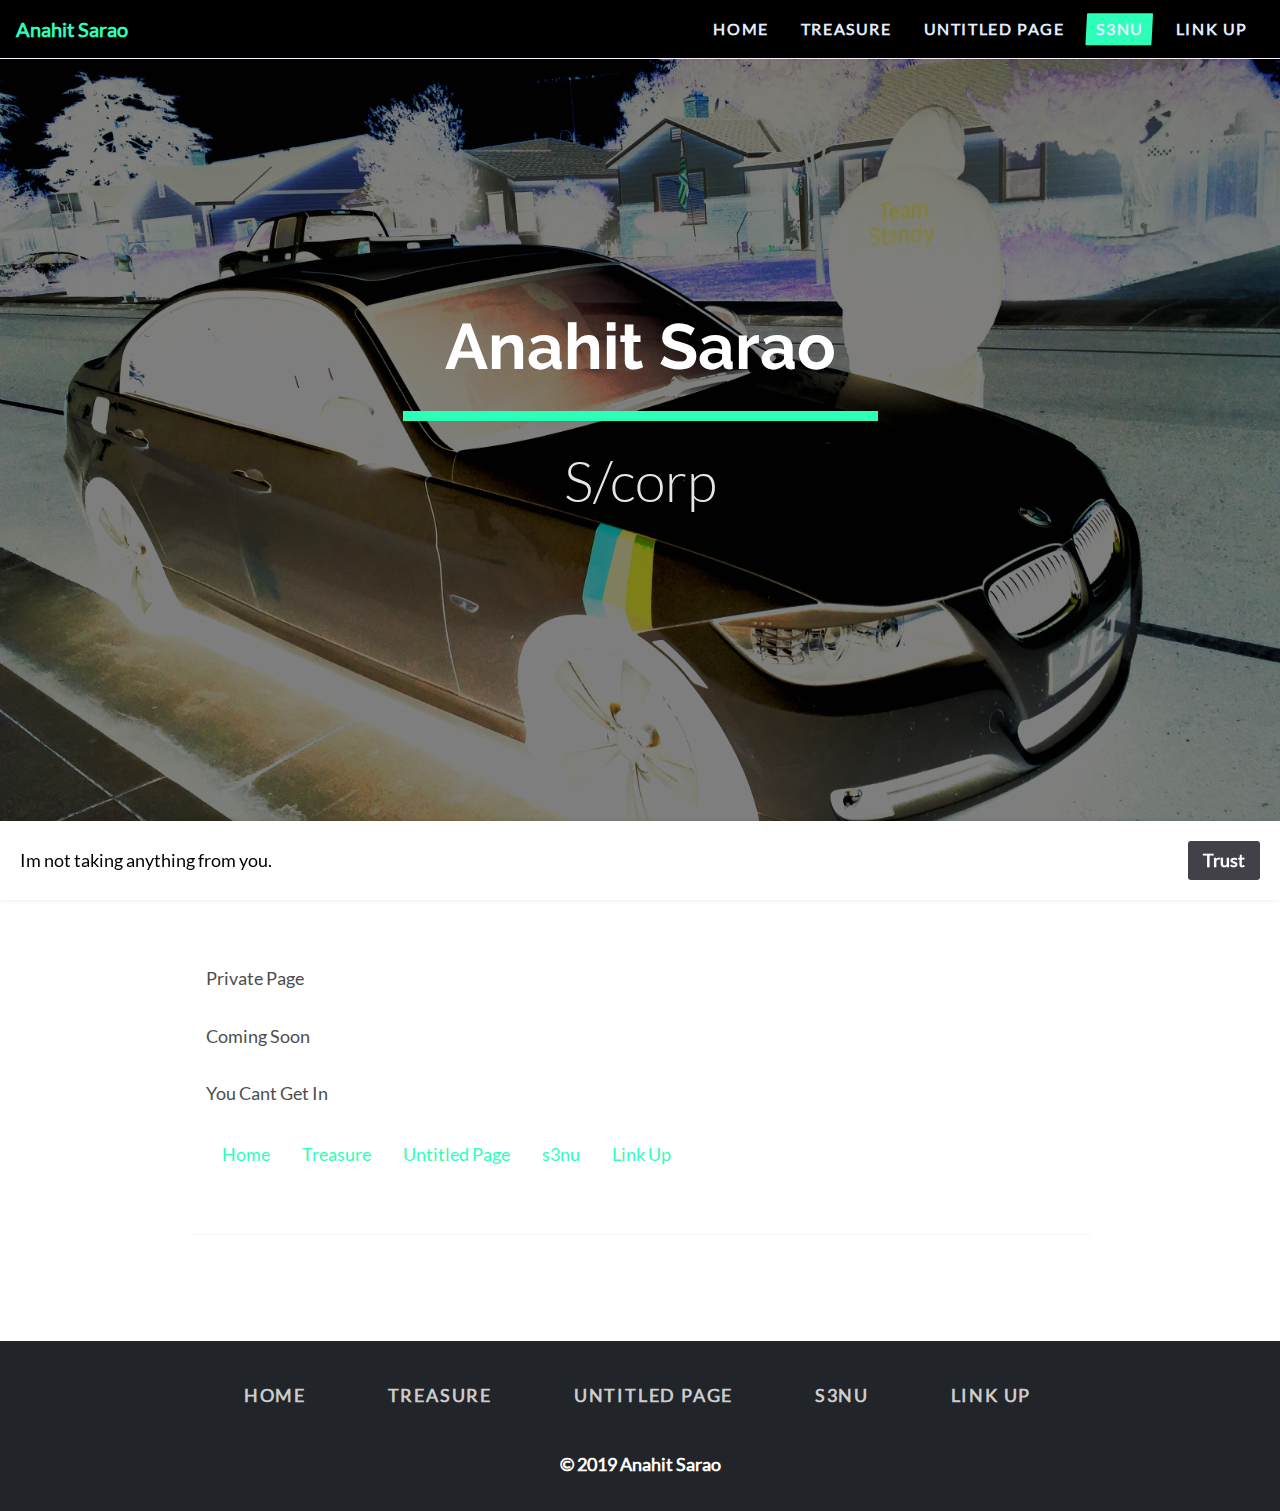
==== sitemap/index.html @ 9a78294f "new page" ====
<!DOCTYPE html>
<html xmlns="http://www.w3.org/1999/xhtml">

<head>
	<meta charset="utf-8" />
	<meta name="viewport" content="width=device-width, initial-scale=1.0, maximum-scale=1.0, user-scalable=0" />
	
<meta http-equiv="Content-Type" content="text/html; charset=utf-8" />
		<meta name="robots" content="index, follow" />
		
	
	<title>s3nu | Anahit Sarao</title>
	<link rel="stylesheet" type="text/css" media="all" href="../rw_common/themes/Engineer/consolidated-1.css?rwcache=585666708" />
		
	    
</head>

<!-- This page was created with RapidWeaver from Realmac Software. http://www.realmacsoftware.com -->

<body>
	<div class="hero" id="hero">
		<nav class="navbar navbar-expand-lg">
			<a class="navbar-brand" href="https://anahitsaraosite.herokuapp.com/"><img src="../rw_common/images/IMG_3148-3.JPG" width="2502" height="3000" alt="Anahit Sarao"/> <span class="navbar-title">Anahit Sarao</span></a>
			<button class="navbar-toggler" type="button" data-toggle="collapse" data-target="#navbarNav" aria-controls="navbarNav" aria-expanded="false"
				aria-label="Toggle navigation">
				<span class="navbar-toggler-icon"></span>
			</button>
			<div class="collapse navbar-collapse" id="navbarNav">
				<ul class="navbar-nav ml-auto"><li class="nav-item"><a href="../" rel="" class="nav-link">Home</a></li><li class="nav-item"><a href="../downloads/" rel="" class="nav-link">Treasure</a></li><li class="nav-item"><a href="../photos/" rel="" class="nav-link">Untitled Page</a></li><li class="nav-item active"><a href="./" rel="" class="nav-link">s3nu</a></li><li class="nav-item"><a href="../contact-form/" rel="" class="nav-link">Link Up</a></li></ul>
			</div>
		</nav>

		<div class="hero-content container d-flex align-items-center" id="hero">
			<div class="">
				<h1 class="hero-title">Anahit Sarao</h1>
				<p class="hero-slogan display-4">S/corp</p>
			</div>
			<div class="hero-background" title="Anahit Sarao"></div>
			<div class="hero-overlay"></div>
		</div>

	</div>

    <div class="content">
        <section class="main" style="position: relative;">
            <div class="container">
                <div class="row">
                    <div class="col-sm-12 main">
                        <div class="sitemap-header">Private Page<br /><br />Coming Soon<br /><br />You Cant Get In</div><div class="rw-sitemap">
	<ul class="tree">
		<li><a href="../" title="Home">Home</a></li>
		<li><a href="../downloads/" title="Treasure">Treasure</a></li>
		<li><a href="../photos/" title="Untitled Page">Untitled Page</a></li>
		<li><a href="./" title="s3nu">s3nu</a></li>
		<li><a href="../contact-form/" title="Link Up">Link Up</a></li>
	</ul>
</div>

                    </div>

                    <div class="col-sm-12 sidebar">
                        <h2></h2>
                         
                    </div>
                </div>
            </div>
        </section>
    </div>

	<footer class="footer">
		<div class="container">
			<div class="row">
				<div class="col-sm-12 footer-content">
					<ul class="navbar-nav ml-auto"><li class="nav-item"><a href="../" rel="" class="nav-link">Home</a></li><li class="nav-item"><a href="../downloads/" rel="" class="nav-link">Treasure</a></li><li class="nav-item"><a href="../photos/" rel="" class="nav-link">Untitled Page</a></li><li class="nav-item active"><a href="./" rel="" class="nav-link">s3nu</a></li><li class="nav-item"><a href="../contact-form/" rel="" class="nav-link">Link Up</a></li></ul>
					&copy; 2019 Anahit Sarao
				</div>
			</div>
		</div>
	</footer>

	<script type="text/javascript" src="../rw_common/themes/Engineer/js/main.js?rwcache=585666708"></script>
<div id="rapidweaver_privacy_message">
    <p><span style="font:13px .AppleSystemUIFont; color:#000000;">Im not taking anything from you.</span></p>
    <button id="rapidweaver_privacy_message_dismiss_button">Trust</button>
</div>

<script src="../rw_common/assets/message.js?rwcache=585666708"></script>
</body>

</html>
---- rw_common/themes/Engineer/consolidated-1.css ----
@media only screen {.footer-content a,.thumbnail-caption{color:rgba(44,255,184,1.00)}@media(min-width:991px){.dropdown-menu .active .nav-link{color:rgba(44,255,184,1.00)}}.navbar-nav>.nav-item:after{background-color:rgba(44,255,184,1.00)}.album-title,h1,h2,h3,h4,h5,h6{color:rgba(34,26,4,1.00)}a:link,a:visited{color:rgba(44,255,184,1.00)}a:active,a:hover{color:rgba(35,204,147,1.00)}.album-title em,h1 em,h2 em,h3 em,h4 em,h5 em,h6 em{color:rgba(34,26,4,1.00)}.hero-title:after{background-color:rgba(44,255,184,1.00)}body{color:rgba(77,77,77,1.00);font-size:18px}.hero-overlay{background-color:rgba(0,0,0,0.50)}.navbar{background-color:rgba(0,0,0,1.00);border-color:rgba(250,238,255,1.00)}.nav-link:link,.nav-link:visited{color:rgba(226,238,255,1.00)}.active .nav-link:link,.active .nav-link:visited,.nav-link:active,.nav-link:hover{color:rgba(226,238,255,1.00)}.navbar-toggler-icon{background:url("data:image/svg+xml;charset=utf8,%3Csvg viewBox='0 0 30 30' xmlns='http://www.w3.org/2000/svg'%3E%3Cpath stroke='rgba(226,238,255,1.00)' stroke-width='2' stroke-linecap='round' stroke-miterlimit='10' d='M4 7h22M4 15h22M4 23h22'/%3E%3C/svg%3E")}h1,h2,h3,h4,h5,h6,.album-title, .album-description,.hero-title, .hero-slogan,.blog-entry-date {text-align: center;}.hero-title:after {margin-left: auto;margin-right: auto;}.hero-content {justify-content: center;}.navbar-brand .navbar-title {display: inline-block;}.nav-link {text-transform: uppercase;letter-spacing: .1em;}.hero-title:after {display: block !important;width: 475px;}.hero-background {filter: invert(200%);}.container {max-width: 899px;}}/*! * Bootstrap v4.0.0 (https://getbootstrap.com) * Copyright 2011-2018 The Bootstrap Authors * Copyright 2011-2018 Twitter, Inc. * Licensed under MIT (https://github.com/twbs/bootstrap/blob/master/LICENSE) */:root{--blue:#007bff;--indigo:#6610f2;--purple:#6f42c1;--pink:#e83e8c;--red:#dc3545;--orange:#fd7e14;--yellow:#ffc44f;--green:#28a745;--teal:#20c997;--cyan:#17a2b8;--white:#fff;--gray:#6c757d;--gray-dark:#343a40;--primary:#ffc44f;--secondary:#6c757d;--success:#28a745;--info:#17a2b8;--warning:#007bff;--danger:#dc3545;--light:#f8f9fa;--dark:#343a40;--breakpoint-xs:0;--breakpoint-sm:576px;--breakpoint-md:768px;--breakpoint-lg:992px;--breakpoint-xl:1200px;--font-family-sans-serif:"Lato",-apple-system,BlinkMacSystemFont,"Segoe UI",Roboto,"Helvetica Neue",Arial,sans-serif,"Apple Color Emoji","Segoe UI Emoji","Segoe UI Symbol";--font-family-monospace:SFMono-Regular,Menlo,Monaco,Consolas,"Liberation Mono","Courier New",monospace}*,:after,:before{-webkit-box-sizing:border-box;box-sizing:border-box}html{font-family:sans-serif;line-height:1.15;-webkit-text-size-adjust:100%;-ms-text-size-adjust:100%;-ms-overflow-style:scrollbar;-webkit-tap-highlight-color:transparent}@-ms-viewport{width:device-width}article,aside,dialog,figcaption,figure,footer,header,hgroup,main,nav,section{display:block}body{margin:0;font-family:Lato,-apple-system,BlinkMacSystemFont,Segoe UI,Roboto,Helvetica Neue,Arial,sans-serif;font-size:1rem;font-weight:400;line-height:1.6;color:#4d4d4d;text-align:left;background-color:#fff}[tabindex="-1"]:focus{outline:0!important}hr{-webkit-box-sizing:content-box;box-sizing:content-box;height:0;overflow:visible}h1,h2,h3,h4,h5,h6{margin-top:0;margin-bottom:.66666667rem}p{margin-top:0;margin-bottom:1rem}abbr[data-original-title],abbr[title]{text-decoration:underline;-webkit-text-decoration:underline dotted;text-decoration:underline dotted;cursor:help;border-bottom:0}address{font-style:normal;line-height:inherit}address,dl,ol,ul{margin-bottom:1rem}dl,ol,ul{margin-top:0}ol ol,ol ul,ul ol,ul ul{margin-bottom:0}dt{font-weight:700}dd{margin-bottom:.5rem;margin-left:0}blockquote{margin:0 0 1rem}dfn{font-style:italic}b,strong{font-weight:bolder}small{font-size:80%}sub,sup{position:relative;font-size:75%;line-height:0;vertical-align:baseline}sub{bottom:-.25em}sup{top:-.5em}a{color:#ffc44f;text-decoration:none;background-color:transparent;-webkit-text-decoration-skip:objects}a:hover{color:#ffaa03;text-decoration:underline}a:not([href]):not([tabindex]),a:not([href]):not([tabindex]):focus,a:not([href]):not([tabindex]):hover{color:inherit;text-decoration:none}a:not([href]):not([tabindex]):focus{outline:0}code,kbd,pre,samp{font-family:monospace,monospace;font-size:1em}pre{margin-top:0;margin-bottom:1rem;overflow:auto;-ms-overflow-style:scrollbar}figure{margin:0 0 1rem}img{vertical-align:middle;border-style:none}svg:not(:root){overflow:hidden}table{border-collapse:collapse}caption{padding-top:.75rem;padding-bottom:.75rem;color:#6c757d;text-align:left;caption-side:bottom}th{text-align:inherit}label{display:inline-block;margin-bottom:.5rem}button{border-radius:0}button:focus{outline:1px dotted;outline:5px auto -webkit-focus-ring-color}button,input,optgroup,select,textarea{margin:0;font-family:inherit;font-size:inherit;line-height:inherit}button,input{overflow:visible}button,select{text-transform:none}[type=reset],[type=submit],button,html [type=button]{-webkit-appearance:button}[type=button]::-moz-focus-inner,[type=reset]::-moz-focus-inner,[type=submit]::-moz-focus-inner,button::-moz-focus-inner{padding:0;border-style:none}input[type=checkbox],input[type=radio]{-webkit-box-sizing:border-box;box-sizing:border-box;padding:0}input[type=date],input[type=datetime-local],input[type=month],input[type=time]{-webkit-appearance:listbox}textarea{overflow:auto;resize:vertical}fieldset{min-width:0;padding:0;margin:0;border:0}legend{display:block;width:100%;max-width:100%;padding:0;margin-bottom:.5rem;font-size:1.5rem;line-height:inherit;color:inherit;white-space:normal}progress{vertical-align:baseline}[type=number]::-webkit-inner-spin-button,[type=number]::-webkit-outer-spin-button{height:auto}[type=search]{outline-offset:-2px;-webkit-appearance:none}[type=search]::-webkit-search-cancel-button,[type=search]::-webkit-search-decoration{-webkit-appearance:none}::-webkit-file-upload-button{font:inherit;-webkit-appearance:button}output{display:inline-block}summary{display:list-item;cursor:pointer}template{display:none}[hidden]{display:none!important}.album-title,.h1,.h2,.h3,.h4,.h5,.h6,.photo-background .photo-navigation .photo-title,h1,h2,h3,h4,h5,h6{margin-bottom:.66666667rem;font-family:Raleway,sans-serif;font-weight:700;line-height:1.4;color:#212529}.album-title,.h1,h1{font-size:3rem}.h2,.photo-background .photo-navigation .photo-title,h2{font-size:2.5rem}.h3,h3{font-size:2rem}.h4,h4{font-size:1.5rem}.h5,.h6,h5,h6{font-size:1rem}.album-description,.lead,.photo-background .photo-navigation .photo-caption{font-size:1.5rem;font-weight:300}.display-1{font-size:6rem}.display-1,.display-2{font-weight:300;line-height:1.4}.display-2{font-size:5.5rem}.display-3{font-size:4.5rem}.display-3,.display-4{font-weight:300;line-height:1.4}.display-4{font-size:3.5rem}hr{margin-top:1rem;margin-bottom:1rem;border:0;border-top:1px solid rgba(0,0,0,.1)}.small,small{font-size:80%;font-weight:400}.mark,mark{padding:.2em;background-color:#fcf8e3}.list-inline,.list-unstyled{padding-left:0;list-style:none}.list-inline-item{display:inline-block}.list-inline-item:not(:last-child){margin-right:.5rem}.initialism{font-size:90%;text-transform:uppercase}.blockquote{margin-bottom:1rem;font-size:1.25rem}.blockquote-footer{display:block;font-size:80%;color:#6c757d}.blockquote-footer:before{content:"\2014   \A0"}.album-wrapper .thumbnail-wrap .thumbnail-frame>a>img,.blog-entry img,.img-fluid,.img-thumbnail,img{max-width:100%;height:auto}.img-thumbnail{padding:.25rem;background-color:#fff;border:1px solid #dee2e6;border-radius:.25rem;-webkit-box-shadow:0 1px 2px rgba(0,0,0,.075);box-shadow:0 1px 2px rgba(0,0,0,.075)}.figure{display:inline-block}.figure-img{margin-bottom:.5rem;line-height:1}.figure-caption{font-size:90%;color:#6c757d}code,kbd,pre,samp{font-family:SFMono-Regular,Menlo,Monaco,Consolas,Liberation Mono,Courier New,monospace}code{font-size:87.5%;color:#e83e8c;word-break:break-word}a>code{color:inherit}kbd{padding:.2rem .4rem;font-size:87.5%;color:#fff;background-color:#212529;border-radius:.2rem;-webkit-box-shadow:inset 0 -.1rem 0 rgba(0,0,0,.25);box-shadow:inset 0 -.1rem 0 rgba(0,0,0,.25)}kbd kbd{padding:0;font-size:100%;font-weight:700;-webkit-box-shadow:none;box-shadow:none}pre{display:block;font-size:87.5%;color:#212529}pre code{font-size:inherit;color:inherit;word-break:normal}.pre-scrollable{max-height:340px;overflow-y:scroll}.container{width:100%;padding-right:15px;padding-left:15px;margin-right:auto;margin-left:auto}@media (min-width:576px){.container{max-width:540px}}@media (min-width:768px){.container{max-width:720px}}@media (min-width:992px){.container{max-width:880px}}@media (min-width:1200px){.container{max-width:980px}}.container-fluid{width:100%;padding-right:15px;padding-left:15px;margin-right:auto;margin-left:auto}.row{display:-webkit-box;display:-ms-flexbox;display:flex;-ms-flex-wrap:wrap;flex-wrap:wrap;margin-right:-15px;margin-left:-15px}.no-gutters{margin-right:0;margin-left:0}.no-gutters>.col,.no-gutters>[class*=col-]{padding-right:0;padding-left:0}.col,.col-1,.col-2,.col-3,.col-4,.col-5,.col-6,.col-7,.col-8,.col-9,.col-10,.col-11,.col-12,.col-auto,.col-lg,.col-lg-1,.col-lg-2,.col-lg-3,.col-lg-4,.col-lg-5,.col-lg-6,.col-lg-7,.col-lg-8,.col-lg-9,.col-lg-10,.col-lg-11,.col-lg-12,.col-lg-auto,.col-md,.col-md-1,.col-md-2,.col-md-3,.col-md-4,.col-md-5,.col-md-6,.col-md-7,.col-md-8,.col-md-9,.col-md-10,.col-md-11,.col-md-12,.col-md-auto,.col-sm,.col-sm-1,.col-sm-2,.col-sm-3,.col-sm-4,.col-sm-5,.col-sm-6,.col-sm-7,.col-sm-8,.col-sm-9,.col-sm-10,.col-sm-11,.col-sm-12,.col-sm-auto,.col-xl,.col-xl-1,.col-xl-2,.col-xl-3,.col-xl-4,.col-xl-5,.col-xl-6,.col-xl-7,.col-xl-8,.col-xl-9,.col-xl-10,.col-xl-11,.col-xl-12,.col-xl-auto,.form-select-field{position:relative;width:100%;min-height:1px;padding-right:15px;padding-left:15px}.col{-ms-flex-preferred-size:0;flex-basis:0;-webkit-box-flex:1;-ms-flex-positive:1;flex-grow:1;max-width:100%}.col-auto{-ms-flex:0 0 auto;flex:0 0 auto;width:auto;max-width:none}.col-1,.col-auto{-webkit-box-flex:0}.col-1{-ms-flex:0 0 8.33333333%;flex:0 0 8.33333333%;max-width:8.33333333%}.col-2{-ms-flex:0 0 16.66666667%;flex:0 0 16.66666667%;max-width:16.66666667%}.col-2,.col-3{-webkit-box-flex:0}.col-3{-ms-flex:0 0 25%;flex:0 0 25%;max-width:25%}.col-4{-ms-flex:0 0 33.33333333%;flex:0 0 33.33333333%;max-width:33.33333333%}.col-4,.col-5{-webkit-box-flex:0}.col-5{-ms-flex:0 0 41.66666667%;flex:0 0 41.66666667%;max-width:41.66666667%}.col-6{-ms-flex:0 0 50%;flex:0 0 50%;max-width:50%}.col-6,.col-7{-webkit-box-flex:0}.col-7{-ms-flex:0 0 58.33333333%;flex:0 0 58.33333333%;max-width:58.33333333%}.col-8{-ms-flex:0 0 66.66666667%;flex:0 0 66.66666667%;max-width:66.66666667%}.col-8,.col-9{-webkit-box-flex:0}.col-9{-ms-flex:0 0 75%;flex:0 0 75%;max-width:75%}.col-10{-ms-flex:0 0 83.33333333%;flex:0 0 83.33333333%;max-width:83.33333333%}.col-10,.col-11{-webkit-box-flex:0}.col-11{-ms-flex:0 0 91.66666667%;flex:0 0 91.66666667%;max-width:91.66666667%}.col-12{-webkit-box-flex:0;-ms-flex:0 0 100%;flex:0 0 100%;max-width:100%}.order-first{-webkit-box-ordinal-group:0;-ms-flex-order:-1;order:-1}.order-last{-webkit-box-ordinal-group:14;-ms-flex-order:13;order:13}.order-0{-webkit-box-ordinal-group:1;-ms-flex-order:0;order:0}.order-1{-webkit-box-ordinal-group:2;-ms-flex-order:1;order:1}.order-2{-webkit-box-ordinal-group:3;-ms-flex-order:2;order:2}.order-3{-webkit-box-ordinal-group:4;-ms-flex-order:3;order:3}.order-4{-webkit-box-ordinal-group:5;-ms-flex-order:4;order:4}.order-5{-webkit-box-ordinal-group:6;-ms-flex-order:5;order:5}.order-6{-webkit-box-ordinal-group:7;-ms-flex-order:6;order:6}.order-7{-webkit-box-ordinal-group:8;-ms-flex-order:7;order:7}.order-8{-webkit-box-ordinal-group:9;-ms-flex-order:8;order:8}.order-9{-webkit-box-ordinal-group:10;-ms-flex-order:9;order:9}.order-10{-webkit-box-ordinal-group:11;-ms-flex-order:10;order:10}.order-11{-webkit-box-ordinal-group:12;-ms-flex-order:11;order:11}.order-12{-webkit-box-ordinal-group:13;-ms-flex-order:12;order:12}.offset-1{margin-left:8.33333333%}.offset-2{margin-left:16.66666667%}.offset-3{margin-left:25%}.offset-4{margin-left:33.33333333%}.offset-5{margin-left:41.66666667%}.offset-6{margin-left:50%}.offset-7{margin-left:58.33333333%}.offset-8{margin-left:66.66666667%}.offset-9{margin-left:75%}.offset-10{margin-left:83.33333333%}.offset-11{margin-left:91.66666667%}@media (min-width:576px){.col-sm{-ms-flex-preferred-size:0;flex-basis:0;-webkit-box-flex:1;-ms-flex-positive:1;flex-grow:1;max-width:100%}.col-sm-auto{-webkit-box-flex:0;-ms-flex:0 0 auto;flex:0 0 auto;width:auto;max-width:none}.col-sm-1{-webkit-box-flex:0;-ms-flex:0 0 8.33333333%;flex:0 0 8.33333333%;max-width:8.33333333%}.col-sm-2{-webkit-box-flex:0;-ms-flex:0 0 16.66666667%;flex:0 0 16.66666667%;max-width:16.66666667%}.col-sm-3{-webkit-box-flex:0;-ms-flex:0 0 25%;flex:0 0 25%;max-width:25%}.col-sm-4{-webkit-box-flex:0;-ms-flex:0 0 33.33333333%;flex:0 0 33.33333333%;max-width:33.33333333%}.col-sm-5{-webkit-box-flex:0;-ms-flex:0 0 41.66666667%;flex:0 0 41.66666667%;max-width:41.66666667%}.col-sm-6,.form-select-field{-webkit-box-flex:0;-ms-flex:0 0 50%;flex:0 0 50%;max-width:50%}.col-sm-7{-webkit-box-flex:0;-ms-flex:0 0 58.33333333%;flex:0 0 58.33333333%;max-width:58.33333333%}.col-sm-8{-webkit-box-flex:0;-ms-flex:0 0 66.66666667%;flex:0 0 66.66666667%;max-width:66.66666667%}.col-sm-9{-webkit-box-flex:0;-ms-flex:0 0 75%;flex:0 0 75%;max-width:75%}.col-sm-10{-webkit-box-flex:0;-ms-flex:0 0 83.33333333%;flex:0 0 83.33333333%;max-width:83.33333333%}.col-sm-11{-webkit-box-flex:0;-ms-flex:0 0 91.66666667%;flex:0 0 91.66666667%;max-width:91.66666667%}.col-sm-12{-webkit-box-flex:0;-ms-flex:0 0 100%;flex:0 0 100%;max-width:100%}.order-sm-first{-webkit-box-ordinal-group:0;-ms-flex-order:-1;order:-1}.order-sm-last{-webkit-box-ordinal-group:14;-ms-flex-order:13;order:13}.order-sm-0{-webkit-box-ordinal-group:1;-ms-flex-order:0;order:0}.order-sm-1{-webkit-box-ordinal-group:2;-ms-flex-order:1;order:1}.order-sm-2{-webkit-box-ordinal-group:3;-ms-flex-order:2;order:2}.order-sm-3{-webkit-box-ordinal-group:4;-ms-flex-order:3;order:3}.order-sm-4{-webkit-box-ordinal-group:5;-ms-flex-order:4;order:4}.order-sm-5{-webkit-box-ordinal-group:6;-ms-flex-order:5;order:5}.order-sm-6{-webkit-box-ordinal-group:7;-ms-flex-order:6;order:6}.order-sm-7{-webkit-box-ordinal-group:8;-ms-flex-order:7;order:7}.order-sm-8{-webkit-box-ordinal-group:9;-ms-flex-order:8;order:8}.order-sm-9{-webkit-box-ordinal-group:10;-ms-flex-order:9;order:9}.order-sm-10{-webkit-box-ordinal-group:11;-ms-flex-order:10;order:10}.order-sm-11{-webkit-box-ordinal-group:12;-ms-flex-order:11;order:11}.order-sm-12{-webkit-box-ordinal-group:13;-ms-flex-order:12;order:12}.offset-sm-0{margin-left:0}.offset-sm-1{margin-left:8.33333333%}.offset-sm-2{margin-left:16.66666667%}.offset-sm-3{margin-left:25%}.offset-sm-4{margin-left:33.33333333%}.offset-sm-5{margin-left:41.66666667%}.offset-sm-6{margin-left:50%}.offset-sm-7{margin-left:58.33333333%}.offset-sm-8{margin-left:66.66666667%}.offset-sm-9{margin-left:75%}.offset-sm-10{margin-left:83.33333333%}.offset-sm-11{margin-left:91.66666667%}}@media (min-width:768px){.col-md{-ms-flex-preferred-size:0;flex-basis:0;-webkit-box-flex:1;-ms-flex-positive:1;flex-grow:1;max-width:100%}.col-md-auto{-webkit-box-flex:0;-ms-flex:0 0 auto;flex:0 0 auto;width:auto;max-width:none}.col-md-1{-webkit-box-flex:0;-ms-flex:0 0 8.33333333%;flex:0 0 8.33333333%;max-width:8.33333333%}.col-md-2{-webkit-box-flex:0;-ms-flex:0 0 16.66666667%;flex:0 0 16.66666667%;max-width:16.66666667%}.col-md-3{-webkit-box-flex:0;-ms-flex:0 0 25%;flex:0 0 25%;max-width:25%}.col-md-4{-webkit-box-flex:0;-ms-flex:0 0 33.33333333%;flex:0 0 33.33333333%;max-width:33.33333333%}.col-md-5{-webkit-box-flex:0;-ms-flex:0 0 41.66666667%;flex:0 0 41.66666667%;max-width:41.66666667%}.col-md-6{-webkit-box-flex:0;-ms-flex:0 0 50%;flex:0 0 50%;max-width:50%}.col-md-7{-webkit-box-flex:0;-ms-flex:0 0 58.33333333%;flex:0 0 58.33333333%;max-width:58.33333333%}.col-md-8{-webkit-box-flex:0;-ms-flex:0 0 66.66666667%;flex:0 0 66.66666667%;max-width:66.66666667%}.col-md-9{-webkit-box-flex:0;-ms-flex:0 0 75%;flex:0 0 75%;max-width:75%}.col-md-10{-webkit-box-flex:0;-ms-flex:0 0 83.33333333%;flex:0 0 83.33333333%;max-width:83.33333333%}.col-md-11{-webkit-box-flex:0;-ms-flex:0 0 91.66666667%;flex:0 0 91.66666667%;max-width:91.66666667%}.col-md-12{-webkit-box-flex:0;-ms-flex:0 0 100%;flex:0 0 100%;max-width:100%}.order-md-first{-webkit-box-ordinal-group:0;-ms-flex-order:-1;order:-1}.order-md-last{-webkit-box-ordinal-group:14;-ms-flex-order:13;order:13}.order-md-0{-webkit-box-ordinal-group:1;-ms-flex-order:0;order:0}.order-md-1{-webkit-box-ordinal-group:2;-ms-flex-order:1;order:1}.order-md-2{-webkit-box-ordinal-group:3;-ms-flex-order:2;order:2}.order-md-3{-webkit-box-ordinal-group:4;-ms-flex-order:3;order:3}.order-md-4{-webkit-box-ordinal-group:5;-ms-flex-order:4;order:4}.order-md-5{-webkit-box-ordinal-group:6;-ms-flex-order:5;order:5}.order-md-6{-webkit-box-ordinal-group:7;-ms-flex-order:6;order:6}.order-md-7{-webkit-box-ordinal-group:8;-ms-flex-order:7;order:7}.order-md-8{-webkit-box-ordinal-group:9;-ms-flex-order:8;order:8}.order-md-9{-webkit-box-ordinal-group:10;-ms-flex-order:9;order:9}.order-md-10{-webkit-box-ordinal-group:11;-ms-flex-order:10;order:10}.order-md-11{-webkit-box-ordinal-group:12;-ms-flex-order:11;order:11}.order-md-12{-webkit-box-ordinal-group:13;-ms-flex-order:12;order:12}.offset-md-0{margin-left:0}.offset-md-1{margin-left:8.33333333%}.offset-md-2{margin-left:16.66666667%}.offset-md-3{margin-left:25%}.offset-md-4{margin-left:33.33333333%}.offset-md-5{margin-left:41.66666667%}.offset-md-6{margin-left:50%}.offset-md-7{margin-left:58.33333333%}.offset-md-8{margin-left:66.66666667%}.offset-md-9{margin-left:75%}.offset-md-10{margin-left:83.33333333%}.offset-md-11{margin-left:91.66666667%}}@media (min-width:992px){.col-lg{-ms-flex-preferred-size:0;flex-basis:0;-webkit-box-flex:1;-ms-flex-positive:1;flex-grow:1;max-width:100%}.col-lg-auto{-webkit-box-flex:0;-ms-flex:0 0 auto;flex:0 0 auto;width:auto;max-width:none}.col-lg-1{-webkit-box-flex:0;-ms-flex:0 0 8.33333333%;flex:0 0 8.33333333%;max-width:8.33333333%}.col-lg-2{-webkit-box-flex:0;-ms-flex:0 0 16.66666667%;flex:0 0 16.66666667%;max-width:16.66666667%}.col-lg-3{-webkit-box-flex:0;-ms-flex:0 0 25%;flex:0 0 25%;max-width:25%}.col-lg-4{-webkit-box-flex:0;-ms-flex:0 0 33.33333333%;flex:0 0 33.33333333%;max-width:33.33333333%}.col-lg-5{-webkit-box-flex:0;-ms-flex:0 0 41.66666667%;flex:0 0 41.66666667%;max-width:41.66666667%}.col-lg-6{-webkit-box-flex:0;-ms-flex:0 0 50%;flex:0 0 50%;max-width:50%}.col-lg-7{-webkit-box-flex:0;-ms-flex:0 0 58.33333333%;flex:0 0 58.33333333%;max-width:58.33333333%}.col-lg-8{-webkit-box-flex:0;-ms-flex:0 0 66.66666667%;flex:0 0 66.66666667%;max-width:66.66666667%}.col-lg-9{-webkit-box-flex:0;-ms-flex:0 0 75%;flex:0 0 75%;max-width:75%}.col-lg-10{-webkit-box-flex:0;-ms-flex:0 0 83.33333333%;flex:0 0 83.33333333%;max-width:83.33333333%}.col-lg-11{-webkit-box-flex:0;-ms-flex:0 0 91.66666667%;flex:0 0 91.66666667%;max-width:91.66666667%}.col-lg-12{-webkit-box-flex:0;-ms-flex:0 0 100%;flex:0 0 100%;max-width:100%}.order-lg-first{-webkit-box-ordinal-group:0;-ms-flex-order:-1;order:-1}.order-lg-last{-webkit-box-ordinal-group:14;-ms-flex-order:13;order:13}.order-lg-0{-webkit-box-ordinal-group:1;-ms-flex-order:0;order:0}.order-lg-1{-webkit-box-ordinal-group:2;-ms-flex-order:1;order:1}.order-lg-2{-webkit-box-ordinal-group:3;-ms-flex-order:2;order:2}.order-lg-3{-webkit-box-ordinal-group:4;-ms-flex-order:3;order:3}.order-lg-4{-webkit-box-ordinal-group:5;-ms-flex-order:4;order:4}.order-lg-5{-webkit-box-ordinal-group:6;-ms-flex-order:5;order:5}.order-lg-6{-webkit-box-ordinal-group:7;-ms-flex-order:6;order:6}.order-lg-7{-webkit-box-ordinal-group:8;-ms-flex-order:7;order:7}.order-lg-8{-webkit-box-ordinal-group:9;-ms-flex-order:8;order:8}.order-lg-9{-webkit-box-ordinal-group:10;-ms-flex-order:9;order:9}.order-lg-10{-webkit-box-ordinal-group:11;-ms-flex-order:10;order:10}.order-lg-11{-webkit-box-ordinal-group:12;-ms-flex-order:11;order:11}.order-lg-12{-webkit-box-ordinal-group:13;-ms-flex-order:12;order:12}.offset-lg-0{margin-left:0}.offset-lg-1{margin-left:8.33333333%}.offset-lg-2{margin-left:16.66666667%}.offset-lg-3{margin-left:25%}.offset-lg-4{margin-left:33.33333333%}.offset-lg-5{margin-left:41.66666667%}.offset-lg-6{margin-left:50%}.offset-lg-7{margin-left:58.33333333%}.offset-lg-8{margin-left:66.66666667%}.offset-lg-9{margin-left:75%}.offset-lg-10{margin-left:83.33333333%}.offset-lg-11{margin-left:91.66666667%}}@media (min-width:1200px){.col-xl{-ms-flex-preferred-size:0;flex-basis:0;-webkit-box-flex:1;-ms-flex-positive:1;flex-grow:1;max-width:100%}.col-xl-auto{-webkit-box-flex:0;-ms-flex:0 0 auto;flex:0 0 auto;width:auto;max-width:none}.col-xl-1{-webkit-box-flex:0;-ms-flex:0 0 8.33333333%;flex:0 0 8.33333333%;max-width:8.33333333%}.col-xl-2{-webkit-box-flex:0;-ms-flex:0 0 16.66666667%;flex:0 0 16.66666667%;max-width:16.66666667%}.col-xl-3{-webkit-box-flex:0;-ms-flex:0 0 25%;flex:0 0 25%;max-width:25%}.col-xl-4{-webkit-box-flex:0;-ms-flex:0 0 33.33333333%;flex:0 0 33.33333333%;max-width:33.33333333%}.col-xl-5{-webkit-box-flex:0;-ms-flex:0 0 41.66666667%;flex:0 0 41.66666667%;max-width:41.66666667%}.col-xl-6{-webkit-box-flex:0;-ms-flex:0 0 50%;flex:0 0 50%;max-width:50%}.col-xl-7{-webkit-box-flex:0;-ms-flex:0 0 58.33333333%;flex:0 0 58.33333333%;max-width:58.33333333%}.col-xl-8{-webkit-box-flex:0;-ms-flex:0 0 66.66666667%;flex:0 0 66.66666667%;max-width:66.66666667%}.col-xl-9{-webkit-box-flex:0;-ms-flex:0 0 75%;flex:0 0 75%;max-width:75%}.col-xl-10{-webkit-box-flex:0;-ms-flex:0 0 83.33333333%;flex:0 0 83.33333333%;max-width:83.33333333%}.col-xl-11{-webkit-box-flex:0;-ms-flex:0 0 91.66666667%;flex:0 0 91.66666667%;max-width:91.66666667%}.col-xl-12{-webkit-box-flex:0;-ms-flex:0 0 100%;flex:0 0 100%;max-width:100%}.order-xl-first{-webkit-box-ordinal-group:0;-ms-flex-order:-1;order:-1}.order-xl-last{-webkit-box-ordinal-group:14;-ms-flex-order:13;order:13}.order-xl-0{-webkit-box-ordinal-group:1;-ms-flex-order:0;order:0}.order-xl-1{-webkit-box-ordinal-group:2;-ms-flex-order:1;order:1}.order-xl-2{-webkit-box-ordinal-group:3;-ms-flex-order:2;order:2}.order-xl-3{-webkit-box-ordinal-group:4;-ms-flex-order:3;order:3}.order-xl-4{-webkit-box-ordinal-group:5;-ms-flex-order:4;order:4}.order-xl-5{-webkit-box-ordinal-group:6;-ms-flex-order:5;order:5}.order-xl-6{-webkit-box-ordinal-group:7;-ms-flex-order:6;order:6}.order-xl-7{-webkit-box-ordinal-group:8;-ms-flex-order:7;order:7}.order-xl-8{-webkit-box-ordinal-group:9;-ms-flex-order:8;order:8}.order-xl-9{-webkit-box-ordinal-group:10;-ms-flex-order:9;order:9}.order-xl-10{-webkit-box-ordinal-group:11;-ms-flex-order:10;order:10}.order-xl-11{-webkit-box-ordinal-group:12;-ms-flex-order:11;order:11}.order-xl-12{-webkit-box-ordinal-group:13;-ms-flex-order:12;order:12}.offset-xl-0{margin-left:0}.offset-xl-1{margin-left:8.33333333%}.offset-xl-2{margin-left:16.66666667%}.offset-xl-3{margin-left:25%}.offset-xl-4{margin-left:33.33333333%}.offset-xl-5{margin-left:41.66666667%}.offset-xl-6{margin-left:50%}.offset-xl-7{margin-left:58.33333333%}.offset-xl-8{margin-left:66.66666667%}.offset-xl-9{margin-left:75%}.offset-xl-10{margin-left:83.33333333%}.offset-xl-11{margin-left:91.66666667%}}.table{width:100%;max-width:100%;margin-bottom:1rem;background-color:transparent}.table td,.table th{padding:.75rem;vertical-align:top;border-top:1px solid #dee2e6}.table thead th{vertical-align:bottom;border-bottom:2px solid #dee2e6}.table tbody+tbody{border-top:2px solid #dee2e6}.table .table{background-color:#fff}.table-sm td,.table-sm th{padding:.3rem}.table-bordered,.table-bordered td,.table-bordered th{border:1px solid #dee2e6}.table-bordered thead td,.table-bordered thead th{border-bottom-width:2px}.table-striped tbody tr:nth-of-type(odd){background-color:rgba(0,0,0,.05)}.table-hover tbody tr:hover{background-color:rgba(0,0,0,.075)}.table-primary,.table-primary>td,.table-primary>th{background-color:#ffeece}.table-hover .table-primary:hover,.table-hover .table-primary:hover>td,.table-hover .table-primary:hover>th{background-color:#ffe5b5}.table-secondary,.table-secondary>td,.table-secondary>th{background-color:#d6d8db}.table-hover .table-secondary:hover,.table-hover .table-secondary:hover>td,.table-hover .table-secondary:hover>th{background-color:#c8cbcf}.table-success,.table-success>td,.table-success>th{background-color:#c3e6cb}.table-hover .table-success:hover,.table-hover .table-success:hover>td,.table-hover .table-success:hover>th{background-color:#b1dfbb}.table-info,.table-info>td,.table-info>th{background-color:#bee5eb}.table-hover .table-info:hover,.table-hover .table-info:hover>td,.table-hover .table-info:hover>th{background-color:#abdde5}.table-warning,.table-warning>td,.table-warning>th{background-color:#b8daff}.table-hover .table-warning:hover,.table-hover .table-warning:hover>td,.table-hover .table-warning:hover>th{background-color:#9fcdff}.table-danger,.table-danger>td,.table-danger>th{background-color:#f5c6cb}.table-hover .table-danger:hover,.table-hover .table-danger:hover>td,.table-hover .table-danger:hover>th{background-color:#f1b0b7}.table-light,.table-light>td,.table-light>th{background-color:#fdfdfe}.table-hover .table-light:hover,.table-hover .table-light:hover>td,.table-hover .table-light:hover>th{background-color:#ececf6}.table-dark,.table-dark>td,.table-dark>th{background-color:#c6c8ca}.table-hover .table-dark:hover,.table-hover .table-dark:hover>td,.table-hover .table-dark:hover>th{background-color:#b9bbbe}.table-active,.table-active>td,.table-active>th,.table-hover .table-active:hover,.table-hover .table-active:hover>td,.table-hover .table-active:hover>th{background-color:rgba(0,0,0,.075)}.table .thead-dark th{color:#fff;background-color:#212529;border-color:#32383e}.table .thead-light th{color:#495057;background-color:#e9ecef;border-color:#dee2e6}.table-dark{color:#fff;background-color:#212529}.table-dark td,.table-dark th,.table-dark thead th{border-color:#32383e}.table-dark.table-bordered{border:0}.table-dark.table-striped tbody tr:nth-of-type(odd){background-color:hsla(0,0%,100%,.05)}.table-dark.table-hover tbody tr:hover{background-color:hsla(0,0%,100%,.075)}@media (max-width:575.98px){.table-responsive-sm{display:block;width:100%;overflow-x:auto;-webkit-overflow-scrolling:touch;-ms-overflow-style:-ms-autohiding-scrollbar}.table-responsive-sm>.table-bordered{border:0}}@media (max-width:767.98px){.table-responsive-md{display:block;width:100%;overflow-x:auto;-webkit-overflow-scrolling:touch;-ms-overflow-style:-ms-autohiding-scrollbar}.table-responsive-md>.table-bordered{border:0}}@media (max-width:991.98px){.table-responsive-lg{display:block;width:100%;overflow-x:auto;-webkit-overflow-scrolling:touch;-ms-overflow-style:-ms-autohiding-scrollbar}.table-responsive-lg>.table-bordered{border:0}}@media (max-width:1199.98px){.table-responsive-xl{display:block;width:100%;overflow-x:auto;-webkit-overflow-scrolling:touch;-ms-overflow-style:-ms-autohiding-scrollbar}.table-responsive-xl>.table-bordered{border:0}}.table-responsive{display:block;width:100%;overflow-x:auto;-webkit-overflow-scrolling:touch;-ms-overflow-style:-ms-autohiding-scrollbar}.table-responsive>.table-bordered{border:0}.form-control,.form-input-field,.form-select-field{display:block;width:100%;padding:.375rem .75rem;font-size:1rem;line-height:1.6;color:#4d4d4d;background-color:#fff;background-clip:padding-box;border:2px solid rgba(33,37,41,.25);border-radius:3px;-webkit-box-shadow:none;box-shadow:none;-webkit-transition:border-color .15s ease-in-out,-webkit-box-shadow .15s ease-in-out;transition:border-color .15s ease-in-out,-webkit-box-shadow .15s ease-in-out;transition:border-color .15s ease-in-out,box-shadow .15s ease-in-out;transition:border-color .15s ease-in-out,box-shadow .15s ease-in-out,-webkit-box-shadow .15s ease-in-out}.form-control::-ms-expand,.form-input-field::-ms-expand,.form-select-field::-ms-expand{background-color:transparent;border:0}.form-control:focus,.form-input-field:focus,.form-select-field:focus{color:#4d4d4d;background-color:#fff;border-color:#ffefcf;outline:0;-webkit-box-shadow:none,0 0 0 .2rem rgba(255,196,79,.25);box-shadow:none,0 0 0 .2rem rgba(255,196,79,.25)}.form-control::-webkit-input-placeholder,.form-input-field::-webkit-input-placeholder,.form-select-field::-webkit-input-placeholder{color:#6c757d;opacity:1}.form-control:-ms-input-placeholder,.form-control::-ms-input-placeholder,.form-input-field:-ms-input-placeholder,.form-input-field::-ms-input-placeholder,.form-select-field:-ms-input-placeholder,.form-select-field::-ms-input-placeholder{color:#6c757d;opacity:1}.form-control::placeholder,.form-input-field::placeholder,.form-select-field::placeholder{color:#6c757d;opacity:1}.form-control:disabled,.form-control[readonly],.form-input-field:disabled,.form-select-field:disabled,[readonly].form-input-field,[readonly].form-select-field{background-color:#e9ecef;opacity:1}select.form-control:not([size]):not([multiple]),select.form-input-field:not([size]):not([multiple]),select.form-select-field:not([size]):not([multiple]){height:calc(2.35rem + 4px)}select.form-control:focus::-ms-value,select.form-input-field:focus::-ms-value,select.form-select-field:focus::-ms-value{color:#4d4d4d;background-color:#fff}.form-control-file,.form-control-range{display:block;width:100%}.col-form-label{padding-top:calc(.375rem + 2px);padding-bottom:calc(.375rem + 2px);margin-bottom:0;font-size:inherit;line-height:1.6}.col-form-label-lg{padding-top:calc(.5rem + 2px);padding-bottom:calc(.5rem + 2px);font-size:1.25rem;line-height:1.5}.col-form-label-sm{padding-top:calc(.25rem + 2px);padding-bottom:calc(.25rem + 2px);font-size:.875rem;line-height:1.5}.form-control-plaintext{display:block;width:100%;padding-top:.375rem;padding-bottom:.375rem;margin-bottom:0;line-height:1.6;background-color:transparent;border:solid transparent;border-width:2px 0}.form-control-plaintext.form-control-lg,.form-control-plaintext.form-control-sm,.input-group-lg>.form-control-plaintext.form-control,.input-group-lg>.form-control-plaintext.form-input-field,.input-group-lg>.form-control-plaintext.form-select-field,.input-group-lg>.input-group-append>.form-control-plaintext.btn,.input-group-lg>.input-group-append>.form-control-plaintext.form-input-button,.input-group-lg>.input-group-append>.form-control-plaintext.input-group-text,.input-group-lg>.input-group-prepend>.form-control-plaintext.btn,.input-group-lg>.input-group-prepend>.form-control-plaintext.form-input-button,.input-group-lg>.input-group-prepend>.form-control-plaintext.input-group-text,.input-group-sm>.form-control-plaintext.form-control,.input-group-sm>.form-control-plaintext.form-input-field,.input-group-sm>.form-control-plaintext.form-select-field,.input-group-sm>.input-group-append>.form-control-plaintext.btn,.input-group-sm>.input-group-append>.form-control-plaintext.form-input-button,.input-group-sm>.input-group-append>.form-control-plaintext.input-group-text,.input-group-sm>.input-group-prepend>.form-control-plaintext.btn,.input-group-sm>.input-group-prepend>.form-control-plaintext.form-input-button,.input-group-sm>.input-group-prepend>.form-control-plaintext.input-group-text,.photo-background .photo-navigation p.photo-links .input-group-lg>.input-group-append>a.form-control-plaintext,.photo-background .photo-navigation p.photo-links .input-group-lg>.input-group-prepend>a.form-control-plaintext,.photo-background .photo-navigation p.photo-links .input-group-sm>.input-group-append>a.form-control-plaintext,.photo-background .photo-navigation p.photo-links .input-group-sm>.input-group-prepend>a.form-control-plaintext{padding-right:0;padding-left:0}.form-control-sm,.input-group-sm>.form-control,.input-group-sm>.form-input-field,.input-group-sm>.form-select-field,.input-group-sm>.input-group-append>.btn,.input-group-sm>.input-group-append>.form-input-button,.input-group-sm>.input-group-append>.input-group-text,.input-group-sm>.input-group-prepend>.btn,.input-group-sm>.input-group-prepend>.form-input-button,.input-group-sm>.input-group-prepend>.input-group-text,.photo-background .photo-navigation p.photo-links .input-group-sm>.input-group-append>a,.photo-background .photo-navigation p.photo-links .input-group-sm>.input-group-prepend>a{padding:.25rem .5rem;font-size:.875rem;line-height:1.5;border-radius:0}.input-group-sm>.input-group-append>select.btn:not([size]):not([multiple]),.input-group-sm>.input-group-append>select.form-input-button:not([size]):not([multiple]),.input-group-sm>.input-group-append>select.input-group-text:not([size]):not([multiple]),.input-group-sm>.input-group-prepend>select.btn:not([size]):not([multiple]),.input-group-sm>.input-group-prepend>select.form-input-button:not([size]):not([multiple]),.input-group-sm>.input-group-prepend>select.input-group-text:not([size]):not([multiple]),.input-group-sm>select.form-control:not([size]):not([multiple]),.input-group-sm>select.form-input-field:not([size]):not([multiple]),.input-group-sm>select.form-select-field:not([size]):not([multiple]),select.form-control-sm:not([size]):not([multiple]){height:calc(1.8125rem + 4px)}.form-control-lg,.input-group-lg>.form-control,.input-group-lg>.form-input-field,.input-group-lg>.form-select-field,.input-group-lg>.input-group-append>.btn,.input-group-lg>.input-group-append>.form-input-button,.input-group-lg>.input-group-append>.input-group-text,.input-group-lg>.input-group-prepend>.btn,.input-group-lg>.input-group-prepend>.form-input-button,.input-group-lg>.input-group-prepend>.input-group-text,.photo-background .photo-navigation p.photo-links .input-group-lg>.input-group-append>a,.photo-background .photo-navigation p.photo-links .input-group-lg>.input-group-prepend>a{padding:.5rem 1rem;font-size:1.25rem;line-height:1.5;border-radius:0}.input-group-lg>.input-group-append>select.btn:not([size]):not([multiple]),.input-group-lg>.input-group-append>select.form-input-button:not([size]):not([multiple]),.input-group-lg>.input-group-append>select.input-group-text:not([size]):not([multiple]),.input-group-lg>.input-group-prepend>select.btn:not([size]):not([multiple]),.input-group-lg>.input-group-prepend>select.form-input-button:not([size]):not([multiple]),.input-group-lg>.input-group-prepend>select.input-group-text:not([size]):not([multiple]),.input-group-lg>select.form-control:not([size]):not([multiple]),.input-group-lg>select.form-input-field:not([size]):not([multiple]),.input-group-lg>select.form-select-field:not([size]):not([multiple]),select.form-control-lg:not([size]):not([multiple]){height:calc(2.875rem + 4px)}.form-group{margin-bottom:1rem}.form-text{display:block;margin-top:.25rem}.form-row{display:-webkit-box;display:-ms-flexbox;display:flex;-ms-flex-wrap:wrap;flex-wrap:wrap;margin-right:-5px;margin-left:-5px}.form-row>.col,.form-row>[class*=col-]{padding-right:5px;padding-left:5px}.form-check{position:relative;display:block;padding-left:1.25rem}.form-check-input{position:absolute;margin-top:.3rem;margin-left:-1.25rem}.form-check-input:disabled~.form-check-label{color:#6c757d}.form-check-label{margin-bottom:0}.form-check-inline{display:-webkit-inline-box;display:-ms-inline-flexbox;display:inline-flex;-webkit-box-align:center;-ms-flex-align:center;align-items:center;padding-left:0;margin-right:.75rem}.form-check-inline .form-check-input{position:static;margin-top:0;margin-right:.3125rem;margin-left:0}.valid-feedback{display:none;width:100%;margin-top:.25rem;font-size:80%;color:#28a745}.valid-tooltip{position:absolute;top:100%;z-index:5;display:none;max-width:100%;padding:.5rem;margin-top:.1rem;font-size:.875rem;line-height:1;color:#fff;background-color:rgba(40,167,69,.8);border-radius:.2rem}.custom-select.is-valid,.form-control.is-valid,.is-valid.form-input-field,.is-valid.form-select-field,.was-validated .custom-select:valid,.was-validated .form-control:valid,.was-validated .form-input-field:valid,.was-validated .form-select-field:valid{border-color:#28a745}.custom-select.is-valid:focus,.form-control.is-valid:focus,.is-valid.form-input-field:focus,.is-valid.form-select-field:focus,.was-validated .custom-select:valid:focus,.was-validated .form-control:valid:focus,.was-validated .form-input-field:valid:focus,.was-validated .form-select-field:valid:focus{border-color:#28a745;-webkit-box-shadow:0 0 0 .2rem rgba(40,167,69,.25);box-shadow:0 0 0 .2rem rgba(40,167,69,.25)}.custom-select.is-valid~.valid-feedback,.custom-select.is-valid~.valid-tooltip,.form-control.is-valid~.valid-feedback,.form-control.is-valid~.valid-tooltip,.is-valid.form-input-field~.valid-feedback,.is-valid.form-input-field~.valid-tooltip,.is-valid.form-select-field~.valid-feedback,.is-valid.form-select-field~.valid-tooltip,.was-validated .custom-select:valid~.valid-feedback,.was-validated .custom-select:valid~.valid-tooltip,.was-validated .form-control:valid~.valid-feedback,.was-validated .form-control:valid~.valid-tooltip,.was-validated .form-input-field:valid~.valid-feedback,.was-validated .form-input-field:valid~.valid-tooltip,.was-validated .form-select-field:valid~.valid-feedback,.was-validated .form-select-field:valid~.valid-tooltip{display:block}.form-check-input.is-valid~.form-check-label,.was-validated .form-check-input:valid~.form-check-label{color:#28a745}.form-check-input.is-valid~.valid-feedback,.form-check-input.is-valid~.valid-tooltip,.was-validated .form-check-input:valid~.valid-feedback,.was-validated .form-check-input:valid~.valid-tooltip{display:block}.custom-control-input.is-valid~.custom-control-label,.was-validated .custom-control-input:valid~.custom-control-label{color:#28a745}.custom-control-input.is-valid~.custom-control-label:before,.was-validated .custom-control-input:valid~.custom-control-label:before{background-color:#71dd8a}.custom-control-input.is-valid~.valid-feedback,.custom-control-input.is-valid~.valid-tooltip,.was-validated .custom-control-input:valid~.valid-feedback,.was-validated .custom-control-input:valid~.valid-tooltip{display:block}.custom-control-input.is-valid:checked~.custom-control-label:before,.was-validated .custom-control-input:valid:checked~.custom-control-label:before{background-color:#34ce57}.custom-control-input.is-valid:focus~.custom-control-label:before,.was-validated .custom-control-input:valid:focus~.custom-control-label:before{-webkit-box-shadow:0 0 0 1px #fff,0 0 0 .2rem rgba(40,167,69,.25);box-shadow:0 0 0 1px #fff,0 0 0 .2rem rgba(40,167,69,.25)}.custom-file-input.is-valid~.custom-file-label,.was-validated .custom-file-input:valid~.custom-file-label{border-color:#28a745}.custom-file-input.is-valid~.custom-file-label:before,.was-validated .custom-file-input:valid~.custom-file-label:before{border-color:inherit}.custom-file-input.is-valid~.valid-feedback,.custom-file-input.is-valid~.valid-tooltip,.was-validated .custom-file-input:valid~.valid-feedback,.was-validated .custom-file-input:valid~.valid-tooltip{display:block}.custom-file-input.is-valid:focus~.custom-file-label,.was-validated .custom-file-input:valid:focus~.custom-file-label{-webkit-box-shadow:0 0 0 .2rem rgba(40,167,69,.25);box-shadow:0 0 0 .2rem rgba(40,167,69,.25)}.invalid-feedback{display:none;width:100%;margin-top:.25rem;font-size:80%;color:#dc3545}.invalid-tooltip{position:absolute;top:100%;z-index:5;display:none;max-width:100%;padding:.5rem;margin-top:.1rem;font-size:.875rem;line-height:1;color:#fff;background-color:rgba(220,53,69,.8);border-radius:.2rem}.custom-select.is-invalid,.form-control.is-invalid,.is-invalid.form-input-field,.is-invalid.form-select-field,.was-validated .custom-select:invalid,.was-validated .form-control:invalid,.was-validated .form-input-field:invalid,.was-validated .form-select-field:invalid{border-color:#dc3545}.custom-select.is-invalid:focus,.form-control.is-invalid:focus,.is-invalid.form-input-field:focus,.is-invalid.form-select-field:focus,.was-validated .custom-select:invalid:focus,.was-validated .form-control:invalid:focus,.was-validated .form-input-field:invalid:focus,.was-validated .form-select-field:invalid:focus{border-color:#dc3545;-webkit-box-shadow:0 0 0 .2rem rgba(220,53,69,.25);box-shadow:0 0 0 .2rem rgba(220,53,69,.25)}.custom-select.is-invalid~.invalid-feedback,.custom-select.is-invalid~.invalid-tooltip,.form-control.is-invalid~.invalid-feedback,.form-control.is-invalid~.invalid-tooltip,.is-invalid.form-input-field~.invalid-feedback,.is-invalid.form-input-field~.invalid-tooltip,.is-invalid.form-select-field~.invalid-feedback,.is-invalid.form-select-field~.invalid-tooltip,.was-validated .custom-select:invalid~.invalid-feedback,.was-validated .custom-select:invalid~.invalid-tooltip,.was-validated .form-control:invalid~.invalid-feedback,.was-validated .form-control:invalid~.invalid-tooltip,.was-validated .form-input-field:invalid~.invalid-feedback,.was-validated .form-input-field:invalid~.invalid-tooltip,.was-validated .form-select-field:invalid~.invalid-feedback,.was-validated .form-select-field:invalid~.invalid-tooltip{display:block}.form-check-input.is-invalid~.form-check-label,.was-validated .form-check-input:invalid~.form-check-label{color:#dc3545}.form-check-input.is-invalid~.invalid-feedback,.form-check-input.is-invalid~.invalid-tooltip,.was-validated .form-check-input:invalid~.invalid-feedback,.was-validated .form-check-input:invalid~.invalid-tooltip{display:block}.custom-control-input.is-invalid~.custom-control-label,.was-validated .custom-control-input:invalid~.custom-control-label{color:#dc3545}.custom-control-input.is-invalid~.custom-control-label:before,.was-validated .custom-control-input:invalid~.custom-control-label:before{background-color:#efa2a9}.custom-control-input.is-invalid~.invalid-feedback,.custom-control-input.is-invalid~.invalid-tooltip,.was-validated .custom-control-input:invalid~.invalid-feedback,.was-validated .custom-control-input:invalid~.invalid-tooltip{display:block}.custom-control-input.is-invalid:checked~.custom-control-label:before,.was-validated .custom-control-input:invalid:checked~.custom-control-label:before{background-color:#e4606d}.custom-control-input.is-invalid:focus~.custom-control-label:before,.was-validated .custom-control-input:invalid:focus~.custom-control-label:before{-webkit-box-shadow:0 0 0 1px #fff,0 0 0 .2rem rgba(220,53,69,.25);box-shadow:0 0 0 1px #fff,0 0 0 .2rem rgba(220,53,69,.25)}.custom-file-input.is-invalid~.custom-file-label,.was-validated .custom-file-input:invalid~.custom-file-label{border-color:#dc3545}.custom-file-input.is-invalid~.custom-file-label:before,.was-validated .custom-file-input:invalid~.custom-file-label:before{border-color:inherit}.custom-file-input.is-invalid~.invalid-feedback,.custom-file-input.is-invalid~.invalid-tooltip,.was-validated .custom-file-input:invalid~.invalid-feedback,.was-validated .custom-file-input:invalid~.invalid-tooltip{display:block}.custom-file-input.is-invalid:focus~.custom-file-label,.was-validated .custom-file-input:invalid:focus~.custom-file-label{-webkit-box-shadow:0 0 0 .2rem rgba(220,53,69,.25);box-shadow:0 0 0 .2rem rgba(220,53,69,.25)}.form-inline{display:-webkit-box;display:-ms-flexbox;display:flex;-webkit-box-orient:horizontal;-webkit-box-direction:normal;-ms-flex-flow:row wrap;flex-flow:row wrap;-webkit-box-align:center;-ms-flex-align:center;align-items:center}.form-inline .form-check{width:100%}@media (min-width:576px){.form-inline label{-ms-flex-align:center;-webkit-box-pack:center;-ms-flex-pack:center;justify-content:center}.form-inline .form-group,.form-inline label{display:-webkit-box;display:-ms-flexbox;display:flex;-webkit-box-align:center;align-items:center;margin-bottom:0}.form-inline .form-group{-webkit-box-flex:0;-ms-flex:0 0 auto;flex:0 0 auto;-webkit-box-orient:horizontal;-webkit-box-direction:normal;-ms-flex-flow:row wrap;flex-flow:row wrap;-ms-flex-align:center}.form-inline .form-control,.form-inline .form-input-field,.form-inline .form-select-field{display:inline-block;width:auto;vertical-align:middle}.form-inline .form-control-plaintext{display:inline-block}.form-inline .input-group{width:auto}.form-inline .form-check{display:-webkit-box;display:-ms-flexbox;display:flex;-webkit-box-align:center;-ms-flex-align:center;align-items:center;-webkit-box-pack:center;-ms-flex-pack:center;justify-content:center;width:auto;padding-left:0}.form-inline .form-check-input{position:relative;margin-top:0;margin-right:.25rem;margin-left:0}.form-inline .custom-control{-webkit-box-align:center;-ms-flex-align:center;align-items:center;-webkit-box-pack:center;-ms-flex-pack:center;justify-content:center}.form-inline .custom-control-label{margin-bottom:0}}.btn,.form-input-button,.photo-background .photo-navigation p.photo-links a{display:inline-block;font-weight:900;text-align:center;white-space:nowrap;vertical-align:middle;-webkit-user-select:none;-moz-user-select:none;-ms-user-select:none;user-select:none;border:1px solid transparent;padding:.375rem .75rem;font-size:1rem;line-height:1.6;border-radius:.25rem;-webkit-transition:color .15s ease-in-out,background-color .15s ease-in-out,border-color .15s ease-in-out,-webkit-box-shadow .15s ease-in-out;transition:color .15s ease-in-out,background-color .15s ease-in-out,border-color .15s ease-in-out,-webkit-box-shadow .15s ease-in-out;transition:color .15s ease-in-out,background-color .15s ease-in-out,border-color .15s ease-in-out,box-shadow .15s ease-in-out;transition:color .15s ease-in-out,background-color .15s ease-in-out,border-color .15s ease-in-out,box-shadow .15s ease-in-out,-webkit-box-shadow .15s ease-in-out}.btn:focus,.btn:hover,.form-input-button:focus,.form-input-button:hover,.photo-background .photo-navigation p.photo-links a:focus,.photo-background .photo-navigation p.photo-links a:hover{text-decoration:none}.btn.focus,.btn:focus,.focus.form-input-button,.form-input-button:focus,.photo-background .photo-navigation p.photo-links a.focus,.photo-background .photo-navigation p.photo-links a:focus{outline:0;-webkit-box-shadow:none;box-shadow:none}.btn.disabled,.btn:disabled,.disabled.form-input-button,.form-input-button:disabled,.photo-background .photo-navigation p.photo-links a.disabled,.photo-background .photo-navigation p.photo-links a:disabled{opacity:.65;-webkit-box-shadow:none;box-shadow:none}.btn:not(:disabled):not(.disabled),.form-input-button:not(:disabled):not(.disabled),.photo-background .photo-navigation p.photo-links a:not(:disabled):not(.disabled){cursor:pointer}.btn:not(:disabled):not(.disabled).active,.btn:not(:disabled):not(.disabled):active,.form-input-button:not(:disabled):not(.disabled).active,.form-input-button:not(:disabled):not(.disabled):active,.photo-background .photo-navigation p.photo-links a:not(:disabled):not(.disabled).active,.photo-background .photo-navigation p.photo-links a:not(:disabled):not(.disabled):active{background-image:none;-webkit-box-shadow:none;box-shadow:none}.btn:not(:disabled):not(.disabled).active:focus,.btn:not(:disabled):not(.disabled):active:focus,.form-input-button:not(:disabled):not(.disabled).active:focus,.form-input-button:not(:disabled):not(.disabled):active:focus,.photo-background .photo-navigation p.photo-links a:not(:disabled):not(.disabled).active:focus,.photo-background .photo-navigation p.photo-links a:not(:disabled):not(.disabled):active:focus{-webkit-box-shadow:none,none;box-shadow:none,none}.photo-background .photo-navigation p.photo-links a.disabled,.photo-background .photo-navigation p.photo-links fieldset:disabled a,a.btn.disabled,a.disabled.form-input-button,fieldset:disabled .photo-background .photo-navigation p.photo-links a,fieldset:disabled a.btn,fieldset:disabled a.form-input-button{pointer-events:none}.btn-primary,.form-input-button,.photo-background .photo-navigation p.photo-links a{color:#212529;background-color:#ffc44f;border-color:#ffc44f;-webkit-box-shadow:none;box-shadow:none}.btn-primary:hover,.form-input-button:hover,.photo-background .photo-navigation p.photo-links a:hover{color:#212529;background-color:#ffb729;border-color:#ffb31c}.btn-primary.focus,.btn-primary:focus,.focus.form-input-button,.form-input-button:focus,.photo-background .photo-navigation p.photo-links a.focus,.photo-background .photo-navigation p.photo-links a:focus{-webkit-box-shadow:none,0 0 0 .2rem rgba(255,196,79,.5);box-shadow:none,0 0 0 .2rem rgba(255,196,79,.5)}.btn-primary.disabled,.btn-primary:disabled,.disabled.form-input-button,.form-input-button:disabled,.photo-background .photo-navigation p.photo-links a.disabled,.photo-background .photo-navigation p.photo-links a:disabled{color:#212529;background-color:#ffc44f;border-color:#ffc44f}.btn-primary:not(:disabled):not(.disabled).active,.btn-primary:not(:disabled):not(.disabled):active,.form-input-button:not(:disabled):not(.disabled).active,.form-input-button:not(:disabled):not(.disabled):active,.photo-background .photo-navigation p.photo-links .show>a.dropdown-toggle,.photo-background .photo-navigation p.photo-links a:not(:disabled):not(.disabled).active,.photo-background .photo-navigation p.photo-links a:not(:disabled):not(.disabled):active,.show>.btn-primary.dropdown-toggle,.show>.dropdown-toggle.form-input-button{color:#212529;background-color:#ffb31c;border-color:#ffaf0f}.btn-primary:not(:disabled):not(.disabled).active:focus,.btn-primary:not(:disabled):not(.disabled):active:focus,.form-input-button:not(:disabled):not(.disabled).active:focus,.form-input-button:not(:disabled):not(.disabled):active:focus,.photo-background .photo-navigation p.photo-links .show>a.dropdown-toggle:focus,.photo-background .photo-navigation p.photo-links a:not(:disabled):not(.disabled).active:focus,.photo-background .photo-navigation p.photo-links a:not(:disabled):not(.disabled):active:focus,.show>.btn-primary.dropdown-toggle:focus,.show>.dropdown-toggle.form-input-button:focus{-webkit-box-shadow:none,0 0 0 .2rem rgba(255,196,79,.5);box-shadow:none,0 0 0 .2rem rgba(255,196,79,.5)}.btn-secondary{color:#fff;background-color:#6c757d;border-color:#6c757d;-webkit-box-shadow:none;box-shadow:none}.btn-secondary:hover{color:#fff;background-color:#5a6268;border-color:#545b62}.btn-secondary.focus,.btn-secondary:focus{-webkit-box-shadow:none,0 0 0 .2rem hsla(208,7%,46%,.5);box-shadow:none,0 0 0 .2rem hsla(208,7%,46%,.5)}.btn-secondary.disabled,.btn-secondary:disabled{color:#fff;background-color:#6c757d;border-color:#6c757d}.btn-secondary:not(:disabled):not(.disabled).active,.btn-secondary:not(:disabled):not(.disabled):active,.show>.btn-secondary.dropdown-toggle{color:#fff;background-color:#545b62;border-color:#4e555b}.btn-secondary:not(:disabled):not(.disabled).active:focus,.btn-secondary:not(:disabled):not(.disabled):active:focus,.show>.btn-secondary.dropdown-toggle:focus{-webkit-box-shadow:none,0 0 0 .2rem hsla(208,7%,46%,.5);box-shadow:none,0 0 0 .2rem hsla(208,7%,46%,.5)}.btn-success{color:#fff;background-color:#28a745;border-color:#28a745;-webkit-box-shadow:none;box-shadow:none}.btn-success:hover{color:#fff;background-color:#218838;border-color:#1e7e34}.btn-success.focus,.btn-success:focus{-webkit-box-shadow:none,0 0 0 .2rem rgba(40,167,69,.5);box-shadow:none,0 0 0 .2rem rgba(40,167,69,.5)}.btn-success.disabled,.btn-success:disabled{color:#fff;background-color:#28a745;border-color:#28a745}.btn-success:not(:disabled):not(.disabled).active,.btn-success:not(:disabled):not(.disabled):active,.show>.btn-success.dropdown-toggle{color:#fff;background-color:#1e7e34;border-color:#1c7430}.btn-success:not(:disabled):not(.disabled).active:focus,.btn-success:not(:disabled):not(.disabled):active:focus,.show>.btn-success.dropdown-toggle:focus{-webkit-box-shadow:none,0 0 0 .2rem rgba(40,167,69,.5);box-shadow:none,0 0 0 .2rem rgba(40,167,69,.5)}.btn-info{color:#fff;background-color:#17a2b8;border-color:#17a2b8;-webkit-box-shadow:none;box-shadow:none}.btn-info:hover{color:#fff;background-color:#138496;border-color:#117a8b}.btn-info.focus,.btn-info:focus{-webkit-box-shadow:none,0 0 0 .2rem rgba(23,162,184,.5);box-shadow:none,0 0 0 .2rem rgba(23,162,184,.5)}.btn-info.disabled,.btn-info:disabled{color:#fff;background-color:#17a2b8;border-color:#17a2b8}.btn-info:not(:disabled):not(.disabled).active,.btn-info:not(:disabled):not(.disabled):active,.show>.btn-info.dropdown-toggle{color:#fff;background-color:#117a8b;border-color:#10707f}.btn-info:not(:disabled):not(.disabled).active:focus,.btn-info:not(:disabled):not(.disabled):active:focus,.show>.btn-info.dropdown-toggle:focus{-webkit-box-shadow:none,0 0 0 .2rem rgba(23,162,184,.5);box-shadow:none,0 0 0 .2rem rgba(23,162,184,.5)}.btn-warning{color:#fff;background-color:#007bff;border-color:#007bff;-webkit-box-shadow:none;box-shadow:none}.btn-warning:hover{color:#fff;background-color:#0069d9;border-color:#0062cc}.btn-warning.focus,.btn-warning:focus{-webkit-box-shadow:none,0 0 0 .2rem rgba(0,123,255,.5);box-shadow:none,0 0 0 .2rem rgba(0,123,255,.5)}.btn-warning.disabled,.btn-warning:disabled{color:#fff;background-color:#007bff;border-color:#007bff}.btn-warning:not(:disabled):not(.disabled).active,.btn-warning:not(:disabled):not(.disabled):active,.show>.btn-warning.dropdown-toggle{color:#fff;background-color:#0062cc;border-color:#005cbf}.btn-warning:not(:disabled):not(.disabled).active:focus,.btn-warning:not(:disabled):not(.disabled):active:focus,.show>.btn-warning.dropdown-toggle:focus{-webkit-box-shadow:none,0 0 0 .2rem rgba(0,123,255,.5);box-shadow:none,0 0 0 .2rem rgba(0,123,255,.5)}.btn-danger{color:#fff;background-color:#dc3545;border-color:#dc3545;-webkit-box-shadow:none;box-shadow:none}.btn-danger:hover{color:#fff;background-color:#c82333;border-color:#bd2130}.btn-danger.focus,.btn-danger:focus{-webkit-box-shadow:none,0 0 0 .2rem rgba(220,53,69,.5);box-shadow:none,0 0 0 .2rem rgba(220,53,69,.5)}.btn-danger.disabled,.btn-danger:disabled{color:#fff;background-color:#dc3545;border-color:#dc3545}.btn-danger:not(:disabled):not(.disabled).active,.btn-danger:not(:disabled):not(.disabled):active,.show>.btn-danger.dropdown-toggle{color:#fff;background-color:#bd2130;border-color:#b21f2d}.btn-danger:not(:disabled):not(.disabled).active:focus,.btn-danger:not(:disabled):not(.disabled):active:focus,.show>.btn-danger.dropdown-toggle:focus{-webkit-box-shadow:none,0 0 0 .2rem rgba(220,53,69,.5);box-shadow:none,0 0 0 .2rem rgba(220,53,69,.5)}.btn-light{color:#212529;background-color:#f8f9fa;border-color:#f8f9fa;-webkit-box-shadow:none;box-shadow:none}.btn-light:hover{color:#212529;background-color:#e2e6ea;border-color:#dae0e5}.btn-light.focus,.btn-light:focus{-webkit-box-shadow:none,0 0 0 .2rem rgba(248,249,250,.5);box-shadow:none,0 0 0 .2rem rgba(248,249,250,.5)}.btn-light.disabled,.btn-light:disabled{color:#212529;background-color:#f8f9fa;border-color:#f8f9fa}.btn-light:not(:disabled):not(.disabled).active,.btn-light:not(:disabled):not(.disabled):active,.show>.btn-light.dropdown-toggle{color:#212529;background-color:#dae0e5;border-color:#d3d9df}.btn-light:not(:disabled):not(.disabled).active:focus,.btn-light:not(:disabled):not(.disabled):active:focus,.show>.btn-light.dropdown-toggle:focus{-webkit-box-shadow:none,0 0 0 .2rem rgba(248,249,250,.5);box-shadow:none,0 0 0 .2rem rgba(248,249,250,.5)}.btn-dark{color:#fff;background-color:#343a40;border-color:#343a40;-webkit-box-shadow:none;box-shadow:none}.btn-dark:hover{color:#fff;background-color:#23272b;border-color:#1d2124}.btn-dark.focus,.btn-dark:focus{-webkit-box-shadow:none,0 0 0 .2rem rgba(52,58,64,.5);box-shadow:none,0 0 0 .2rem rgba(52,58,64,.5)}.btn-dark.disabled,.btn-dark:disabled{color:#fff;background-color:#343a40;border-color:#343a40}.btn-dark:not(:disabled):not(.disabled).active,.btn-dark:not(:disabled):not(.disabled):active,.show>.btn-dark.dropdown-toggle{color:#fff;background-color:#1d2124;border-color:#171a1d}.btn-dark:not(:disabled):not(.disabled).active:focus,.btn-dark:not(:disabled):not(.disabled):active:focus,.show>.btn-dark.dropdown-toggle:focus{-webkit-box-shadow:none,0 0 0 .2rem rgba(52,58,64,.5);box-shadow:none,0 0 0 .2rem rgba(52,58,64,.5)}.btn-outline-primary{color:#ffc44f;background-color:transparent;background-image:none;border-color:#ffc44f}.btn-outline-primary:hover{color:#212529;background-color:#ffc44f;border-color:#ffc44f}.btn-outline-primary.focus,.btn-outline-primary:focus{-webkit-box-shadow:0 0 0 .2rem rgba(255,196,79,.5);box-shadow:0 0 0 .2rem rgba(255,196,79,.5)}.btn-outline-primary.disabled,.btn-outline-primary:disabled{color:#ffc44f;background-color:transparent}.btn-outline-primary:not(:disabled):not(.disabled).active,.btn-outline-primary:not(:disabled):not(.disabled):active,.show>.btn-outline-primary.dropdown-toggle{color:#212529;background-color:#ffc44f;border-color:#ffc44f}.btn-outline-primary:not(:disabled):not(.disabled).active:focus,.btn-outline-primary:not(:disabled):not(.disabled):active:focus,.show>.btn-outline-primary.dropdown-toggle:focus{-webkit-box-shadow:0 0 0 .2rem rgba(255,196,79,.5);box-shadow:0 0 0 .2rem rgba(255,196,79,.5)}.btn-outline-secondary,.form-input-button[type=reset]{color:#6c757d;background-color:transparent;background-image:none;border-color:#6c757d}.btn-outline-secondary:hover,.form-input-button[type=reset]:hover{color:#fff;background-color:#6c757d;border-color:#6c757d}.btn-outline-secondary.focus,.btn-outline-secondary:focus,.focus.form-input-button[type=reset],.form-input-button[type=reset]:focus{-webkit-box-shadow:0 0 0 .2rem hsla(208,7%,46%,.5);box-shadow:0 0 0 .2rem hsla(208,7%,46%,.5)}.btn-outline-secondary.disabled,.btn-outline-secondary:disabled,.disabled.form-input-button[type=reset],.form-input-button[type=reset]:disabled{color:#6c757d;background-color:transparent}.btn-outline-secondary:not(:disabled):not(.disabled).active,.btn-outline-secondary:not(:disabled):not(.disabled):active,.form-input-button[type=reset]:not(:disabled):not(.disabled).active,.form-input-button[type=reset]:not(:disabled):not(.disabled):active,.show>.btn-outline-secondary.dropdown-toggle,.show>.dropdown-toggle.form-input-button[type=reset]{color:#fff;background-color:#6c757d;border-color:#6c757d}.btn-outline-secondary:not(:disabled):not(.disabled).active:focus,.btn-outline-secondary:not(:disabled):not(.disabled):active:focus,.form-input-button[type=reset]:not(:disabled):not(.disabled).active:focus,.form-input-button[type=reset]:not(:disabled):not(.disabled):active:focus,.show>.btn-outline-secondary.dropdown-toggle:focus,.show>.dropdown-toggle.form-input-button[type=reset]:focus{-webkit-box-shadow:0 0 0 .2rem hsla(208,7%,46%,.5);box-shadow:0 0 0 .2rem hsla(208,7%,46%,.5)}.btn-outline-success{color:#28a745;background-color:transparent;background-image:none;border-color:#28a745}.btn-outline-success:hover{color:#fff;background-color:#28a745;border-color:#28a745}.btn-outline-success.focus,.btn-outline-success:focus{-webkit-box-shadow:0 0 0 .2rem rgba(40,167,69,.5);box-shadow:0 0 0 .2rem rgba(40,167,69,.5)}.btn-outline-success.disabled,.btn-outline-success:disabled{color:#28a745;background-color:transparent}.btn-outline-success:not(:disabled):not(.disabled).active,.btn-outline-success:not(:disabled):not(.disabled):active,.show>.btn-outline-success.dropdown-toggle{color:#fff;background-color:#28a745;border-color:#28a745}.btn-outline-success:not(:disabled):not(.disabled).active:focus,.btn-outline-success:not(:disabled):not(.disabled):active:focus,.show>.btn-outline-success.dropdown-toggle:focus{-webkit-box-shadow:0 0 0 .2rem rgba(40,167,69,.5);box-shadow:0 0 0 .2rem rgba(40,167,69,.5)}.btn-outline-info{color:#17a2b8;background-color:transparent;background-image:none;border-color:#17a2b8}.btn-outline-info:hover{color:#fff;background-color:#17a2b8;border-color:#17a2b8}.btn-outline-info.focus,.btn-outline-info:focus{-webkit-box-shadow:0 0 0 .2rem rgba(23,162,184,.5);box-shadow:0 0 0 .2rem rgba(23,162,184,.5)}.btn-outline-info.disabled,.btn-outline-info:disabled{color:#17a2b8;background-color:transparent}.btn-outline-info:not(:disabled):not(.disabled).active,.btn-outline-info:not(:disabled):not(.disabled):active,.show>.btn-outline-info.dropdown-toggle{color:#fff;background-color:#17a2b8;border-color:#17a2b8}.btn-outline-info:not(:disabled):not(.disabled).active:focus,.btn-outline-info:not(:disabled):not(.disabled):active:focus,.show>.btn-outline-info.dropdown-toggle:focus{-webkit-box-shadow:0 0 0 .2rem rgba(23,162,184,.5);box-shadow:0 0 0 .2rem rgba(23,162,184,.5)}.btn-outline-warning{color:#007bff;background-color:transparent;background-image:none;border-color:#007bff}.btn-outline-warning:hover{color:#fff;background-color:#007bff;border-color:#007bff}.btn-outline-warning.focus,.btn-outline-warning:focus{-webkit-box-shadow:0 0 0 .2rem rgba(0,123,255,.5);box-shadow:0 0 0 .2rem rgba(0,123,255,.5)}.btn-outline-warning.disabled,.btn-outline-warning:disabled{color:#007bff;background-color:transparent}.btn-outline-warning:not(:disabled):not(.disabled).active,.btn-outline-warning:not(:disabled):not(.disabled):active,.show>.btn-outline-warning.dropdown-toggle{color:#fff;background-color:#007bff;border-color:#007bff}.btn-outline-warning:not(:disabled):not(.disabled).active:focus,.btn-outline-warning:not(:disabled):not(.disabled):active:focus,.show>.btn-outline-warning.dropdown-toggle:focus{-webkit-box-shadow:0 0 0 .2rem rgba(0,123,255,.5);box-shadow:0 0 0 .2rem rgba(0,123,255,.5)}.btn-outline-danger{color:#dc3545;background-color:transparent;background-image:none;border-color:#dc3545}.btn-outline-danger:hover{color:#fff;background-color:#dc3545;border-color:#dc3545}.btn-outline-danger.focus,.btn-outline-danger:focus{-webkit-box-shadow:0 0 0 .2rem rgba(220,53,69,.5);box-shadow:0 0 0 .2rem rgba(220,53,69,.5)}.btn-outline-danger.disabled,.btn-outline-danger:disabled{color:#dc3545;background-color:transparent}.btn-outline-danger:not(:disabled):not(.disabled).active,.btn-outline-danger:not(:disabled):not(.disabled):active,.show>.btn-outline-danger.dropdown-toggle{color:#fff;background-color:#dc3545;border-color:#dc3545}.btn-outline-danger:not(:disabled):not(.disabled).active:focus,.btn-outline-danger:not(:disabled):not(.disabled):active:focus,.show>.btn-outline-danger.dropdown-toggle:focus{-webkit-box-shadow:0 0 0 .2rem rgba(220,53,69,.5);box-shadow:0 0 0 .2rem rgba(220,53,69,.5)}.btn-outline-light{color:#f8f9fa;background-color:transparent;background-image:none;border-color:#f8f9fa}.btn-outline-light:hover{color:#212529;background-color:#f8f9fa;border-color:#f8f9fa}.btn-outline-light.focus,.btn-outline-light:focus{-webkit-box-shadow:0 0 0 .2rem rgba(248,249,250,.5);box-shadow:0 0 0 .2rem rgba(248,249,250,.5)}.btn-outline-light.disabled,.btn-outline-light:disabled{color:#f8f9fa;background-color:transparent}.btn-outline-light:not(:disabled):not(.disabled).active,.btn-outline-light:not(:disabled):not(.disabled):active,.show>.btn-outline-light.dropdown-toggle{color:#212529;background-color:#f8f9fa;border-color:#f8f9fa}.btn-outline-light:not(:disabled):not(.disabled).active:focus,.btn-outline-light:not(:disabled):not(.disabled):active:focus,.show>.btn-outline-light.dropdown-toggle:focus{-webkit-box-shadow:0 0 0 .2rem rgba(248,249,250,.5);box-shadow:0 0 0 .2rem rgba(248,249,250,.5)}.btn-outline-dark{color:#343a40;background-color:transparent;background-image:none;border-color:#343a40}.btn-outline-dark:hover{color:#fff;background-color:#343a40;border-color:#343a40}.btn-outline-dark.focus,.btn-outline-dark:focus{-webkit-box-shadow:0 0 0 .2rem rgba(52,58,64,.5);box-shadow:0 0 0 .2rem rgba(52,58,64,.5)}.btn-outline-dark.disabled,.btn-outline-dark:disabled{color:#343a40;background-color:transparent}.btn-outline-dark:not(:disabled):not(.disabled).active,.btn-outline-dark:not(:disabled):not(.disabled):active,.show>.btn-outline-dark.dropdown-toggle{color:#fff;background-color:#343a40;border-color:#343a40}.btn-outline-dark:not(:disabled):not(.disabled).active:focus,.btn-outline-dark:not(:disabled):not(.disabled):active:focus,.show>.btn-outline-dark.dropdown-toggle:focus{-webkit-box-shadow:0 0 0 .2rem rgba(52,58,64,.5);box-shadow:0 0 0 .2rem rgba(52,58,64,.5)}.btn-link{font-weight:400;color:#ffc44f;background-color:transparent}.btn-link:hover{color:#ffaa03;background-color:transparent}.btn-link.focus,.btn-link:focus,.btn-link:hover{text-decoration:underline;border-color:transparent}.btn-link.focus,.btn-link:focus{-webkit-box-shadow:none;box-shadow:none}.btn-link.disabled,.btn-link:disabled{color:#6c757d}.btn-group-lg>.btn,.btn-group-lg>.form-input-button,.btn-lg,.photo-background .photo-navigation p.photo-links .btn-group-lg>a{padding:.5rem 1rem;font-size:1.25rem;line-height:1.5;border-radius:.3rem}.btn-group-sm>.btn,.btn-group-sm>.form-input-button,.btn-sm,.photo-background .photo-navigation p.photo-links a{padding:.25rem .5rem;font-size:.875rem;line-height:1.5;border-radius:.2rem}.btn-block{display:block;width:100%}.btn-block+.btn-block{margin-top:.5rem}input[type=button].btn-block,input[type=reset].btn-block,input[type=submit].btn-block{width:100%}.fade{opacity:0;-webkit-transition:opacity .15s linear;transition:opacity .15s linear}.fade.show{opacity:1}.collapse{display:none}.collapse.show{display:block}tr.collapse.show{display:table-row}tbody.collapse.show{display:table-row-group}.collapsing{height:0;overflow:hidden;-webkit-transition:height .35s ease;transition:height .35s ease}.collapsing,.dropdown,.dropup{position:relative}.dropdown-toggle:after{display:inline-block;width:0;height:0;margin-left:.255em;vertical-align:.255em;content:"";border-top:.3em solid;border-right:.3em solid transparent;border-bottom:0;border-left:.3em solid transparent}.dropdown-toggle:empty:after{margin-left:0}.dropdown-menu{position:absolute;top:100%;left:0;z-index:1000;display:none;float:left;min-width:10rem;padding:.5rem 0;margin:.125rem 0 0;font-size:1rem;color:#4d4d4d;text-align:left;list-style:none;background-color:#fff;background-clip:padding-box;border:1px solid rgba(0,0,0,.05);border-radius:.25rem;-webkit-box-shadow:0 15px 35px rgba(50,50,93,.1),0 5px 15px rgba(0,0,0,.07);box-shadow:0 15px 35px rgba(50,50,93,.1),0 5px 15px rgba(0,0,0,.07)}.dropup .dropdown-menu{margin-top:0;margin-bottom:.125rem}.dropup .dropdown-toggle:after{display:inline-block;width:0;height:0;margin-left:.255em;vertical-align:.255em;content:"";border-top:0;border-right:.3em solid transparent;border-bottom:.3em solid;border-left:.3em solid transparent}.dropup .dropdown-toggle:empty:after{margin-left:0}.dropright .dropdown-menu{margin-top:0;margin-left:.125rem}.dropright .dropdown-toggle:after{display:inline-block;width:0;height:0;margin-left:.255em;vertical-align:.255em;content:"";border-top:.3em solid transparent;border-bottom:.3em solid transparent;border-left:.3em solid}.dropright .dropdown-toggle:empty:after{margin-left:0}.dropright .dropdown-toggle:after{vertical-align:0}.dropleft .dropdown-menu{margin-top:0;margin-right:.125rem}.dropleft .dropdown-toggle:after{display:inline-block;width:0;height:0;margin-left:.255em;vertical-align:.255em;content:"";display:none}.dropleft .dropdown-toggle:before{display:inline-block;width:0;height:0;margin-right:.255em;vertical-align:.255em;content:"";border-top:.3em solid transparent;border-right:.3em solid;border-bottom:.3em solid transparent}.dropleft .dropdown-toggle:empty:after{margin-left:0}.dropleft .dropdown-toggle:before{vertical-align:0}.dropdown-divider{height:0;margin:.5rem 0;overflow:hidden;border-top:1px solid #f8f9fa}.dropdown-item{display:block;width:100%;padding:.25rem 1.5rem;clear:both;font-weight:400;color:#212529;text-align:inherit;white-space:nowrap;background-color:transparent;border:0}.dropdown-item:focus,.dropdown-item:hover{color:#16181b;text-decoration:none;background-color:#f8f9fa}.dropdown-item.active,.dropdown-item:active{color:#fff;text-decoration:none;background-color:#ffc44f}.dropdown-item.disabled,.dropdown-item:disabled{color:#6c757d;background-color:transparent}.dropdown-menu.show{display:block}.dropdown-header{display:block;padding:.5rem 1.5rem;margin-bottom:0;font-size:.875rem;color:#6c757d;white-space:nowrap}.btn-group,.btn-group-vertical{position:relative;display:-webkit-inline-box;display:-ms-inline-flexbox;display:inline-flex;vertical-align:middle}.btn-group-vertical>.btn,.btn-group-vertical>.form-input-button,.btn-group>.btn,.btn-group>.form-input-button,.photo-background .photo-navigation p.photo-links .btn-group-vertical>a,.photo-background .photo-navigation p.photo-links .btn-group>a{position:relative;-webkit-box-flex:0;-ms-flex:0 1 auto;flex:0 1 auto}.btn-group-vertical>.active.form-input-button,.btn-group-vertical>.btn.active,.btn-group-vertical>.btn:active,.btn-group-vertical>.btn:focus,.btn-group-vertical>.btn:hover,.btn-group-vertical>.form-input-button:active,.btn-group-vertical>.form-input-button:focus,.btn-group-vertical>.form-input-button:hover,.btn-group>.active.form-input-button,.btn-group>.btn.active,.btn-group>.btn:active,.btn-group>.btn:focus,.btn-group>.btn:hover,.btn-group>.form-input-button:active,.btn-group>.form-input-button:focus,.btn-group>.form-input-button:hover,.photo-background .photo-navigation p.photo-links .btn-group-vertical>a.active,.photo-background .photo-navigation p.photo-links .btn-group-vertical>a:active,.photo-background .photo-navigation p.photo-links .btn-group-vertical>a:focus,.photo-background .photo-navigation p.photo-links .btn-group-vertical>a:hover,.photo-background .photo-navigation p.photo-links .btn-group>a.active,.photo-background .photo-navigation p.photo-links .btn-group>a:active,.photo-background .photo-navigation p.photo-links .btn-group>a:focus,.photo-background .photo-navigation p.photo-links .btn-group>a:hover{z-index:1}.btn-group-vertical .btn+.btn,.btn-group-vertical .btn+.btn-group,.btn-group-vertical .btn+.form-input-button,.btn-group-vertical .btn-group+.btn,.btn-group-vertical .btn-group+.btn-group,.btn-group-vertical .btn-group+.form-input-button,.btn-group-vertical .form-input-button+.btn,.btn-group-vertical .form-input-button+.btn-group,.btn-group-vertical .form-input-button+.form-input-button,.btn-group-vertical .photo-background .photo-navigation p.photo-links .btn+a,.btn-group-vertical .photo-background .photo-navigation p.photo-links .btn-group+a,.btn-group-vertical .photo-background .photo-navigation p.photo-links .form-input-button+a,.btn-group-vertical .photo-background .photo-navigation p.photo-links a+.btn,.btn-group-vertical .photo-background .photo-navigation p.photo-links a+.btn-group,.btn-group-vertical .photo-background .photo-navigation p.photo-links a+.form-input-button,.btn-group-vertical .photo-background .photo-navigation p.photo-links a+a,.btn-group .btn+.btn,.btn-group .btn+.btn-group,.btn-group .btn+.form-input-button,.btn-group .btn-group+.btn,.btn-group .btn-group+.btn-group,.btn-group .btn-group+.form-input-button,.btn-group .form-input-button+.btn,.btn-group .form-input-button+.btn-group,.btn-group .form-input-button+.form-input-button,.btn-group .photo-background .photo-navigation p.photo-links .btn+a,.btn-group .photo-background .photo-navigation p.photo-links .btn-group+a,.btn-group .photo-background .photo-navigation p.photo-links .form-input-button+a,.btn-group .photo-background .photo-navigation p.photo-links a+.btn,.btn-group .photo-background .photo-navigation p.photo-links a+.btn-group,.btn-group .photo-background .photo-navigation p.photo-links a+.form-input-button,.btn-group .photo-background .photo-navigation p.photo-links a+a,.photo-background .photo-navigation p.photo-links .btn-group-vertical .btn+a,.photo-background .photo-navigation p.photo-links .btn-group-vertical .btn-group+a,.photo-background .photo-navigation p.photo-links .btn-group-vertical .form-input-button+a,.photo-background .photo-navigation p.photo-links .btn-group-vertical a+.btn,.photo-background .photo-navigation p.photo-links .btn-group-vertical a+.btn-group,.photo-background .photo-navigation p.photo-links .btn-group-vertical a+.form-input-button,.photo-background .photo-navigation p.photo-links .btn-group-vertical a+a,.photo-background .photo-navigation p.photo-links .btn-group .btn+a,.photo-background .photo-navigation p.photo-links .btn-group .btn-group+a,.photo-background .photo-navigation p.photo-links .btn-group .form-input-button+a,.photo-background .photo-navigation p.photo-links .btn-group a+.btn,.photo-background .photo-navigation p.photo-links .btn-group a+.btn-group,.photo-background .photo-navigation p.photo-links .btn-group a+.form-input-button,.photo-background .photo-navigation p.photo-links .btn-group a+a{margin-left:-1px}.btn-toolbar{display:-webkit-box;display:-ms-flexbox;display:flex;-ms-flex-wrap:wrap;flex-wrap:wrap;-webkit-box-pack:start;-ms-flex-pack:start;justify-content:flex-start}.btn-toolbar .input-group{width:auto}.btn-group>.btn:first-child,.btn-group>.form-input-button:first-child,.photo-background .photo-navigation p.photo-links .btn-group>a:first-child{margin-left:0}.btn-group>.btn-group:not(:last-child)>.btn,.btn-group>.btn-group:not(:last-child)>.form-input-button,.btn-group>.btn:not(:last-child):not(.dropdown-toggle),.btn-group>.form-input-button:not(:last-child):not(.dropdown-toggle),.photo-background .photo-navigation p.photo-links .btn-group>.btn-group:not(:last-child)>a,.photo-background .photo-navigation p.photo-links .btn-group>a:not(:last-child):not(.dropdown-toggle){border-top-right-radius:0;border-bottom-right-radius:0}.btn-group>.btn-group:not(:first-child)>.btn,.btn-group>.btn-group:not(:first-child)>.form-input-button,.btn-group>.btn:not(:first-child),.btn-group>.form-input-button:not(:first-child),.photo-background .photo-navigation p.photo-links .btn-group>.btn-group:not(:first-child)>a,.photo-background .photo-navigation p.photo-links .btn-group>a:not(:first-child){border-top-left-radius:0;border-bottom-left-radius:0}.dropdown-toggle-split{padding-right:.5625rem;padding-left:.5625rem}.dropdown-toggle-split:after{margin-left:0}.btn-group-sm>.btn+.dropdown-toggle-split,.btn-group-sm>.form-input-button+.dropdown-toggle-split,.btn-sm+.dropdown-toggle-split,.photo-background .photo-navigation p.photo-links .btn-group-sm>a+.dropdown-toggle-split,.photo-background .photo-navigation p.photo-links a+.dropdown-toggle-split{padding-right:.375rem;padding-left:.375rem}.btn-group-lg>.btn+.dropdown-toggle-split,.btn-group-lg>.form-input-button+.dropdown-toggle-split,.btn-lg+.dropdown-toggle-split,.photo-background .photo-navigation p.photo-links .btn-group-lg>a+.dropdown-toggle-split{padding-right:.75rem;padding-left:.75rem}.btn-group.show .dropdown-toggle,.btn-group.show .dropdown-toggle.btn-link{-webkit-box-shadow:none;box-shadow:none}.btn-group-vertical{-webkit-box-orient:vertical;-webkit-box-direction:normal;-ms-flex-direction:column;flex-direction:column;-webkit-box-align:start;-ms-flex-align:start;align-items:flex-start;-webkit-box-pack:center;-ms-flex-pack:center;justify-content:center}.btn-group-vertical .btn,.btn-group-vertical .btn-group,.btn-group-vertical .form-input-button,.btn-group-vertical .photo-background .photo-navigation p.photo-links a,.photo-background .photo-navigation p.photo-links .btn-group-vertical a{width:100%}.btn-group-vertical>.btn+.btn,.btn-group-vertical>.btn+.btn-group,.btn-group-vertical>.btn+.form-input-button,.btn-group-vertical>.btn-group+.btn,.btn-group-vertical>.btn-group+.btn-group,.btn-group-vertical>.btn-group+.form-input-button,.btn-group-vertical>.form-input-button+.btn,.btn-group-vertical>.form-input-button+.btn-group,.btn-group-vertical>.form-input-button+.form-input-button,.photo-background .photo-navigation p.photo-links .btn-group-vertical>.btn+a,.photo-background .photo-navigation p.photo-links .btn-group-vertical>.btn-group+a,.photo-background .photo-navigation p.photo-links .btn-group-vertical>.form-input-button+a,.photo-background .photo-navigation p.photo-links .btn-group-vertical>a+.btn,.photo-background .photo-navigation p.photo-links .btn-group-vertical>a+.btn-group,.photo-background .photo-navigation p.photo-links .btn-group-vertical>a+.form-input-button,.photo-background .photo-navigation p.photo-links .btn-group-vertical>a+a{margin-top:-1px;margin-left:0}.btn-group-vertical>.btn-group:not(:last-child)>.btn,.btn-group-vertical>.btn-group:not(:last-child)>.form-input-button,.btn-group-vertical>.btn:not(:last-child):not(.dropdown-toggle),.btn-group-vertical>.form-input-button:not(:last-child):not(.dropdown-toggle),.photo-background .photo-navigation p.photo-links .btn-group-vertical>.btn-group:not(:last-child)>a,.photo-background .photo-navigation p.photo-links .btn-group-vertical>a:not(:last-child):not(.dropdown-toggle){border-bottom-right-radius:0;border-bottom-left-radius:0}.btn-group-vertical>.btn-group:not(:first-child)>.btn,.btn-group-vertical>.btn-group:not(:first-child)>.form-input-button,.btn-group-vertical>.btn:not(:first-child),.btn-group-vertical>.form-input-button:not(:first-child),.photo-background .photo-navigation p.photo-links .btn-group-vertical>.btn-group:not(:first-child)>a,.photo-background .photo-navigation p.photo-links .btn-group-vertical>a:not(:first-child){border-top-left-radius:0;border-top-right-radius:0}.btn-group-toggle>.btn,.btn-group-toggle>.btn-group>.btn,.btn-group-toggle>.btn-group>.form-input-button,.btn-group-toggle>.form-input-button,.photo-background .photo-navigation p.photo-links .btn-group-toggle>.btn-group>a,.photo-background .photo-navigation p.photo-links .btn-group-toggle>a{margin-bottom:0}.btn-group-toggle>.btn-group>.btn input[type=checkbox],.btn-group-toggle>.btn-group>.btn input[type=radio],.btn-group-toggle>.btn-group>.form-input-button input[type=checkbox],.btn-group-toggle>.btn-group>.form-input-button input[type=radio],.btn-group-toggle>.btn input[type=checkbox],.btn-group-toggle>.btn input[type=radio],.btn-group-toggle>.form-input-button input[type=checkbox],.btn-group-toggle>.form-input-button input[type=radio],.photo-background .photo-navigation p.photo-links .btn-group-toggle>.btn-group>a input[type=checkbox],.photo-background .photo-navigation p.photo-links .btn-group-toggle>.btn-group>a input[type=radio],.photo-background .photo-navigation p.photo-links .btn-group-toggle>a input[type=checkbox],.photo-background .photo-navigation p.photo-links .btn-group-toggle>a input[type=radio]{position:absolute;clip:rect(0,0,0,0);pointer-events:none}.input-group{position:relative;display:-webkit-box;display:-ms-flexbox;display:flex;-ms-flex-wrap:wrap;flex-wrap:wrap;-webkit-box-align:stretch;-ms-flex-align:stretch;align-items:stretch;width:100%}.input-group>.custom-file,.input-group>.custom-select,.input-group>.form-control,.input-group>.form-input-field,.input-group>.form-select-field{position:relative;-webkit-box-flex:1;-ms-flex:1 1 auto;flex:1 1 auto;width:1%;margin-bottom:0}.input-group>.custom-file:focus,.input-group>.custom-select:focus,.input-group>.form-control:focus,.input-group>.form-input-field:focus,.input-group>.form-select-field:focus{z-index:3}.input-group>.custom-file+.custom-file,.input-group>.custom-file+.custom-select,.input-group>.custom-file+.form-control,.input-group>.custom-file+.form-input-field,.input-group>.custom-file+.form-select-field,.input-group>.custom-select+.custom-file,.input-group>.custom-select+.custom-select,.input-group>.custom-select+.form-control,.input-group>.custom-select+.form-input-field,.input-group>.custom-select+.form-select-field,.input-group>.form-control+.custom-file,.input-group>.form-control+.custom-select,.input-group>.form-control+.form-control,.input-group>.form-control+.form-input-field,.input-group>.form-control+.form-select-field,.input-group>.form-input-field+.custom-file,.input-group>.form-input-field+.custom-select,.input-group>.form-input-field+.form-control,.input-group>.form-input-field+.form-input-field,.input-group>.form-input-field+.form-select-field,.input-group>.form-select-field+.custom-file,.input-group>.form-select-field+.custom-select,.input-group>.form-select-field+.form-control,.input-group>.form-select-field+.form-input-field,.input-group>.form-select-field+.form-select-field{margin-left:-2px}.input-group>.custom-select:not(:last-child),.input-group>.form-control:not(:last-child),.input-group>.form-input-field:not(:last-child),.input-group>.form-select-field:not(:last-child){border-top-right-radius:0;border-bottom-right-radius:0}.input-group>.custom-select:not(:first-child),.input-group>.form-control:not(:first-child),.input-group>.form-input-field:not(:first-child),.input-group>.form-select-field:not(:first-child){border-top-left-radius:0;border-bottom-left-radius:0}.input-group>.custom-file{display:-webkit-box;display:-ms-flexbox;display:flex;-webkit-box-align:center;-ms-flex-align:center;align-items:center}.input-group>.custom-file:not(:last-child) .custom-file-label,.input-group>.custom-file:not(:last-child) .custom-file-label:before{border-top-right-radius:0;border-bottom-right-radius:0}.input-group>.custom-file:not(:first-child) .custom-file-label,.input-group>.custom-file:not(:first-child) .custom-file-label:before{border-top-left-radius:0;border-bottom-left-radius:0}.input-group-append,.input-group-prepend{display:-webkit-box;display:-ms-flexbox;display:flex}.input-group-append .btn,.input-group-append .form-input-button,.input-group-append .photo-background .photo-navigation p.photo-links a,.input-group-prepend .btn,.input-group-prepend .form-input-button,.input-group-prepend .photo-background .photo-navigation p.photo-links a,.photo-background .photo-navigation p.photo-links .input-group-append a,.photo-background .photo-navigation p.photo-links .input-group-prepend a{position:relative;z-index:2}.input-group-append .btn+.btn,.input-group-append .btn+.form-input-button,.input-group-append .btn+.input-group-text,.input-group-append .form-input-button+.btn,.input-group-append .form-input-button+.form-input-button,.input-group-append .form-input-button+.input-group-text,.input-group-append .input-group-text+.btn,.input-group-append .input-group-text+.form-input-button,.input-group-append .input-group-text+.input-group-text,.input-group-append .photo-background .photo-navigation p.photo-links .btn+a,.input-group-append .photo-background .photo-navigation p.photo-links .form-input-button+a,.input-group-append .photo-background .photo-navigation p.photo-links .input-group-text+a,.input-group-append .photo-background .photo-navigation p.photo-links a+.btn,.input-group-append .photo-background .photo-navigation p.photo-links a+.form-input-button,.input-group-append .photo-background .photo-navigation p.photo-links a+.input-group-text,.input-group-append .photo-background .photo-navigation p.photo-links a+a,.input-group-prepend .btn+.btn,.input-group-prepend .btn+.form-input-button,.input-group-prepend .btn+.input-group-text,.input-group-prepend .form-input-button+.btn,.input-group-prepend .form-input-button+.form-input-button,.input-group-prepend .form-input-button+.input-group-text,.input-group-prepend .input-group-text+.btn,.input-group-prepend .input-group-text+.form-input-button,.input-group-prepend .input-group-text+.input-group-text,.input-group-prepend .photo-background .photo-navigation p.photo-links .btn+a,.input-group-prepend .photo-background .photo-navigation p.photo-links .form-input-button+a,.input-group-prepend .photo-background .photo-navigation p.photo-links .input-group-text+a,.input-group-prepend .photo-background .photo-navigation p.photo-links a+.btn,.input-group-prepend .photo-background .photo-navigation p.photo-links a+.form-input-button,.input-group-prepend .photo-background .photo-navigation p.photo-links a+.input-group-text,.input-group-prepend .photo-background .photo-navigation p.photo-links a+a,.photo-background .photo-navigation p.photo-links .input-group-append .btn+a,.photo-background .photo-navigation p.photo-links .input-group-append .form-input-button+a,.photo-background .photo-navigation p.photo-links .input-group-append .input-group-text+a,.photo-background .photo-navigation p.photo-links .input-group-append a+.btn,.photo-background .photo-navigation p.photo-links .input-group-append a+.form-input-button,.photo-background .photo-navigation p.photo-links .input-group-append a+.input-group-text,.photo-background .photo-navigation p.photo-links .input-group-append a+a,.photo-background .photo-navigation p.photo-links .input-group-prepend .btn+a,.photo-background .photo-navigation p.photo-links .input-group-prepend .form-input-button+a,.photo-background .photo-navigation p.photo-links .input-group-prepend .input-group-text+a,.photo-background .photo-navigation p.photo-links .input-group-prepend a+.btn,.photo-background .photo-navigation p.photo-links .input-group-prepend a+.form-input-button,.photo-background .photo-navigation p.photo-links .input-group-prepend a+.input-group-text,.photo-background .photo-navigation p.photo-links .input-group-prepend a+a{margin-left:-2px}.input-group-prepend{margin-right:-2px}.input-group-append{margin-left:-2px}.input-group-text{display:-webkit-box;display:-ms-flexbox;display:flex;-webkit-box-align:center;-ms-flex-align:center;align-items:center;padding:.375rem .75rem;margin-bottom:0;font-size:1rem;font-weight:400;line-height:1.6;color:#4d4d4d;text-align:center;white-space:nowrap;background-color:#e9ecef;border:2px solid rgba(33,37,41,.25);border-radius:3px}.input-group-text input[type=checkbox],.input-group-text input[type=radio]{margin-top:0}.input-group>.input-group-append:last-child>.btn:not(:last-child):not(.dropdown-toggle),.input-group>.input-group-append:last-child>.form-input-button:not(:last-child):not(.dropdown-toggle),.input-group>.input-group-append:last-child>.input-group-text:not(:last-child),.input-group>.input-group-append:not(:last-child)>.btn,.input-group>.input-group-append:not(:last-child)>.form-input-button,.input-group>.input-group-append:not(:last-child)>.input-group-text,.input-group>.input-group-prepend>.btn,.input-group>.input-group-prepend>.form-input-button,.input-group>.input-group-prepend>.input-group-text,.photo-background .photo-navigation p.photo-links .input-group>.input-group-append:last-child>a:not(:last-child):not(.dropdown-toggle),.photo-background .photo-navigation p.photo-links .input-group>.input-group-append:not(:last-child)>a,.photo-background .photo-navigation p.photo-links .input-group>.input-group-prepend>a{border-top-right-radius:0;border-bottom-right-radius:0}.input-group>.input-group-append>.btn,.input-group>.input-group-append>.form-input-button,.input-group>.input-group-append>.input-group-text,.input-group>.input-group-prepend:first-child>.btn:not(:first-child),.input-group>.input-group-prepend:first-child>.form-input-button:not(:first-child),.input-group>.input-group-prepend:first-child>.input-group-text:not(:first-child),.input-group>.input-group-prepend:not(:first-child)>.btn,.input-group>.input-group-prepend:not(:first-child)>.form-input-button,.input-group>.input-group-prepend:not(:first-child)>.input-group-text,.photo-background .photo-navigation p.photo-links .input-group>.input-group-append>a,.photo-background .photo-navigation p.photo-links .input-group>.input-group-prepend:first-child>a:not(:first-child),.photo-background .photo-navigation p.photo-links .input-group>.input-group-prepend:not(:first-child)>a{border-top-left-radius:0;border-bottom-left-radius:0}.custom-control{position:relative;display:block;min-height:1.6rem;padding-left:1.5rem}.custom-control-inline{display:-webkit-inline-box;display:-ms-inline-flexbox;display:inline-flex;margin-right:1rem}.custom-control-input{position:absolute;z-index:-1;opacity:0}.custom-control-input:checked~.custom-control-label:before{color:#fff;background-color:#ffc44f;-webkit-box-shadow:none;box-shadow:none}.custom-control-input:focus~.custom-control-label:before{-webkit-box-shadow:0 0 0 1px #fff,0 0 0 .2rem rgba(255,196,79,.25);box-shadow:0 0 0 1px #fff,0 0 0 .2rem rgba(255,196,79,.25)}.custom-control-input:active~.custom-control-label:before{color:#fff;background-color:#fff;-webkit-box-shadow:none;box-shadow:none}.custom-control-input:disabled~.custom-control-label{color:#6c757d}.custom-control-input:disabled~.custom-control-label:before{background-color:#e9ecef}.custom-control-label{margin-bottom:0}.custom-control-label:before{pointer-events:none;-webkit-user-select:none;-moz-user-select:none;-ms-user-select:none;user-select:none;background-color:#dee2e6;-webkit-box-shadow:inset 0 .25rem .25rem rgba(0,0,0,.1);box-shadow:inset 0 .25rem .25rem rgba(0,0,0,.1)}.custom-control-label:after,.custom-control-label:before{position:absolute;top:.3rem;left:0;display:block;width:1rem;height:1rem;content:""}.custom-control-label:after{background-repeat:no-repeat;background-position:50%;background-size:50% 50%}.custom-checkbox .custom-control-label:before{border-radius:.25rem}.custom-checkbox .custom-control-input:checked~.custom-control-label:before{background-color:#ffc44f}.custom-checkbox .custom-control-input:checked~.custom-control-label:after{background-image:url("data:image/svg+xml;charset=utf8,%3Csvg xmlns='http://www.w3.org/2000/svg' viewBox='0 0 8 8'%3E%3Cpath fill='%23fff' d='M6.564.75l-3.59 3.612-1.538-1.55L0 4.26 2.974 7.25 8 2.193z'/%3E%3C/svg%3E")}.custom-checkbox .custom-control-input:indeterminate~.custom-control-label:before{background-color:#ffc44f;-webkit-box-shadow:none;box-shadow:none}.custom-checkbox .custom-control-input:indeterminate~.custom-control-label:after{background-image:url("data:image/svg+xml;charset=utf8,%3Csvg xmlns='http://www.w3.org/2000/svg' viewBox='0 0 4 4'%3E%3Cpath stroke='%23fff' d='M0 2h4'/%3E%3C/svg%3E")}.custom-checkbox .custom-control-input:disabled:checked~.custom-control-label:before{background-color:rgba(255,196,79,.5)}.custom-checkbox .custom-control-input:disabled:indeterminate~.custom-control-label:before{background-color:rgba(255,196,79,.5)}.custom-radio .custom-control-label:before{border-radius:50%}.custom-radio .custom-control-input:checked~.custom-control-label:before{background-color:#ffc44f}.custom-radio .custom-control-input:checked~.custom-control-label:after{background-image:url("data:image/svg+xml;charset=utf8,%3Csvg xmlns='http://www.w3.org/2000/svg' viewBox='-4 -4 8 8'%3E%3Ccircle r='3' fill='%23fff'/%3E%3C/svg%3E")}.custom-radio .custom-control-input:disabled:checked~.custom-control-label:before{background-color:rgba(255,196,79,.5)}.custom-select{display:inline-block;width:100%;height:calc(2.35rem + 4px);padding:.375rem 1.75rem .375rem .75rem;line-height:1.6;color:#4d4d4d;vertical-align:middle;background:#fff url("data:image/svg+xml;charset=utf8,%3Csvg xmlns='http://www.w3.org/2000/svg' viewBox='0 0 4 5'%3E%3Cpath fill='%23343a40' d='M2 0L0 2h4zm0 5L0 3h4z'/%3E%3C/svg%3E") no-repeat right .75rem center;background-size:8px 10px;border:1px solid rgba(33,37,41,.25);border-radius:.25rem;-webkit-appearance:none;-moz-appearance:none;appearance:none}.custom-select:focus{border-color:#ffefcf;outline:0;-webkit-box-shadow:inset 0 1px 2px rgba(0,0,0,.075),0 0 5px rgba(255,239,207,.5);box-shadow:inset 0 1px 2px rgba(0,0,0,.075),0 0 5px rgba(255,239,207,.5)}.custom-select:focus::-ms-value{color:#4d4d4d;background-color:#fff}.custom-select[multiple],.custom-select[size]:not([size="1"]){height:auto;padding-right:.75rem;background-image:none}.custom-select:disabled{color:#6c757d;background-color:#e9ecef}.custom-select::-ms-expand{opacity:0}.custom-select-sm{height:calc(1.8125rem + 4px);font-size:75%}.custom-select-lg,.custom-select-sm{padding-top:.375rem;padding-bottom:.375rem}.custom-select-lg{height:calc(2.875rem + 4px);font-size:125%}.custom-file{display:inline-block;margin-bottom:0}.custom-file,.custom-file-input{position:relative;width:100%;height:calc(2.35rem + 4px)}.custom-file-input{z-index:2;margin:0;opacity:0}.custom-file-input:focus~.custom-file-control{border-color:#ffefcf;-webkit-box-shadow:0 0 0 .2rem rgba(255,196,79,.25);box-shadow:0 0 0 .2rem rgba(255,196,79,.25)}.custom-file-input:focus~.custom-file-control:before{border-color:#ffefcf}.custom-file-input:lang(en)~.custom-file-label:after{content:"Browse"}.custom-file-label{left:0;z-index:1;height:calc(2.35rem + 4px);background-color:#fff;border:1px solid rgba(33,37,41,.25);border-radius:3px;-webkit-box-shadow:none;box-shadow:none}.custom-file-label,.custom-file-label:after{position:absolute;top:0;right:0;padding:.375rem .75rem;line-height:1.6;color:#4d4d4d}.custom-file-label:after{bottom:0;z-index:3;display:block;height:calc((2.35rem + 4px) - 1px * 2);content:"Browse";background-color:#e9ecef;border-left:1px solid rgba(33,37,41,.25);border-radius:0 3px 3px 0}.nav{display:-webkit-box;display:-ms-flexbox;display:flex;-ms-flex-wrap:wrap;flex-wrap:wrap;padding-left:0;margin-bottom:0;list-style:none}.nav-link{display:block;padding:.5rem 1rem}.nav-link:focus,.nav-link:hover{text-decoration:none}.nav-link.disabled{color:#6c757d}.nav-tabs{border-bottom:1px solid #dee2e6}.nav-tabs .nav-item{margin-bottom:-1px}.nav-tabs .nav-link{border:1px solid transparent;border-top-left-radius:.25rem;border-top-right-radius:.25rem}.nav-tabs .nav-link:focus,.nav-tabs .nav-link:hover{border-color:#e9ecef #e9ecef #dee2e6}.nav-tabs .nav-link.disabled{color:#6c757d;background-color:transparent;border-color:transparent}.nav-tabs .nav-item.show .nav-link,.nav-tabs .nav-link.active{color:#495057;background-color:#fff;border-color:#dee2e6 #dee2e6 #fff}.nav-tabs .dropdown-menu{margin-top:-1px;border-top-left-radius:0;border-top-right-radius:0}.nav-pills .nav-link{border-radius:.25rem}.nav-pills .nav-link.active,.nav-pills .show>.nav-link{color:#fff;background-color:#ffc44f}.nav-fill .nav-item{-webkit-box-flex:1;-ms-flex:1 1 auto;flex:1 1 auto;text-align:center}.nav-justified .nav-item{-ms-flex-preferred-size:0;flex-basis:0;-webkit-box-flex:1;-ms-flex-positive:1;flex-grow:1;text-align:center}.tab-content>.tab-pane{display:none}.tab-content>.active{display:block}.navbar{position:relative;padding:.5rem 1rem}.navbar,.navbar>.container,.navbar>.container-fluid{display:-webkit-box;display:-ms-flexbox;display:flex;-ms-flex-wrap:wrap;flex-wrap:wrap;-webkit-box-align:center;-ms-flex-align:center;align-items:center;-webkit-box-pack:justify;-ms-flex-pack:justify;justify-content:space-between}.navbar-brand{display:inline-block;padding-top:.3rem;padding-bottom:.3rem;margin-right:1rem;font-size:1.25rem;line-height:inherit;white-space:nowrap}.navbar-brand:focus,.navbar-brand:hover{text-decoration:none}.navbar-nav{display:-webkit-box;display:-ms-flexbox;display:flex;-webkit-box-orient:vertical;-webkit-box-direction:normal;-ms-flex-direction:column;flex-direction:column;padding-left:0;margin-bottom:0;list-style:none}.navbar-nav .nav-link{padding-right:0;padding-left:0}.navbar-nav .dropdown-menu{position:static;float:none}.navbar-text{display:inline-block;padding-top:.5rem;padding-bottom:.5rem}.navbar-collapse{-ms-flex-preferred-size:100%;flex-basis:100%;-webkit-box-flex:1;-ms-flex-positive:1;flex-grow:1;-webkit-box-align:center;-ms-flex-align:center;align-items:center}.navbar-toggler{padding:.25rem .75rem;font-size:1.25rem;line-height:1;background-color:transparent;border:1px solid transparent;border-radius:.25rem}.navbar-toggler:focus,.navbar-toggler:hover{text-decoration:none}.navbar-toggler:not(:disabled):not(.disabled){cursor:pointer}.navbar-toggler-icon{display:inline-block;width:1.5em;height:1.5em;vertical-align:middle;content:"";background:no-repeat 50%;background-size:100% 100%}@media (max-width:575.98px){.navbar-expand-sm>.container,.navbar-expand-sm>.container-fluid{padding-right:0;padding-left:0}}@media (min-width:576px){.navbar-expand-sm{-ms-flex-flow:row nowrap;flex-flow:row nowrap;-webkit-box-pack:start;-ms-flex-pack:start;justify-content:flex-start}.navbar-expand-sm,.navbar-expand-sm .navbar-nav{-webkit-box-orient:horizontal;-webkit-box-direction:normal}.navbar-expand-sm .navbar-nav{-ms-flex-direction:row;flex-direction:row}.navbar-expand-sm .navbar-nav .dropdown-menu{position:absolute}.navbar-expand-sm .navbar-nav .dropdown-menu-right{right:0;left:auto}.navbar-expand-sm .navbar-nav .nav-link{padding-right:1rem;padding-left:1rem}.navbar-expand-sm>.container,.navbar-expand-sm>.container-fluid{-ms-flex-wrap:nowrap;flex-wrap:nowrap}.navbar-expand-sm .navbar-collapse{display:-webkit-box!important;display:-ms-flexbox!important;display:flex!important;-ms-flex-preferred-size:auto;flex-basis:auto}.navbar-expand-sm .navbar-toggler{display:none}.navbar-expand-sm .dropup .dropdown-menu{top:auto;bottom:100%}}@media (max-width:767.98px){.navbar-expand-md>.container,.navbar-expand-md>.container-fluid{padding-right:0;padding-left:0}}@media (min-width:768px){.navbar-expand-md{-ms-flex-flow:row nowrap;flex-flow:row nowrap;-webkit-box-pack:start;-ms-flex-pack:start;justify-content:flex-start}.navbar-expand-md,.navbar-expand-md .navbar-nav{-webkit-box-orient:horizontal;-webkit-box-direction:normal}.navbar-expand-md .navbar-nav{-ms-flex-direction:row;flex-direction:row}.navbar-expand-md .navbar-nav .dropdown-menu{position:absolute}.navbar-expand-md .navbar-nav .dropdown-menu-right{right:0;left:auto}.navbar-expand-md .navbar-nav .nav-link{padding-right:1rem;padding-left:1rem}.navbar-expand-md>.container,.navbar-expand-md>.container-fluid{-ms-flex-wrap:nowrap;flex-wrap:nowrap}.navbar-expand-md .navbar-collapse{display:-webkit-box!important;display:-ms-flexbox!important;display:flex!important;-ms-flex-preferred-size:auto;flex-basis:auto}.navbar-expand-md .navbar-toggler{display:none}.navbar-expand-md .dropup .dropdown-menu{top:auto;bottom:100%}}@media (max-width:991.98px){.navbar-expand-lg>.container,.navbar-expand-lg>.container-fluid{padding-right:0;padding-left:0}}@media (min-width:992px){.navbar-expand-lg{-ms-flex-flow:row nowrap;flex-flow:row nowrap;-webkit-box-pack:start;-ms-flex-pack:start;justify-content:flex-start}.navbar-expand-lg,.navbar-expand-lg .navbar-nav{-webkit-box-orient:horizontal;-webkit-box-direction:normal}.navbar-expand-lg .navbar-nav{-ms-flex-direction:row;flex-direction:row}.navbar-expand-lg .navbar-nav .dropdown-menu{position:absolute}.navbar-expand-lg .navbar-nav .dropdown-menu-right{right:0;left:auto}.navbar-expand-lg .navbar-nav .nav-link{padding-right:1rem;padding-left:1rem}.navbar-expand-lg>.container,.navbar-expand-lg>.container-fluid{-ms-flex-wrap:nowrap;flex-wrap:nowrap}.navbar-expand-lg .navbar-collapse{display:-webkit-box!important;display:-ms-flexbox!important;display:flex!important;-ms-flex-preferred-size:auto;flex-basis:auto}.navbar-expand-lg .navbar-toggler{display:none}.navbar-expand-lg .dropup .dropdown-menu{top:auto;bottom:100%}}@media (max-width:1199.98px){.navbar-expand-xl>.container,.navbar-expand-xl>.container-fluid{padding-right:0;padding-left:0}}@media (min-width:1200px){.navbar-expand-xl{-ms-flex-flow:row nowrap;flex-flow:row nowrap;-webkit-box-pack:start;-ms-flex-pack:start;justify-content:flex-start}.navbar-expand-xl,.navbar-expand-xl .navbar-nav{-webkit-box-orient:horizontal;-webkit-box-direction:normal}.navbar-expand-xl .navbar-nav{-ms-flex-direction:row;flex-direction:row}.navbar-expand-xl .navbar-nav .dropdown-menu{position:absolute}.navbar-expand-xl .navbar-nav .dropdown-menu-right{right:0;left:auto}.navbar-expand-xl .navbar-nav .nav-link{padding-right:1rem;padding-left:1rem}.navbar-expand-xl>.container,.navbar-expand-xl>.container-fluid{-ms-flex-wrap:nowrap;flex-wrap:nowrap}.navbar-expand-xl .navbar-collapse{display:-webkit-box!important;display:-ms-flexbox!important;display:flex!important;-ms-flex-preferred-size:auto;flex-basis:auto}.navbar-expand-xl .navbar-toggler{display:none}.navbar-expand-xl .dropup .dropdown-menu{top:auto;bottom:100%}}.navbar-expand{-webkit-box-orient:horizontal;-webkit-box-direction:normal;-ms-flex-flow:row nowrap;flex-flow:row nowrap;-webkit-box-pack:start;-ms-flex-pack:start;justify-content:flex-start}.navbar-expand>.container,.navbar-expand>.container-fluid{padding-right:0;padding-left:0}.navbar-expand .navbar-nav{-webkit-box-orient:horizontal;-webkit-box-direction:normal;-ms-flex-direction:row;flex-direction:row}.navbar-expand .navbar-nav .dropdown-menu{position:absolute}.navbar-expand .navbar-nav .dropdown-menu-right{right:0;left:auto}.navbar-expand .navbar-nav .nav-link{padding-right:1rem;padding-left:1rem}.navbar-expand>.container,.navbar-expand>.container-fluid{-ms-flex-wrap:nowrap;flex-wrap:nowrap}.navbar-expand .navbar-collapse{display:-webkit-box!important;display:-ms-flexbox!important;display:flex!important;-ms-flex-preferred-size:auto;flex-basis:auto}.navbar-expand .navbar-toggler{display:none}.navbar-expand .dropup .dropdown-menu{top:auto;bottom:100%}.navbar-light .navbar-brand,.navbar-light .navbar-brand:focus,.navbar-light .navbar-brand:hover{color:#000}.navbar-light .navbar-nav .nav-link{color:rgba(33,37,41,.7)}.navbar-light .navbar-nav .nav-link:focus,.navbar-light .navbar-nav .nav-link:hover{color:#000}.navbar-light .navbar-nav .nav-link.disabled{color:rgba(0,0,0,.3)}.navbar-light .navbar-nav .active>.nav-link,.navbar-light .navbar-nav .nav-link.active,.navbar-light .navbar-nav .nav-link.show,.navbar-light .navbar-nav .show>.nav-link{color:#000}.navbar-light .navbar-toggler{color:rgba(33,37,41,.7);border-color:rgba(0,0,0,.1)}.navbar-light .navbar-toggler-icon{background-image:url("data:image/svg+xml;charset=utf8,%3Csvg viewBox='0 0 30 30' xmlns='http://www.w3.org/2000/svg'%3E%3Cpath stroke='rgba(33, 37, 41, 0.7)' stroke-width='2' stroke-linecap='round' stroke-miterlimit='10' d='M4 7h22M4 15h22M4 23h22'/%3E%3C/svg%3E")}.navbar-light .navbar-text{color:rgba(33,37,41,.7)}.navbar-light .navbar-text a,.navbar-light .navbar-text a:focus,.navbar-light .navbar-text a:hover{color:#000}.navbar-dark .navbar-brand,.navbar-dark .navbar-brand:focus,.navbar-dark .navbar-brand:hover{color:#fff}.navbar-dark .navbar-nav .nav-link{color:hsla(0,0%,100%,.5)}.navbar-dark .navbar-nav .nav-link:focus,.navbar-dark .navbar-nav .nav-link:hover{color:hsla(0,0%,100%,.75)}.navbar-dark .navbar-nav .nav-link.disabled{color:hsla(0,0%,100%,.25)}.navbar-dark .navbar-nav .active>.nav-link,.navbar-dark .navbar-nav .nav-link.active,.navbar-dark .navbar-nav .nav-link.show,.navbar-dark .navbar-nav .show>.nav-link{color:#fff}.navbar-dark .navbar-toggler{color:hsla(0,0%,100%,.5);border-color:hsla(0,0%,100%,.1)}.navbar-dark .navbar-toggler-icon{background-image:url("data:image/svg+xml;charset=utf8,%3Csvg viewBox='0 0 30 30' xmlns='http://www.w3.org/2000/svg'%3E%3Cpath stroke='rgba(255, 255, 255, 0.5)' stroke-width='2' stroke-linecap='round' stroke-miterlimit='10' d='M4 7h22M4 15h22M4 23h22'/%3E%3C/svg%3E")}.navbar-dark .navbar-text{color:hsla(0,0%,100%,.5)}.navbar-dark .navbar-text a,.navbar-dark .navbar-text a:focus,.navbar-dark .navbar-text a:hover{color:#fff}.card{display:-webkit-box;display:-ms-flexbox;display:flex;-webkit-box-orient:vertical;-webkit-box-direction:normal;-ms-flex-direction:column;flex-direction:column;min-width:0;word-wrap:break-word;background-color:#fff;background-clip:border-box;border:1px solid transparent;border-radius:.25rem}.card>hr{margin-right:0;margin-left:0}.card>.list-group:first-child .list-group-item:first-child{border-top-left-radius:.25rem;border-top-right-radius:.25rem}.card>.list-group:last-child .list-group-item:last-child{border-bottom-right-radius:.25rem;border-bottom-left-radius:.25rem}.card-body{-webkit-box-flex:1;-ms-flex:1 1 auto;flex:1 1 auto;padding:2rem}.card-title{margin-bottom:2rem}.card-subtitle{margin-top:-1rem}.card-subtitle,.card-text:last-child{margin-bottom:0}.card-link:hover{text-decoration:none}.card-link+.card-link{margin-left:2rem}.card-header{padding:2rem;margin-bottom:0;background-color:rgba(0,0,0,.03);border-bottom:1px solid transparent}.card-header:first-child{border-radius:calc(.25rem - 1px) calc(.25rem - 1px) 0 0}.card-header+.list-group .list-group-item:first-child{border-top:0}.card-footer{padding:2rem;background-color:rgba(0,0,0,.03);border-top:1px solid transparent}.card-footer:last-child{border-radius:0 0 calc(.25rem - 1px) calc(.25rem - 1px)}.card-header-tabs{margin-bottom:-2rem;border-bottom:0}.card-header-pills,.card-header-tabs{margin-right:-1rem;margin-left:-1rem}.card-img-overlay{position:absolute;top:0;right:0;bottom:0;left:0;padding:1.25rem}.card-img{width:100%;border-radius:calc(.25rem - 1px)}.card-img-top{width:100%;border-top-left-radius:calc(.25rem - 1px);border-top-right-radius:calc(.25rem - 1px)}.card-img-bottom{width:100%;border-bottom-right-radius:calc(.25rem - 1px);border-bottom-left-radius:calc(.25rem - 1px)}.card-deck{display:-webkit-box;display:-ms-flexbox;display:flex;-webkit-box-orient:vertical;-webkit-box-direction:normal;-ms-flex-direction:column;flex-direction:column}.card-deck .card{margin-bottom:15px}@media (min-width:576px){.card-deck{-webkit-box-orient:horizontal;-ms-flex-flow:row wrap;flex-flow:row wrap;margin-right:-15px;margin-left:-15px}.card-deck,.card-deck .card{-webkit-box-direction:normal}.card-deck .card{display:-webkit-box;display:-ms-flexbox;display:flex;-webkit-box-flex:1;-ms-flex:1 0 0%;flex:1 0 0%;-webkit-box-orient:vertical;-ms-flex-direction:column;flex-direction:column;margin-right:15px;margin-bottom:0;margin-left:15px}}.card-group{display:-webkit-box;display:-ms-flexbox;display:flex;-webkit-box-orient:vertical;-webkit-box-direction:normal;-ms-flex-direction:column;flex-direction:column}.card-group>.card{margin-bottom:15px}@media (min-width:576px){.card-group{-webkit-box-orient:horizontal;-webkit-box-direction:normal;-ms-flex-flow:row wrap;flex-flow:row wrap}.card-group>.card{-webkit-box-flex:1;-ms-flex:1 0 0%;flex:1 0 0%;margin-bottom:0}.card-group>.card+.card{margin-left:0;border-left:0}.card-group>.card:first-child{border-top-right-radius:0;border-bottom-right-radius:0}.card-group>.card:first-child .card-header,.card-group>.card:first-child .card-img-top{border-top-right-radius:0}.card-group>.card:first-child .card-footer,.card-group>.card:first-child .card-img-bottom{border-bottom-right-radius:0}.card-group>.card:last-child{border-top-left-radius:0;border-bottom-left-radius:0}.card-group>.card:last-child .card-header,.card-group>.card:last-child .card-img-top{border-top-left-radius:0}.card-group>.card:last-child .card-footer,.card-group>.card:last-child .card-img-bottom{border-bottom-left-radius:0}.card-group>.card:only-child{border-radius:.25rem}.card-group>.card:only-child .card-header,.card-group>.card:only-child .card-img-top{border-top-left-radius:.25rem;border-top-right-radius:.25rem}.card-group>.card:only-child .card-footer,.card-group>.card:only-child .card-img-bottom{border-bottom-right-radius:.25rem;border-bottom-left-radius:.25rem}.card-group>.card:not(:first-child):not(:last-child):not(:only-child),.card-group>.card:not(:first-child):not(:last-child):not(:only-child) .card-footer,.card-group>.card:not(:first-child):not(:last-child):not(:only-child) .card-header,.card-group>.card:not(:first-child):not(:last-child):not(:only-child) .card-img-bottom,.card-group>.card:not(:first-child):not(:last-child):not(:only-child) .card-img-top{border-radius:0}}.card-columns .card{margin-bottom:2rem}@media (min-width:576px){.card-columns{-webkit-column-count:3;column-count:3;-webkit-column-gap:1.25rem;column-gap:1.25rem}.card-columns .card{display:inline-block;width:100%}}.breadcrumb{display:-webkit-box;display:-ms-flexbox;display:flex;-ms-flex-wrap:wrap;flex-wrap:wrap;padding:.75rem 1rem;margin-bottom:1rem;list-style:none;background-color:#e9ecef;border-radius:.25rem}.breadcrumb-item+.breadcrumb-item:before{display:inline-block;padding-right:.5rem;padding-left:.5rem;color:#6c757d;content:"/"}.breadcrumb-item+.breadcrumb-item:hover:before{text-decoration:underline;text-decoration:none}.breadcrumb-item.active{color:#6c757d}.pagination{display:-webkit-box;display:-ms-flexbox;display:flex;padding-left:0;list-style:none;border-radius:.25rem}.page-link{position:relative;display:block;padding:.5rem .75rem;margin-left:-1px;line-height:1.25;color:#ffc44f;background-color:#fff;border:1px solid #dee2e6}.page-link:hover{color:#ffaa03;text-decoration:none;background-color:#e9ecef;border-color:#dee2e6}.page-link:focus{z-index:2;outline:0;-webkit-box-shadow:0 0 0 .2rem rgba(255,196,79,.25);box-shadow:0 0 0 .2rem rgba(255,196,79,.25)}.page-link:not(:disabled):not(.disabled){cursor:pointer}.page-item:first-child .page-link{margin-left:0;border-top-left-radius:.25rem;border-bottom-left-radius:.25rem}.page-item:last-child .page-link{border-top-right-radius:.25rem;border-bottom-right-radius:.25rem}.page-item.active .page-link{z-index:1;color:#fff;background-color:#ffc44f;border-color:#ffc44f}.page-item.disabled .page-link{color:#6c757d;pointer-events:none;cursor:auto;background-color:#fff;border-color:#dee2e6}.pagination-lg .page-link{padding:.75rem 1.5rem;font-size:1.25rem;line-height:1.5}.pagination-lg .page-item:first-child .page-link{border-top-left-radius:.3rem;border-bottom-left-radius:.3rem}.pagination-lg .page-item:last-child .page-link{border-top-right-radius:.3rem;border-bottom-right-radius:.3rem}.pagination-sm .page-link{padding:.25rem .5rem;font-size:.875rem;line-height:1.5}.pagination-sm .page-item:first-child .page-link{border-top-left-radius:.2rem;border-bottom-left-radius:.2rem}.pagination-sm .page-item:last-child .page-link{border-top-right-radius:.2rem;border-bottom-right-radius:.2rem}.badge{display:inline-block;padding:.25em .4em;font-size:75%;font-weight:700;line-height:1;text-align:center;white-space:nowrap;vertical-align:baseline;border-radius:.25rem}.badge:empty{display:none}.btn .badge,.form-input-button .badge,.photo-background .photo-navigation p.photo-links a .badge{position:relative;top:-1px}.badge-pill{padding-right:.6em;padding-left:.6em;border-radius:10rem}.badge-primary{color:#212529;background-color:#ffc44f}.badge-primary[href]:focus,.badge-primary[href]:hover{color:#212529;text-decoration:none;background-color:#ffb31c}.badge-secondary{color:#fff;background-color:#6c757d}.badge-secondary[href]:focus,.badge-secondary[href]:hover{color:#fff;text-decoration:none;background-color:#545b62}.badge-success{color:#fff;background-color:#28a745}.badge-success[href]:focus,.badge-success[href]:hover{color:#fff;text-decoration:none;background-color:#1e7e34}.badge-info{color:#fff;background-color:#17a2b8}.badge-info[href]:focus,.badge-info[href]:hover{color:#fff;text-decoration:none;background-color:#117a8b}.badge-warning{color:#fff;background-color:#007bff}.badge-warning[href]:focus,.badge-warning[href]:hover{color:#fff;text-decoration:none;background-color:#0062cc}.badge-danger{color:#fff;background-color:#dc3545}.badge-danger[href]:focus,.badge-danger[href]:hover{color:#fff;text-decoration:none;background-color:#bd2130}.badge-light{color:#212529;background-color:#f8f9fa}.badge-light[href]:focus,.badge-light[href]:hover{color:#212529;text-decoration:none;background-color:#dae0e5}.badge-dark{color:#fff;background-color:#343a40}.badge-dark[href]:focus,.badge-dark[href]:hover{color:#fff;text-decoration:none;background-color:#1d2124}.jumbotron{padding:2rem 1rem;margin-bottom:2rem;background-color:#e9ecef;border-radius:.3rem}@media (min-width:576px){.jumbotron{padding:4rem 2rem}}.jumbotron-fluid{padding-right:0;padding-left:0;border-radius:0}.alert{position:relative;padding:.75rem 1.25rem;margin-bottom:1rem;border:1px solid transparent;border-radius:.25rem}.alert-heading{color:inherit}.alert-link{font-weight:700}.alert-dismissible{padding-right:4rem}.alert-dismissible .close{position:absolute;top:0;right:0;padding:.75rem 1.25rem;color:inherit}.alert-primary{color:#856629;background-color:#fff3dc;border-color:#ffeece}.alert-primary hr{border-top-color:#ffe5b5}.alert-primary .alert-link{color:#5e481d}.alert-secondary{color:#383d41;background-color:#e2e3e5;border-color:#d6d8db}.alert-secondary hr{border-top-color:#c8cbcf}.alert-secondary .alert-link{color:#202326}.alert-success{color:#155724;background-color:#d4edda;border-color:#c3e6cb}.alert-success hr{border-top-color:#b1dfbb}.alert-success .alert-link{color:#0b2e13}.alert-info{color:#0c5460;background-color:#d1ecf1;border-color:#bee5eb}.alert-info hr{border-top-color:#abdde5}.alert-info .alert-link{color:#062c33}.alert-warning{color:#004085;background-color:#cce5ff;border-color:#b8daff}.alert-warning hr{border-top-color:#9fcdff}.alert-warning .alert-link{color:#002752}.alert-danger{color:#721c24;background-color:#f8d7da;border-color:#f5c6cb}.alert-danger hr{border-top-color:#f1b0b7}.alert-danger .alert-link{color:#491217}.alert-light{color:#818182;background-color:#fefefe;border-color:#fdfdfe}.alert-light hr{border-top-color:#ececf6}.alert-light .alert-link{color:#686868}.alert-dark{color:#1b1e21;background-color:#d6d8d9;border-color:#c6c8ca}.alert-dark hr{border-top-color:#b9bbbe}.alert-dark .alert-link{color:#040505}@-webkit-keyframes progress-bar-stripes{0%{background-position:1rem 0}to{background-position:0 0}}@keyframes progress-bar-stripes{0%{background-position:1rem 0}to{background-position:0 0}}.progress{height:1rem;overflow:hidden;font-size:.75rem;background-color:#e9ecef;border-radius:.25rem;-webkit-box-shadow:inset 0 .1rem .1rem rgba(0,0,0,.1);box-shadow:inset 0 .1rem .1rem rgba(0,0,0,.1)}.progress,.progress-bar{display:-webkit-box;display:-ms-flexbox;display:flex}.progress-bar{-webkit-box-orient:vertical;-webkit-box-direction:normal;-ms-flex-direction:column;flex-direction:column;-webkit-box-pack:center;-ms-flex-pack:center;justify-content:center;color:#fff;text-align:center;background-color:#ffc44f;-webkit-transition:width .6s ease;transition:width .6s ease}.progress-bar-striped{background-image:linear-gradient(45deg,hsla(0,0%,100%,.15) 25%,transparent 0,transparent 50%,hsla(0,0%,100%,.15) 0,hsla(0,0%,100%,.15) 75%,transparent 0,transparent);background-size:1rem 1rem}.progress-bar-animated{-webkit-animation:progress-bar-stripes 1s linear infinite;animation:progress-bar-stripes 1s linear infinite}.media{display:-webkit-box;display:-ms-flexbox;display:flex;-webkit-box-align:start;-ms-flex-align:start;align-items:flex-start}.media-body{-webkit-box-flex:1;-ms-flex:1;flex:1}.list-group{display:-webkit-box;display:-ms-flexbox;display:flex;-webkit-box-orient:vertical;-webkit-box-direction:normal;-ms-flex-direction:column;flex-direction:column;padding-left:0;margin-bottom:0}.list-group-item-action{width:100%;color:#495057;text-align:inherit}.list-group-item-action:focus,.list-group-item-action:hover{color:#495057;text-decoration:none;background-color:#f8f9fa}.list-group-item-action:active{color:#4d4d4d;background-color:#e9ecef}.list-group-item{position:relative;display:block;padding:.75rem 1.25rem;margin-bottom:-1px;background-color:#fff;border:1px solid rgba(0,0,0,.125)}.list-group-item:first-child{border-top-left-radius:.25rem;border-top-right-radius:.25rem}.list-group-item:last-child{margin-bottom:0;border-bottom-right-radius:.25rem;border-bottom-left-radius:.25rem}.list-group-item:focus,.list-group-item:hover{z-index:1;text-decoration:none}.list-group-item.disabled,.list-group-item:disabled{color:#6c757d;background-color:#fff}.list-group-item.active{z-index:2;color:#fff;background-color:#ffc44f;border-color:#ffc44f}.list-group-flush .list-group-item{border-right:0;border-left:0;border-radius:0}.list-group-flush:first-child .list-group-item:first-child{border-top:0}.list-group-flush:last-child .list-group-item:last-child{border-bottom:0}.list-group-item-primary{color:#856629;background-color:#ffeece}.list-group-item-primary.list-group-item-action:focus,.list-group-item-primary.list-group-item-action:hover{color:#856629;background-color:#ffe5b5}.list-group-item-primary.list-group-item-action.active{color:#fff;background-color:#856629;border-color:#856629}.list-group-item-secondary{color:#383d41;background-color:#d6d8db}.list-group-item-secondary.list-group-item-action:focus,.list-group-item-secondary.list-group-item-action:hover{color:#383d41;background-color:#c8cbcf}.list-group-item-secondary.list-group-item-action.active{color:#fff;background-color:#383d41;border-color:#383d41}.list-group-item-success{color:#155724;background-color:#c3e6cb}.list-group-item-success.list-group-item-action:focus,.list-group-item-success.list-group-item-action:hover{color:#155724;background-color:#b1dfbb}.list-group-item-success.list-group-item-action.active{color:#fff;background-color:#155724;border-color:#155724}.list-group-item-info{color:#0c5460;background-color:#bee5eb}.list-group-item-info.list-group-item-action:focus,.list-group-item-info.list-group-item-action:hover{color:#0c5460;background-color:#abdde5}.list-group-item-info.list-group-item-action.active{color:#fff;background-color:#0c5460;border-color:#0c5460}.list-group-item-warning{color:#004085;background-color:#b8daff}.list-group-item-warning.list-group-item-action:focus,.list-group-item-warning.list-group-item-action:hover{color:#004085;background-color:#9fcdff}.list-group-item-warning.list-group-item-action.active{color:#fff;background-color:#004085;border-color:#004085}.list-group-item-danger{color:#721c24;background-color:#f5c6cb}.list-group-item-danger.list-group-item-action:focus,.list-group-item-danger.list-group-item-action:hover{color:#721c24;background-color:#f1b0b7}.list-group-item-danger.list-group-item-action.active{color:#fff;background-color:#721c24;border-color:#721c24}.list-group-item-light{color:#818182;background-color:#fdfdfe}.list-group-item-light.list-group-item-action:focus,.list-group-item-light.list-group-item-action:hover{color:#818182;background-color:#ececf6}.list-group-item-light.list-group-item-action.active{color:#fff;background-color:#818182;border-color:#818182}.list-group-item-dark{color:#1b1e21;background-color:#c6c8ca}.list-group-item-dark.list-group-item-action:focus,.list-group-item-dark.list-group-item-action:hover{color:#1b1e21;background-color:#b9bbbe}.list-group-item-dark.list-group-item-action.active{color:#fff;background-color:#1b1e21;border-color:#1b1e21}.close{float:right;font-size:1.5rem;font-weight:700;line-height:1;color:#000;text-shadow:0 1px 0 #fff;opacity:.5}.close:focus,.close:hover{color:#000;text-decoration:none;opacity:.75}.close:not(:disabled):not(.disabled){cursor:pointer}button.close{padding:0;background-color:transparent;border:0;-webkit-appearance:none}.modal,.modal-open{overflow:hidden}.modal{position:fixed;top:0;right:0;bottom:0;left:0;z-index:1050;display:none;outline:0}.modal-open .modal{overflow-x:hidden;overflow-y:auto}.modal-dialog{position:relative;width:auto;margin:.5rem;pointer-events:none}.modal.fade .modal-dialog{-webkit-transition:-webkit-transform .3s ease-out;transition:-webkit-transform .3s ease-out;transition:transform .3s ease-out;transition:transform .3s ease-out,-webkit-transform .3s ease-out;-webkit-transform:translateY(-25%);transform:translateY(-25%)}.modal.show .modal-dialog{-webkit-transform:translate(0);transform:translate(0)}.modal-dialog-centered{-webkit-box-align:center;-ms-flex-align:center;align-items:center;min-height:calc(100% - 1rem)}.modal-content,.modal-dialog-centered{display:-webkit-box;display:-ms-flexbox;display:flex}.modal-content{position:relative;-webkit-box-orient:vertical;-webkit-box-direction:normal;-ms-flex-direction:column;flex-direction:column;width:100%;pointer-events:auto;background-color:#fff;background-clip:padding-box;border:1px solid rgba(0,0,0,.2);border-radius:.3rem;-webkit-box-shadow:0 .25rem .5rem rgba(0,0,0,.5);box-shadow:0 .25rem .5rem rgba(0,0,0,.5);outline:0}.modal-backdrop{position:fixed;top:0;right:0;bottom:0;left:0;z-index:1040;background-color:#000}.modal-backdrop.fade{opacity:0}.modal-backdrop.show{opacity:.5}.modal-header{display:-webkit-box;display:-ms-flexbox;display:flex;-webkit-box-align:start;-ms-flex-align:start;align-items:flex-start;-webkit-box-pack:justify;-ms-flex-pack:justify;justify-content:space-between;padding:1rem;border-bottom:1px solid #e9ecef;border-top-left-radius:.3rem;border-top-right-radius:.3rem}.modal-header .close{padding:1rem;margin:-1rem -1rem -1rem auto}.modal-title{margin-bottom:0;line-height:1.6}.modal-body{position:relative;-webkit-box-flex:1;-ms-flex:1 1 auto;flex:1 1 auto;padding:1rem}.modal-footer{display:-webkit-box;display:-ms-flexbox;display:flex;-webkit-box-align:center;-ms-flex-align:center;align-items:center;-webkit-box-pack:end;-ms-flex-pack:end;justify-content:flex-end;padding:1rem;border-top:1px solid #e9ecef}.modal-footer>:not(:first-child){margin-left:.25rem}.modal-footer>:not(:last-child){margin-right:.25rem}.modal-scrollbar-measure{position:absolute;top:-9999px;width:50px;height:50px;overflow:scroll}@media (min-width:576px){.modal-dialog{max-width:500px;margin:1.75rem auto}.modal-dialog-centered{min-height:calc(100% - 3.5rem)}.modal-content{-webkit-box-shadow:0 .5rem 1rem rgba(0,0,0,.5);box-shadow:0 .5rem 1rem rgba(0,0,0,.5)}.modal-sm{max-width:300px}}@media (min-width:992px){.modal-lg{max-width:800px}}.tooltip{position:absolute;z-index:1070;display:block;margin:0;font-family:Lato,-apple-system,BlinkMacSystemFont,Segoe UI,Roboto,Helvetica Neue,Arial,sans-serif;font-style:normal;font-weight:400;line-height:1.6;text-align:left;text-align:start;text-decoration:none;text-shadow:none;text-transform:none;letter-spacing:normal;word-break:normal;word-spacing:normal;white-space:normal;line-break:auto;font-size:.875rem;word-wrap:break-word;opacity:0}.tooltip.show{opacity:.9}.tooltip .arrow{position:absolute;display:block;width:.8rem;height:.4rem}.tooltip .arrow:before{position:absolute;content:"";border-color:transparent;border-style:solid}.bs-tooltip-auto[x-placement^=top],.bs-tooltip-top{padding:.4rem 0}.bs-tooltip-auto[x-placement^=top] .arrow,.bs-tooltip-top .arrow{bottom:0}.bs-tooltip-auto[x-placement^=top] .arrow:before,.bs-tooltip-top .arrow:before{top:0;border-width:.4rem .4rem 0;border-top-color:#000}.bs-tooltip-auto[x-placement^=right],.bs-tooltip-right{padding:0 .4rem}.bs-tooltip-auto[x-placement^=right] .arrow,.bs-tooltip-right .arrow{left:0;width:.4rem;height:.8rem}.bs-tooltip-auto[x-placement^=right] .arrow:before,.bs-tooltip-right .arrow:before{right:0;border-width:.4rem .4rem .4rem 0;border-right-color:#000}.bs-tooltip-auto[x-placement^=bottom],.bs-tooltip-bottom{padding:.4rem 0}.bs-tooltip-auto[x-placement^=bottom] .arrow,.bs-tooltip-bottom .arrow{top:0}.bs-tooltip-auto[x-placement^=bottom] .arrow:before,.bs-tooltip-bottom .arrow:before{bottom:0;border-width:0 .4rem .4rem;border-bottom-color:#000}.bs-tooltip-auto[x-placement^=left],.bs-tooltip-left{padding:0 .4rem}.bs-tooltip-auto[x-placement^=left] .arrow,.bs-tooltip-left .arrow{right:0;width:.4rem;height:.8rem}.bs-tooltip-auto[x-placement^=left] .arrow:before,.bs-tooltip-left .arrow:before{left:0;border-width:.4rem 0 .4rem .4rem;border-left-color:#000}.tooltip-inner{max-width:200px;padding:.25rem .5rem;color:#fff;text-align:center;background-color:#000;border-radius:.25rem}.popover{top:0;left:0;z-index:1060;max-width:276px;font-family:Lato,-apple-system,BlinkMacSystemFont,Segoe UI,Roboto,Helvetica Neue,Arial,sans-serif;font-style:normal;font-weight:400;line-height:1.6;text-align:left;text-align:start;text-decoration:none;text-shadow:none;text-transform:none;letter-spacing:normal;word-break:normal;word-spacing:normal;white-space:normal;line-break:auto;font-size:.875rem;word-wrap:break-word;background-color:#fff;background-clip:padding-box;border:1px solid rgba(0,0,0,.2);border-radius:.3rem;-webkit-box-shadow:0 .25rem .5rem rgba(0,0,0,.2);box-shadow:0 .25rem .5rem rgba(0,0,0,.2)}.popover,.popover .arrow{position:absolute;display:block}.popover .arrow{width:1rem;height:.5rem;margin:0 .3rem}.popover .arrow:after,.popover .arrow:before{position:absolute;display:block;content:"";border-color:transparent;border-style:solid}.bs-popover-auto[x-placement^=top],.bs-popover-top{margin-bottom:.5rem}.bs-popover-auto[x-placement^=top] .arrow,.bs-popover-top .arrow{bottom:calc((.5rem + 1px) * -1)}.bs-popover-auto[x-placement^=top] .arrow:after,.bs-popover-auto[x-placement^=top] .arrow:before,.bs-popover-top .arrow:after,.bs-popover-top .arrow:before{border-width:.5rem .5rem 0}.bs-popover-auto[x-placement^=top] .arrow:before,.bs-popover-top .arrow:before{bottom:0;border-top-color:rgba(0,0,0,.25)}.bs-popover-auto[x-placement^=top] .arrow:after,.bs-popover-top .arrow:after{bottom:1px;border-top-color:#fff}.bs-popover-auto[x-placement^=right],.bs-popover-right{margin-left:.5rem}.bs-popover-auto[x-placement^=right] .arrow,.bs-popover-right .arrow{left:calc((.5rem + 1px) * -1);width:.5rem;height:1rem;margin:.3rem 0}.bs-popover-auto[x-placement^=right] .arrow:after,.bs-popover-auto[x-placement^=right] .arrow:before,.bs-popover-right .arrow:after,.bs-popover-right .arrow:before{border-width:.5rem .5rem .5rem 0}.bs-popover-auto[x-placement^=right] .arrow:before,.bs-popover-right .arrow:before{left:0;border-right-color:rgba(0,0,0,.25)}.bs-popover-auto[x-placement^=right] .arrow:after,.bs-popover-right .arrow:after{left:1px;border-right-color:#fff}.bs-popover-auto[x-placement^=bottom],.bs-popover-bottom{margin-top:.5rem}.bs-popover-auto[x-placement^=bottom] .arrow,.bs-popover-bottom .arrow{top:calc((.5rem + 1px) * -1)}.bs-popover-auto[x-placement^=bottom] .arrow:after,.bs-popover-auto[x-placement^=bottom] .arrow:before,.bs-popover-bottom .arrow:after,.bs-popover-bottom .arrow:before{border-width:0 .5rem .5rem}.bs-popover-auto[x-placement^=bottom] .arrow:before,.bs-popover-bottom .arrow:before{top:0;border-bottom-color:rgba(0,0,0,.25)}.bs-popover-auto[x-placement^=bottom] .arrow:after,.bs-popover-bottom .arrow:after{top:1px;border-bottom-color:#fff}.bs-popover-auto[x-placement^=bottom] .popover-header:before,.bs-popover-bottom .popover-header:before{position:absolute;top:0;left:50%;display:block;width:1rem;margin-left:-.5rem;content:"";border-bottom:1px solid #f7f7f7}.bs-popover-auto[x-placement^=left],.bs-popover-left{margin-right:.5rem}.bs-popover-auto[x-placement^=left] .arrow,.bs-popover-left .arrow{right:calc((.5rem + 1px) * -1);width:.5rem;height:1rem;margin:.3rem 0}.bs-popover-auto[x-placement^=left] .arrow:after,.bs-popover-auto[x-placement^=left] .arrow:before,.bs-popover-left .arrow:after,.bs-popover-left .arrow:before{border-width:.5rem 0 .5rem .5rem}.bs-popover-auto[x-placement^=left] .arrow:before,.bs-popover-left .arrow:before{right:0;border-left-color:rgba(0,0,0,.25)}.bs-popover-auto[x-placement^=left] .arrow:after,.bs-popover-left .arrow:after{right:1px;border-left-color:#fff}.popover-header{padding:.5rem .75rem;margin-bottom:0;font-size:1rem;color:#212529;background-color:#f7f7f7;border-bottom:1px solid #ebebeb;border-top-left-radius:calc(.3rem - 1px);border-top-right-radius:calc(.3rem - 1px)}.popover-header:empty{display:none}.popover-body{padding:.5rem .75rem;color:#4d4d4d}.carousel{position:relative}.carousel-inner{position:relative;width:100%;overflow:hidden}.carousel-item{position:relative;display:none;-webkit-box-align:center;-ms-flex-align:center;align-items:center;width:100%;-webkit-transition:-webkit-transform .6s ease;transition:-webkit-transform .6s ease;transition:transform .6s ease;transition:transform .6s ease,-webkit-transform .6s ease;-webkit-backface-visibility:hidden;backface-visibility:hidden;-webkit-perspective:1000px;perspective:1000px}.carousel-item-next,.carousel-item-prev,.carousel-item.active{display:block}.carousel-item-next,.carousel-item-prev{position:absolute;top:0}.carousel-item-next.carousel-item-left,.carousel-item-prev.carousel-item-right{-webkit-transform:translateX(0);transform:translateX(0)}@supports ((-webkit-transform-style:preserve-3d) or (transform-style:preserve-3d)){.carousel-item-next.carousel-item-left,.carousel-item-prev.carousel-item-right{-webkit-transform:translateZ(0);transform:translateZ(0)}}.active.carousel-item-right,.carousel-item-next{-webkit-transform:translateX(100%);transform:translateX(100%)}@supports ((-webkit-transform-style:preserve-3d) or (transform-style:preserve-3d)){.active.carousel-item-right,.carousel-item-next{-webkit-transform:translate3d(100%,0,0);transform:translate3d(100%,0,0)}}.active.carousel-item-left,.carousel-item-prev{-webkit-transform:translateX(-100%);transform:translateX(-100%)}@supports ((-webkit-transform-style:preserve-3d) or (transform-style:preserve-3d)){.active.carousel-item-left,.carousel-item-prev{-webkit-transform:translate3d(-100%,0,0);transform:translate3d(-100%,0,0)}}.carousel-control-next,.carousel-control-prev{position:absolute;top:0;bottom:0;display:-webkit-box;display:-ms-flexbox;display:flex;-webkit-box-align:center;-ms-flex-align:center;align-items:center;-webkit-box-pack:center;-ms-flex-pack:center;justify-content:center;width:15%;color:#fff;text-align:center;opacity:.5}.carousel-control-next:focus,.carousel-control-next:hover,.carousel-control-prev:focus,.carousel-control-prev:hover{color:#fff;text-decoration:none;outline:0;opacity:.9}.carousel-control-prev{left:0}.carousel-control-next{right:0}.carousel-control-next-icon,.carousel-control-prev-icon{display:inline-block;width:20px;height:20px;background:transparent no-repeat 50%;background-size:100% 100%}.carousel-control-prev-icon{background-image:url("data:image/svg+xml;charset=utf8,%3Csvg xmlns='http://www.w3.org/2000/svg' fill='%23fff' viewBox='0 0 8 8'%3E%3Cpath d='M5.25 0l-4 4 4 4 1.5-1.5-2.5-2.5 2.5-2.5-1.5-1.5z'/%3E%3C/svg%3E")}.carousel-control-next-icon{background-image:url("data:image/svg+xml;charset=utf8,%3Csvg xmlns='http://www.w3.org/2000/svg' fill='%23fff' viewBox='0 0 8 8'%3E%3Cpath d='M2.75 0l-1.5 1.5 2.5 2.5-2.5 2.5 1.5 1.5 4-4-4-4z'/%3E%3C/svg%3E")}.carousel-indicators{position:absolute;right:0;bottom:10px;left:0;z-index:15;display:-webkit-box;display:-ms-flexbox;display:flex;-webkit-box-pack:center;-ms-flex-pack:center;justify-content:center;padding-left:0;margin-right:15%;margin-left:15%;list-style:none}.carousel-indicators li{position:relative;-webkit-box-flex:0;-ms-flex:0 1 auto;flex:0 1 auto;width:30px;height:3px;margin-right:3px;margin-left:3px;text-indent:-999px;background-color:hsla(0,0%,100%,.5)}.carousel-indicators li:before{top:-10px}.carousel-indicators li:after,.carousel-indicators li:before{position:absolute;left:0;display:inline-block;width:100%;height:10px;content:""}.carousel-indicators li:after{bottom:-10px}.carousel-indicators .active{background-color:#fff}.carousel-caption{position:absolute;right:15%;bottom:20px;left:15%;z-index:10;padding-top:20px;padding-bottom:20px;color:#fff;text-align:center}.align-baseline{vertical-align:baseline!important}.align-top{vertical-align:top!important}.align-middle{vertical-align:middle!important}.align-bottom{vertical-align:bottom!important}.align-text-bottom{vertical-align:text-bottom!important}.align-text-top{vertical-align:text-top!important}.bg-primary{background-color:#ffc44f!important}a.bg-primary:focus,a.bg-primary:hover,button.bg-primary:focus,button.bg-primary:hover{background-color:#ffb31c!important}.bg-secondary{background-color:#6c757d!important}a.bg-secondary:focus,a.bg-secondary:hover,button.bg-secondary:focus,button.bg-secondary:hover{background-color:#545b62!important}.bg-success{background-color:#28a745!important}a.bg-success:focus,a.bg-success:hover,button.bg-success:focus,button.bg-success:hover{background-color:#1e7e34!important}.bg-info{background-color:#17a2b8!important}a.bg-info:focus,a.bg-info:hover,button.bg-info:focus,button.bg-info:hover{background-color:#117a8b!important}.bg-warning{background-color:#007bff!important}a.bg-warning:focus,a.bg-warning:hover,button.bg-warning:focus,button.bg-warning:hover{background-color:#0062cc!important}.bg-danger{background-color:#dc3545!important}a.bg-danger:focus,a.bg-danger:hover,button.bg-danger:focus,button.bg-danger:hover{background-color:#bd2130!important}.bg-light{background-color:#f8f9fa!important}a.bg-light:focus,a.bg-light:hover,button.bg-light:focus,button.bg-light:hover{background-color:#dae0e5!important}.bg-dark{background-color:#343a40!important}a.bg-dark:focus,a.bg-dark:hover,button.bg-dark:focus,button.bg-dark:hover{background-color:#1d2124!important}.bg-white{background-color:#fff!important}.bg-transparent{background-color:transparent!important}.border{border:1px solid #dee2e6!important}.border-top{border-top:1px solid #dee2e6!important}.border-right{border-right:1px solid #dee2e6!important}.border-bottom{border-bottom:1px solid #dee2e6!important}.border-left{border-left:1px solid #dee2e6!important}.border-0{border:0!important}.border-top-0{border-top:0!important}.border-right-0{border-right:0!important}.border-bottom-0{border-bottom:0!important}.border-left-0{border-left:0!important}.border-primary{border-color:#ffc44f!important}.border-secondary{border-color:#6c757d!important}.border-success{border-color:#28a745!important}.border-info{border-color:#17a2b8!important}.border-warning{border-color:#007bff!important}.border-danger{border-color:#dc3545!important}.border-light{border-color:#f8f9fa!important}.border-dark{border-color:#343a40!important}.border-white{border-color:#fff!important}.rounded{border-radius:.25rem!important}.rounded-top{border-top-left-radius:.25rem!important}.rounded-right,.rounded-top{border-top-right-radius:.25rem!important}.rounded-bottom,.rounded-right{border-bottom-right-radius:.25rem!important}.rounded-bottom,.rounded-left{border-bottom-left-radius:.25rem!important}.rounded-left{border-top-left-radius:.25rem!important}.rounded-circle{border-radius:50%!important}.rounded-0{border-radius:0!important}.clearfix:after{display:block;clear:both;content:""}.d-none{display:none!important}.d-inline{display:inline!important}.d-inline-block{display:inline-block!important}.d-block{display:block!important}.d-table{display:table!important}.d-table-row{display:table-row!important}.d-table-cell{display:table-cell!important}.d-flex{display:-webkit-box!important;display:-ms-flexbox!important;display:flex!important}.d-inline-flex{display:-webkit-inline-box!important;display:-ms-inline-flexbox!important;display:inline-flex!important}@media (min-width:576px){.d-sm-none{display:none!important}.d-sm-inline{display:inline!important}.d-sm-inline-block{display:inline-block!important}.d-sm-block{display:block!important}.d-sm-table{display:table!important}.d-sm-table-row{display:table-row!important}.d-sm-table-cell{display:table-cell!important}.d-sm-flex{display:-webkit-box!important;display:-ms-flexbox!important;display:flex!important}.d-sm-inline-flex{display:-webkit-inline-box!important;display:-ms-inline-flexbox!important;display:inline-flex!important}}@media (min-width:768px){.d-md-none{display:none!important}.d-md-inline{display:inline!important}.d-md-inline-block{display:inline-block!important}.d-md-block{display:block!important}.d-md-table{display:table!important}.d-md-table-row{display:table-row!important}.d-md-table-cell{display:table-cell!important}.d-md-flex{display:-webkit-box!important;display:-ms-flexbox!important;display:flex!important}.d-md-inline-flex{display:-webkit-inline-box!important;display:-ms-inline-flexbox!important;display:inline-flex!important}}@media (min-width:992px){.d-lg-none{display:none!important}.d-lg-inline{display:inline!important}.d-lg-inline-block{display:inline-block!important}.d-lg-block{display:block!important}.d-lg-table{display:table!important}.d-lg-table-row{display:table-row!important}.d-lg-table-cell{display:table-cell!important}.d-lg-flex{display:-webkit-box!important;display:-ms-flexbox!important;display:flex!important}.d-lg-inline-flex{display:-webkit-inline-box!important;display:-ms-inline-flexbox!important;display:inline-flex!important}}@media (min-width:1200px){.d-xl-none{display:none!important}.d-xl-inline{display:inline!important}.d-xl-inline-block{display:inline-block!important}.d-xl-block{display:block!important}.d-xl-table{display:table!important}.d-xl-table-row{display:table-row!important}.d-xl-table-cell{display:table-cell!important}.d-xl-flex{display:-webkit-box!important;display:-ms-flexbox!important;display:flex!important}.d-xl-inline-flex{display:-webkit-inline-box!important;display:-ms-inline-flexbox!important;display:inline-flex!important}}@media print{.d-print-none{display:none!important}.d-print-inline{display:inline!important}.d-print-inline-block{display:inline-block!important}.d-print-block{display:block!important}.d-print-table{display:table!important}.d-print-table-row{display:table-row!important}.d-print-table-cell{display:table-cell!important}.d-print-flex{display:-webkit-box!important;display:-ms-flexbox!important;display:flex!important}.d-print-inline-flex{display:-webkit-inline-box!important;display:-ms-inline-flexbox!important;display:inline-flex!important}}.embed-responsive{position:relative;display:block;width:100%;padding:0;overflow:hidden}.embed-responsive:before{display:block;content:""}.embed-responsive .embed-responsive-item,.embed-responsive embed,.embed-responsive iframe,.embed-responsive object,.embed-responsive video{position:absolute;top:0;bottom:0;left:0;width:100%;height:100%;border:0}.embed-responsive-21by9:before{padding-top:42.85714286%}.embed-responsive-16by9:before{padding-top:56.25%}.embed-responsive-4by3:before{padding-top:75%}.embed-responsive-1by1:before{padding-top:100%}.flex-row{-webkit-box-orient:horizontal!important;-ms-flex-direction:row!important;flex-direction:row!important}.flex-column,.flex-row{-webkit-box-direction:normal!important}.flex-column{-webkit-box-orient:vertical!important;-ms-flex-direction:column!important;flex-direction:column!important}.flex-row-reverse{-webkit-box-orient:horizontal!important;-ms-flex-direction:row-reverse!important;flex-direction:row-reverse!important}.flex-column-reverse,.flex-row-reverse{-webkit-box-direction:reverse!important}.flex-column-reverse{-webkit-box-orient:vertical!important;-ms-flex-direction:column-reverse!important;flex-direction:column-reverse!important}.flex-wrap{-ms-flex-wrap:wrap!important;flex-wrap:wrap!important}.flex-nowrap{-ms-flex-wrap:nowrap!important;flex-wrap:nowrap!important}.flex-wrap-reverse{-ms-flex-wrap:wrap-reverse!important;flex-wrap:wrap-reverse!important}.justify-content-start{-webkit-box-pack:start!important;-ms-flex-pack:start!important;justify-content:flex-start!important}.justify-content-end{-webkit-box-pack:end!important;-ms-flex-pack:end!important;justify-content:flex-end!important}.justify-content-center,.photo-background .photo-navigation p.photo-links{-webkit-box-pack:center!important;-ms-flex-pack:center!important;justify-content:center!important}.justify-content-between{-webkit-box-pack:justify!important;-ms-flex-pack:justify!important;justify-content:space-between!important}.justify-content-around{-ms-flex-pack:distribute!important;justify-content:space-around!important}.align-items-start{-webkit-box-align:start!important;-ms-flex-align:start!important;align-items:flex-start!important}.align-items-end{-webkit-box-align:end!important;-ms-flex-align:end!important;align-items:flex-end!important}.align-items-center{-webkit-box-align:center!important;-ms-flex-align:center!important;align-items:center!important}.align-items-baseline{-webkit-box-align:baseline!important;-ms-flex-align:baseline!important;align-items:baseline!important}.align-items-stretch{-webkit-box-align:stretch!important;-ms-flex-align:stretch!important;align-items:stretch!important}.align-content-start{-ms-flex-line-pack:start!important;align-content:flex-start!important}.align-content-end{-ms-flex-line-pack:end!important;align-content:flex-end!important}.align-content-center{-ms-flex-line-pack:center!important;align-content:center!important}.align-content-between{-ms-flex-line-pack:justify!important;align-content:space-between!important}.align-content-around{-ms-flex-line-pack:distribute!important;align-content:space-around!important}.align-content-stretch{-ms-flex-line-pack:stretch!important;align-content:stretch!important}.align-self-auto{-ms-flex-item-align:auto!important;align-self:auto!important}.align-self-start{-ms-flex-item-align:start!important;align-self:flex-start!important}.align-self-end{-ms-flex-item-align:end!important;align-self:flex-end!important}.align-self-center{-ms-flex-item-align:center!important;align-self:center!important}.align-self-baseline{-ms-flex-item-align:baseline!important;align-self:baseline!important}.align-self-stretch{-ms-flex-item-align:stretch!important;align-self:stretch!important}@media (min-width:576px){.flex-sm-row{-webkit-box-orient:horizontal!important;-ms-flex-direction:row!important;flex-direction:row!important}.flex-sm-column,.flex-sm-row{-webkit-box-direction:normal!important}.flex-sm-column{-webkit-box-orient:vertical!important;-ms-flex-direction:column!important;flex-direction:column!important}.flex-sm-row-reverse{-webkit-box-orient:horizontal!important;-webkit-box-direction:reverse!important;-ms-flex-direction:row-reverse!important;flex-direction:row-reverse!important}.flex-sm-column-reverse{-webkit-box-orient:vertical!important;-webkit-box-direction:reverse!important;-ms-flex-direction:column-reverse!important;flex-direction:column-reverse!important}.flex-sm-wrap{-ms-flex-wrap:wrap!important;flex-wrap:wrap!important}.flex-sm-nowrap{-ms-flex-wrap:nowrap!important;flex-wrap:nowrap!important}.flex-sm-wrap-reverse{-ms-flex-wrap:wrap-reverse!important;flex-wrap:wrap-reverse!important}.justify-content-sm-start{-webkit-box-pack:start!important;-ms-flex-pack:start!important;justify-content:flex-start!important}.justify-content-sm-end{-webkit-box-pack:end!important;-ms-flex-pack:end!important;justify-content:flex-end!important}.justify-content-sm-center{-webkit-box-pack:center!important;-ms-flex-pack:center!important;justify-content:center!important}.justify-content-sm-between{-webkit-box-pack:justify!important;-ms-flex-pack:justify!important;justify-content:space-between!important}.justify-content-sm-around{-ms-flex-pack:distribute!important;justify-content:space-around!important}.align-items-sm-start{-webkit-box-align:start!important;-ms-flex-align:start!important;align-items:flex-start!important}.align-items-sm-end{-webkit-box-align:end!important;-ms-flex-align:end!important;align-items:flex-end!important}.align-items-sm-center{-webkit-box-align:center!important;-ms-flex-align:center!important;align-items:center!important}.align-items-sm-baseline{-webkit-box-align:baseline!important;-ms-flex-align:baseline!important;align-items:baseline!important}.align-items-sm-stretch{-webkit-box-align:stretch!important;-ms-flex-align:stretch!important;align-items:stretch!important}.align-content-sm-start{-ms-flex-line-pack:start!important;align-content:flex-start!important}.align-content-sm-end{-ms-flex-line-pack:end!important;align-content:flex-end!important}.align-content-sm-center{-ms-flex-line-pack:center!important;align-content:center!important}.align-content-sm-between{-ms-flex-line-pack:justify!important;align-content:space-between!important}.align-content-sm-around{-ms-flex-line-pack:distribute!important;align-content:space-around!important}.align-content-sm-stretch{-ms-flex-line-pack:stretch!important;align-content:stretch!important}.align-self-sm-auto{-ms-flex-item-align:auto!important;align-self:auto!important}.align-self-sm-start{-ms-flex-item-align:start!important;align-self:flex-start!important}.align-self-sm-end{-ms-flex-item-align:end!important;align-self:flex-end!important}.align-self-sm-center{-ms-flex-item-align:center!important;align-self:center!important}.align-self-sm-baseline{-ms-flex-item-align:baseline!important;align-self:baseline!important}.align-self-sm-stretch{-ms-flex-item-align:stretch!important;align-self:stretch!important}}@media (min-width:768px){.flex-md-row{-webkit-box-orient:horizontal!important;-ms-flex-direction:row!important;flex-direction:row!important}.flex-md-column,.flex-md-row{-webkit-box-direction:normal!important}.flex-md-column{-webkit-box-orient:vertical!important;-ms-flex-direction:column!important;flex-direction:column!important}.flex-md-row-reverse{-webkit-box-orient:horizontal!important;-webkit-box-direction:reverse!important;-ms-flex-direction:row-reverse!important;flex-direction:row-reverse!important}.flex-md-column-reverse{-webkit-box-orient:vertical!important;-webkit-box-direction:reverse!important;-ms-flex-direction:column-reverse!important;flex-direction:column-reverse!important}.flex-md-wrap{-ms-flex-wrap:wrap!important;flex-wrap:wrap!important}.flex-md-nowrap{-ms-flex-wrap:nowrap!important;flex-wrap:nowrap!important}.flex-md-wrap-reverse{-ms-flex-wrap:wrap-reverse!important;flex-wrap:wrap-reverse!important}.justify-content-md-start{-webkit-box-pack:start!important;-ms-flex-pack:start!important;justify-content:flex-start!important}.justify-content-md-end{-webkit-box-pack:end!important;-ms-flex-pack:end!important;justify-content:flex-end!important}.justify-content-md-center{-webkit-box-pack:center!important;-ms-flex-pack:center!important;justify-content:center!important}.justify-content-md-between{-webkit-box-pack:justify!important;-ms-flex-pack:justify!important;justify-content:space-between!important}.justify-content-md-around{-ms-flex-pack:distribute!important;justify-content:space-around!important}.align-items-md-start{-webkit-box-align:start!important;-ms-flex-align:start!important;align-items:flex-start!important}.align-items-md-end{-webkit-box-align:end!important;-ms-flex-align:end!important;align-items:flex-end!important}.align-items-md-center{-webkit-box-align:center!important;-ms-flex-align:center!important;align-items:center!important}.align-items-md-baseline{-webkit-box-align:baseline!important;-ms-flex-align:baseline!important;align-items:baseline!important}.align-items-md-stretch{-webkit-box-align:stretch!important;-ms-flex-align:stretch!important;align-items:stretch!important}.align-content-md-start{-ms-flex-line-pack:start!important;align-content:flex-start!important}.align-content-md-end{-ms-flex-line-pack:end!important;align-content:flex-end!important}.align-content-md-center{-ms-flex-line-pack:center!important;align-content:center!important}.align-content-md-between{-ms-flex-line-pack:justify!important;align-content:space-between!important}.align-content-md-around{-ms-flex-line-pack:distribute!important;align-content:space-around!important}.align-content-md-stretch{-ms-flex-line-pack:stretch!important;align-content:stretch!important}.align-self-md-auto{-ms-flex-item-align:auto!important;align-self:auto!important}.align-self-md-start{-ms-flex-item-align:start!important;align-self:flex-start!important}.align-self-md-end{-ms-flex-item-align:end!important;align-self:flex-end!important}.align-self-md-center{-ms-flex-item-align:center!important;align-self:center!important}.align-self-md-baseline{-ms-flex-item-align:baseline!important;align-self:baseline!important}.align-self-md-stretch{-ms-flex-item-align:stretch!important;align-self:stretch!important}}@media (min-width:992px){.flex-lg-row{-webkit-box-orient:horizontal!important;-ms-flex-direction:row!important;flex-direction:row!important}.flex-lg-column,.flex-lg-row{-webkit-box-direction:normal!important}.flex-lg-column{-webkit-box-orient:vertical!important;-ms-flex-direction:column!important;flex-direction:column!important}.flex-lg-row-reverse{-webkit-box-orient:horizontal!important;-webkit-box-direction:reverse!important;-ms-flex-direction:row-reverse!important;flex-direction:row-reverse!important}.flex-lg-column-reverse{-webkit-box-orient:vertical!important;-webkit-box-direction:reverse!important;-ms-flex-direction:column-reverse!important;flex-direction:column-reverse!important}.flex-lg-wrap{-ms-flex-wrap:wrap!important;flex-wrap:wrap!important}.flex-lg-nowrap{-ms-flex-wrap:nowrap!important;flex-wrap:nowrap!important}.flex-lg-wrap-reverse{-ms-flex-wrap:wrap-reverse!important;flex-wrap:wrap-reverse!important}.justify-content-lg-start{-webkit-box-pack:start!important;-ms-flex-pack:start!important;justify-content:flex-start!important}.justify-content-lg-end{-webkit-box-pack:end!important;-ms-flex-pack:end!important;justify-content:flex-end!important}.justify-content-lg-center{-webkit-box-pack:center!important;-ms-flex-pack:center!important;justify-content:center!important}.justify-content-lg-between{-webkit-box-pack:justify!important;-ms-flex-pack:justify!important;justify-content:space-between!important}.justify-content-lg-around{-ms-flex-pack:distribute!important;justify-content:space-around!important}.align-items-lg-start{-webkit-box-align:start!important;-ms-flex-align:start!important;align-items:flex-start!important}.align-items-lg-end{-webkit-box-align:end!important;-ms-flex-align:end!important;align-items:flex-end!important}.align-items-lg-center{-webkit-box-align:center!important;-ms-flex-align:center!important;align-items:center!important}.align-items-lg-baseline{-webkit-box-align:baseline!important;-ms-flex-align:baseline!important;align-items:baseline!important}.align-items-lg-stretch{-webkit-box-align:stretch!important;-ms-flex-align:stretch!important;align-items:stretch!important}.align-content-lg-start{-ms-flex-line-pack:start!important;align-content:flex-start!important}.align-content-lg-end{-ms-flex-line-pack:end!important;align-content:flex-end!important}.align-content-lg-center{-ms-flex-line-pack:center!important;align-content:center!important}.align-content-lg-between{-ms-flex-line-pack:justify!important;align-content:space-between!important}.align-content-lg-around{-ms-flex-line-pack:distribute!important;align-content:space-around!important}.align-content-lg-stretch{-ms-flex-line-pack:stretch!important;align-content:stretch!important}.align-self-lg-auto{-ms-flex-item-align:auto!important;align-self:auto!important}.align-self-lg-start{-ms-flex-item-align:start!important;align-self:flex-start!important}.align-self-lg-end{-ms-flex-item-align:end!important;align-self:flex-end!important}.align-self-lg-center{-ms-flex-item-align:center!important;align-self:center!important}.align-self-lg-baseline{-ms-flex-item-align:baseline!important;align-self:baseline!important}.align-self-lg-stretch{-ms-flex-item-align:stretch!important;align-self:stretch!important}}@media (min-width:1200px){.flex-xl-row{-webkit-box-orient:horizontal!important;-ms-flex-direction:row!important;flex-direction:row!important}.flex-xl-column,.flex-xl-row{-webkit-box-direction:normal!important}.flex-xl-column{-webkit-box-orient:vertical!important;-ms-flex-direction:column!important;flex-direction:column!important}.flex-xl-row-reverse{-webkit-box-orient:horizontal!important;-webkit-box-direction:reverse!important;-ms-flex-direction:row-reverse!important;flex-direction:row-reverse!important}.flex-xl-column-reverse{-webkit-box-orient:vertical!important;-webkit-box-direction:reverse!important;-ms-flex-direction:column-reverse!important;flex-direction:column-reverse!important}.flex-xl-wrap{-ms-flex-wrap:wrap!important;flex-wrap:wrap!important}.flex-xl-nowrap{-ms-flex-wrap:nowrap!important;flex-wrap:nowrap!important}.flex-xl-wrap-reverse{-ms-flex-wrap:wrap-reverse!important;flex-wrap:wrap-reverse!important}.justify-content-xl-start{-webkit-box-pack:start!important;-ms-flex-pack:start!important;justify-content:flex-start!important}.justify-content-xl-end{-webkit-box-pack:end!important;-ms-flex-pack:end!important;justify-content:flex-end!important}.justify-content-xl-center{-webkit-box-pack:center!important;-ms-flex-pack:center!important;justify-content:center!important}.justify-content-xl-between{-webkit-box-pack:justify!important;-ms-flex-pack:justify!important;justify-content:space-between!important}.justify-content-xl-around{-ms-flex-pack:distribute!important;justify-content:space-around!important}.align-items-xl-start{-webkit-box-align:start!important;-ms-flex-align:start!important;align-items:flex-start!important}.align-items-xl-end{-webkit-box-align:end!important;-ms-flex-align:end!important;align-items:flex-end!important}.align-items-xl-center{-webkit-box-align:center!important;-ms-flex-align:center!important;align-items:center!important}.align-items-xl-baseline{-webkit-box-align:baseline!important;-ms-flex-align:baseline!important;align-items:baseline!important}.align-items-xl-stretch{-webkit-box-align:stretch!important;-ms-flex-align:stretch!important;align-items:stretch!important}.align-content-xl-start{-ms-flex-line-pack:start!important;align-content:flex-start!important}.align-content-xl-end{-ms-flex-line-pack:end!important;align-content:flex-end!important}.align-content-xl-center{-ms-flex-line-pack:center!important;align-content:center!important}.align-content-xl-between{-ms-flex-line-pack:justify!important;align-content:space-between!important}.align-content-xl-around{-ms-flex-line-pack:distribute!important;align-content:space-around!important}.align-content-xl-stretch{-ms-flex-line-pack:stretch!important;align-content:stretch!important}.align-self-xl-auto{-ms-flex-item-align:auto!important;align-self:auto!important}.align-self-xl-start{-ms-flex-item-align:start!important;align-self:flex-start!important}.align-self-xl-end{-ms-flex-item-align:end!important;align-self:flex-end!important}.align-self-xl-center{-ms-flex-item-align:center!important;align-self:center!important}.align-self-xl-baseline{-ms-flex-item-align:baseline!important;align-self:baseline!important}.align-self-xl-stretch{-ms-flex-item-align:stretch!important;align-self:stretch!important}}.float-left{float:left!important}.float-right{float:right!important}.float-none{float:none!important}@media (min-width:576px){.float-sm-left{float:left!important}.float-sm-right{float:right!important}.float-sm-none{float:none!important}}@media (min-width:768px){.float-md-left{float:left!important}.float-md-right{float:right!important}.float-md-none{float:none!important}}@media (min-width:992px){.float-lg-left{float:left!important}.float-lg-right{float:right!important}.float-lg-none{float:none!important}}@media (min-width:1200px){.float-xl-left{float:left!important}.float-xl-right{float:right!important}.float-xl-none{float:none!important}}.position-static{position:static!important}.position-relative{position:relative!important}.position-absolute{position:absolute!important}.position-fixed{position:fixed!important}.position-sticky{position:-webkit-sticky!important;position:sticky!important}.fixed-top{top:0}.fixed-bottom,.fixed-top{position:fixed;right:0;left:0;z-index:1030}.fixed-bottom{bottom:0}@supports ((position:-webkit-sticky) or (position:sticky)){.sticky-top{position:-webkit-sticky;position:sticky;top:0;z-index:1020}}.sr-only{position:absolute;width:1px;height:1px;padding:0;overflow:hidden;clip:rect(0,0,0,0);white-space:nowrap;-webkit-clip-path:inset(50%);clip-path:inset(50%);border:0}.sr-only-focusable:active,.sr-only-focusable:focus{position:static;width:auto;height:auto;overflow:visible;clip:auto;white-space:normal;-webkit-clip-path:none;clip-path:none}.w-25{width:25%!important}.w-50{width:50%!important}.w-75{width:75%!important}.w-100{width:100%!important}.h-25{height:25%!important}.h-50{height:50%!important}.h-75{height:75%!important}.h-100{height:100%!important}.mw-100{max-width:100%!important}.mh-100{max-height:100%!important}.m-0{margin:0!important}.mt-0,.my-0{margin-top:0!important}.mr-0,.mx-0{margin-right:0!important}.mb-0,.my-0{margin-bottom:0!important}.ml-0,.mx-0{margin-left:0!important}.m-1{margin:.25rem!important}.mt-1,.my-1{margin-top:.25rem!important}.mr-1,.mx-1{margin-right:.25rem!important}.mb-1,.my-1{margin-bottom:.25rem!important}.ml-1,.mx-1{margin-left:.25rem!important}.m-2{margin:.5rem!important}.mt-2,.my-2{margin-top:.5rem!important}.mr-2,.mx-2{margin-right:.5rem!important}.mb-2,.my-2{margin-bottom:.5rem!important}.ml-2,.mx-2{margin-left:.5rem!important}.m-3{margin:1rem!important}.mt-3,.my-3{margin-top:1rem!important}.mr-3,.mx-3{margin-right:1rem!important}.mb-3,.my-3{margin-bottom:1rem!important}.ml-3,.mx-3{margin-left:1rem!important}.m-4{margin:1.5rem!important}.mt-4,.my-4{margin-top:1.5rem!important}.mr-4,.mx-4{margin-right:1.5rem!important}.mb-4,.my-4{margin-bottom:1.5rem!important}.ml-4,.mx-4{margin-left:1.5rem!important}.m-5{margin:3rem!important}.mt-5,.my-5{margin-top:3rem!important}.mr-5,.mx-5{margin-right:3rem!important}.mb-5,.my-5{margin-bottom:3rem!important}.ml-5,.mx-5{margin-left:3rem!important}.p-0{padding:0!important}.pt-0,.py-0{padding-top:0!important}.pr-0,.px-0{padding-right:0!important}.pb-0,.py-0{padding-bottom:0!important}.pl-0,.px-0{padding-left:0!important}.p-1{padding:.25rem!important}.pt-1,.py-1{padding-top:.25rem!important}.pr-1,.px-1{padding-right:.25rem!important}.pb-1,.py-1{padding-bottom:.25rem!important}.pl-1,.px-1{padding-left:.25rem!important}.p-2{padding:.5rem!important}.pt-2,.py-2{padding-top:.5rem!important}.pr-2,.px-2{padding-right:.5rem!important}.pb-2,.py-2{padding-bottom:.5rem!important}.pl-2,.px-2{padding-left:.5rem!important}.p-3{padding:1rem!important}.pt-3,.py-3{padding-top:1rem!important}.pr-3,.px-3{padding-right:1rem!important}.pb-3,.py-3{padding-bottom:1rem!important}.pl-3,.px-3{padding-left:1rem!important}.p-4{padding:1.5rem!important}.pt-4,.py-4{padding-top:1.5rem!important}.pr-4,.px-4{padding-right:1.5rem!important}.pb-4,.py-4{padding-bottom:1.5rem!important}.pl-4,.px-4{padding-left:1.5rem!important}.p-5{padding:3rem!important}.pt-5,.py-5{padding-top:3rem!important}.pr-5,.px-5{padding-right:3rem!important}.pb-5,.py-5{padding-bottom:3rem!important}.pl-5,.px-5{padding-left:3rem!important}.m-auto{margin:auto!important}.mt-auto,.my-auto{margin-top:auto!important}.mr-auto,.mx-auto{margin-right:auto!important}.mb-auto,.my-auto{margin-bottom:auto!important}.ml-auto,.mx-auto{margin-left:auto!important}@media (min-width:576px){.m-sm-0{margin:0!important}.mt-sm-0,.my-sm-0{margin-top:0!important}.mr-sm-0,.mx-sm-0{margin-right:0!important}.mb-sm-0,.my-sm-0{margin-bottom:0!important}.ml-sm-0,.mx-sm-0{margin-left:0!important}.m-sm-1{margin:.25rem!important}.mt-sm-1,.my-sm-1{margin-top:.25rem!important}.mr-sm-1,.mx-sm-1{margin-right:.25rem!important}.mb-sm-1,.my-sm-1{margin-bottom:.25rem!important}.ml-sm-1,.mx-sm-1{margin-left:.25rem!important}.m-sm-2{margin:.5rem!important}.mt-sm-2,.my-sm-2{margin-top:.5rem!important}.mr-sm-2,.mx-sm-2{margin-right:.5rem!important}.mb-sm-2,.my-sm-2{margin-bottom:.5rem!important}.ml-sm-2,.mx-sm-2{margin-left:.5rem!important}.m-sm-3{margin:1rem!important}.mt-sm-3,.my-sm-3{margin-top:1rem!important}.mr-sm-3,.mx-sm-3{margin-right:1rem!important}.mb-sm-3,.my-sm-3{margin-bottom:1rem!important}.ml-sm-3,.mx-sm-3{margin-left:1rem!important}.m-sm-4{margin:1.5rem!important}.mt-sm-4,.my-sm-4{margin-top:1.5rem!important}.mr-sm-4,.mx-sm-4{margin-right:1.5rem!important}.mb-sm-4,.my-sm-4{margin-bottom:1.5rem!important}.ml-sm-4,.mx-sm-4{margin-left:1.5rem!important}.m-sm-5{margin:3rem!important}.mt-sm-5,.my-sm-5{margin-top:3rem!important}.mr-sm-5,.mx-sm-5{margin-right:3rem!important}.mb-sm-5,.my-sm-5{margin-bottom:3rem!important}.ml-sm-5,.mx-sm-5{margin-left:3rem!important}.p-sm-0{padding:0!important}.pt-sm-0,.py-sm-0{padding-top:0!important}.pr-sm-0,.px-sm-0{padding-right:0!important}.pb-sm-0,.py-sm-0{padding-bottom:0!important}.pl-sm-0,.px-sm-0{padding-left:0!important}.p-sm-1{padding:.25rem!important}.pt-sm-1,.py-sm-1{padding-top:.25rem!important}.pr-sm-1,.px-sm-1{padding-right:.25rem!important}.pb-sm-1,.py-sm-1{padding-bottom:.25rem!important}.pl-sm-1,.px-sm-1{padding-left:.25rem!important}.p-sm-2{padding:.5rem!important}.pt-sm-2,.py-sm-2{padding-top:.5rem!important}.pr-sm-2,.px-sm-2{padding-right:.5rem!important}.pb-sm-2,.py-sm-2{padding-bottom:.5rem!important}.pl-sm-2,.px-sm-2{padding-left:.5rem!important}.p-sm-3{padding:1rem!important}.pt-sm-3,.py-sm-3{padding-top:1rem!important}.pr-sm-3,.px-sm-3{padding-right:1rem!important}.pb-sm-3,.py-sm-3{padding-bottom:1rem!important}.pl-sm-3,.px-sm-3{padding-left:1rem!important}.p-sm-4{padding:1.5rem!important}.pt-sm-4,.py-sm-4{padding-top:1.5rem!important}.pr-sm-4,.px-sm-4{padding-right:1.5rem!important}.pb-sm-4,.py-sm-4{padding-bottom:1.5rem!important}.pl-sm-4,.px-sm-4{padding-left:1.5rem!important}.p-sm-5{padding:3rem!important}.pt-sm-5,.py-sm-5{padding-top:3rem!important}.pr-sm-5,.px-sm-5{padding-right:3rem!important}.pb-sm-5,.py-sm-5{padding-bottom:3rem!important}.pl-sm-5,.px-sm-5{padding-left:3rem!important}.m-sm-auto{margin:auto!important}.mt-sm-auto,.my-sm-auto{margin-top:auto!important}.mr-sm-auto,.mx-sm-auto{margin-right:auto!important}.mb-sm-auto,.my-sm-auto{margin-bottom:auto!important}.ml-sm-auto,.mx-sm-auto{margin-left:auto!important}}@media (min-width:768px){.m-md-0{margin:0!important}.mt-md-0,.my-md-0{margin-top:0!important}.mr-md-0,.mx-md-0{margin-right:0!important}.mb-md-0,.my-md-0{margin-bottom:0!important}.ml-md-0,.mx-md-0{margin-left:0!important}.m-md-1{margin:.25rem!important}.mt-md-1,.my-md-1{margin-top:.25rem!important}.mr-md-1,.mx-md-1{margin-right:.25rem!important}.mb-md-1,.my-md-1{margin-bottom:.25rem!important}.ml-md-1,.mx-md-1{margin-left:.25rem!important}.m-md-2{margin:.5rem!important}.mt-md-2,.my-md-2{margin-top:.5rem!important}.mr-md-2,.mx-md-2{margin-right:.5rem!important}.mb-md-2,.my-md-2{margin-bottom:.5rem!important}.ml-md-2,.mx-md-2{margin-left:.5rem!important}.m-md-3{margin:1rem!important}.mt-md-3,.my-md-3{margin-top:1rem!important}.mr-md-3,.mx-md-3{margin-right:1rem!important}.mb-md-3,.my-md-3{margin-bottom:1rem!important}.ml-md-3,.mx-md-3{margin-left:1rem!important}.m-md-4{margin:1.5rem!important}.mt-md-4,.my-md-4{margin-top:1.5rem!important}.mr-md-4,.mx-md-4{margin-right:1.5rem!important}.mb-md-4,.my-md-4{margin-bottom:1.5rem!important}.ml-md-4,.mx-md-4{margin-left:1.5rem!important}.m-md-5{margin:3rem!important}.mt-md-5,.my-md-5{margin-top:3rem!important}.mr-md-5,.mx-md-5{margin-right:3rem!important}.mb-md-5,.my-md-5{margin-bottom:3rem!important}.ml-md-5,.mx-md-5{margin-left:3rem!important}.p-md-0{padding:0!important}.pt-md-0,.py-md-0{padding-top:0!important}.pr-md-0,.px-md-0{padding-right:0!important}.pb-md-0,.py-md-0{padding-bottom:0!important}.pl-md-0,.px-md-0{padding-left:0!important}.p-md-1{padding:.25rem!important}.pt-md-1,.py-md-1{padding-top:.25rem!important}.pr-md-1,.px-md-1{padding-right:.25rem!important}.pb-md-1,.py-md-1{padding-bottom:.25rem!important}.pl-md-1,.px-md-1{padding-left:.25rem!important}.p-md-2{padding:.5rem!important}.pt-md-2,.py-md-2{padding-top:.5rem!important}.pr-md-2,.px-md-2{padding-right:.5rem!important}.pb-md-2,.py-md-2{padding-bottom:.5rem!important}.pl-md-2,.px-md-2{padding-left:.5rem!important}.p-md-3{padding:1rem!important}.pt-md-3,.py-md-3{padding-top:1rem!important}.pr-md-3,.px-md-3{padding-right:1rem!important}.pb-md-3,.py-md-3{padding-bottom:1rem!important}.pl-md-3,.px-md-3{padding-left:1rem!important}.p-md-4{padding:1.5rem!important}.pt-md-4,.py-md-4{padding-top:1.5rem!important}.pr-md-4,.px-md-4{padding-right:1.5rem!important}.pb-md-4,.py-md-4{padding-bottom:1.5rem!important}.pl-md-4,.px-md-4{padding-left:1.5rem!important}.p-md-5{padding:3rem!important}.pt-md-5,.py-md-5{padding-top:3rem!important}.pr-md-5,.px-md-5{padding-right:3rem!important}.pb-md-5,.py-md-5{padding-bottom:3rem!important}.pl-md-5,.px-md-5{padding-left:3rem!important}.m-md-auto{margin:auto!important}.mt-md-auto,.my-md-auto{margin-top:auto!important}.mr-md-auto,.mx-md-auto{margin-right:auto!important}.mb-md-auto,.my-md-auto{margin-bottom:auto!important}.ml-md-auto,.mx-md-auto{margin-left:auto!important}}@media (min-width:992px){.m-lg-0{margin:0!important}.mt-lg-0,.my-lg-0{margin-top:0!important}.mr-lg-0,.mx-lg-0{margin-right:0!important}.mb-lg-0,.my-lg-0{margin-bottom:0!important}.ml-lg-0,.mx-lg-0{margin-left:0!important}.m-lg-1{margin:.25rem!important}.mt-lg-1,.my-lg-1{margin-top:.25rem!important}.mr-lg-1,.mx-lg-1{margin-right:.25rem!important}.mb-lg-1,.my-lg-1{margin-bottom:.25rem!important}.ml-lg-1,.mx-lg-1{margin-left:.25rem!important}.m-lg-2{margin:.5rem!important}.mt-lg-2,.my-lg-2{margin-top:.5rem!important}.mr-lg-2,.mx-lg-2{margin-right:.5rem!important}.mb-lg-2,.my-lg-2{margin-bottom:.5rem!important}.ml-lg-2,.mx-lg-2{margin-left:.5rem!important}.m-lg-3{margin:1rem!important}.mt-lg-3,.my-lg-3{margin-top:1rem!important}.mr-lg-3,.mx-lg-3{margin-right:1rem!important}.mb-lg-3,.my-lg-3{margin-bottom:1rem!important}.ml-lg-3,.mx-lg-3{margin-left:1rem!important}.m-lg-4{margin:1.5rem!important}.mt-lg-4,.my-lg-4{margin-top:1.5rem!important}.mr-lg-4,.mx-lg-4{margin-right:1.5rem!important}.mb-lg-4,.my-lg-4{margin-bottom:1.5rem!important}.ml-lg-4,.mx-lg-4{margin-left:1.5rem!important}.m-lg-5{margin:3rem!important}.mt-lg-5,.my-lg-5{margin-top:3rem!important}.mr-lg-5,.mx-lg-5{margin-right:3rem!important}.mb-lg-5,.my-lg-5{margin-bottom:3rem!important}.ml-lg-5,.mx-lg-5{margin-left:3rem!important}.p-lg-0{padding:0!important}.pt-lg-0,.py-lg-0{padding-top:0!important}.pr-lg-0,.px-lg-0{padding-right:0!important}.pb-lg-0,.py-lg-0{padding-bottom:0!important}.pl-lg-0,.px-lg-0{padding-left:0!important}.p-lg-1{padding:.25rem!important}.pt-lg-1,.py-lg-1{padding-top:.25rem!important}.pr-lg-1,.px-lg-1{padding-right:.25rem!important}.pb-lg-1,.py-lg-1{padding-bottom:.25rem!important}.pl-lg-1,.px-lg-1{padding-left:.25rem!important}.p-lg-2{padding:.5rem!important}.pt-lg-2,.py-lg-2{padding-top:.5rem!important}.pr-lg-2,.px-lg-2{padding-right:.5rem!important}.pb-lg-2,.py-lg-2{padding-bottom:.5rem!important}.pl-lg-2,.px-lg-2{padding-left:.5rem!important}.p-lg-3{padding:1rem!important}.pt-lg-3,.py-lg-3{padding-top:1rem!important}.pr-lg-3,.px-lg-3{padding-right:1rem!important}.pb-lg-3,.py-lg-3{padding-bottom:1rem!important}.pl-lg-3,.px-lg-3{padding-left:1rem!important}.p-lg-4{padding:1.5rem!important}.pt-lg-4,.py-lg-4{padding-top:1.5rem!important}.pr-lg-4,.px-lg-4{padding-right:1.5rem!important}.pb-lg-4,.py-lg-4{padding-bottom:1.5rem!important}.pl-lg-4,.px-lg-4{padding-left:1.5rem!important}.p-lg-5{padding:3rem!important}.pt-lg-5,.py-lg-5{padding-top:3rem!important}.pr-lg-5,.px-lg-5{padding-right:3rem!important}.pb-lg-5,.py-lg-5{padding-bottom:3rem!important}.pl-lg-5,.px-lg-5{padding-left:3rem!important}.m-lg-auto{margin:auto!important}.mt-lg-auto,.my-lg-auto{margin-top:auto!important}.mr-lg-auto,.mx-lg-auto{margin-right:auto!important}.mb-lg-auto,.my-lg-auto{margin-bottom:auto!important}.ml-lg-auto,.mx-lg-auto{margin-left:auto!important}}@media (min-width:1200px){.m-xl-0{margin:0!important}.mt-xl-0,.my-xl-0{margin-top:0!important}.mr-xl-0,.mx-xl-0{margin-right:0!important}.mb-xl-0,.my-xl-0{margin-bottom:0!important}.ml-xl-0,.mx-xl-0{margin-left:0!important}.m-xl-1{margin:.25rem!important}.mt-xl-1,.my-xl-1{margin-top:.25rem!important}.mr-xl-1,.mx-xl-1{margin-right:.25rem!important}.mb-xl-1,.my-xl-1{margin-bottom:.25rem!important}.ml-xl-1,.mx-xl-1{margin-left:.25rem!important}.m-xl-2{margin:.5rem!important}.mt-xl-2,.my-xl-2{margin-top:.5rem!important}.mr-xl-2,.mx-xl-2{margin-right:.5rem!important}.mb-xl-2,.my-xl-2{margin-bottom:.5rem!important}.ml-xl-2,.mx-xl-2{margin-left:.5rem!important}.m-xl-3{margin:1rem!important}.mt-xl-3,.my-xl-3{margin-top:1rem!important}.mr-xl-3,.mx-xl-3{margin-right:1rem!important}.mb-xl-3,.my-xl-3{margin-bottom:1rem!important}.ml-xl-3,.mx-xl-3{margin-left:1rem!important}.m-xl-4{margin:1.5rem!important}.mt-xl-4,.my-xl-4{margin-top:1.5rem!important}.mr-xl-4,.mx-xl-4{margin-right:1.5rem!important}.mb-xl-4,.my-xl-4{margin-bottom:1.5rem!important}.ml-xl-4,.mx-xl-4{margin-left:1.5rem!important}.m-xl-5{margin:3rem!important}.mt-xl-5,.my-xl-5{margin-top:3rem!important}.mr-xl-5,.mx-xl-5{margin-right:3rem!important}.mb-xl-5,.my-xl-5{margin-bottom:3rem!important}.ml-xl-5,.mx-xl-5{margin-left:3rem!important}.p-xl-0{padding:0!important}.pt-xl-0,.py-xl-0{padding-top:0!important}.pr-xl-0,.px-xl-0{padding-right:0!important}.pb-xl-0,.py-xl-0{padding-bottom:0!important}.pl-xl-0,.px-xl-0{padding-left:0!important}.p-xl-1{padding:.25rem!important}.pt-xl-1,.py-xl-1{padding-top:.25rem!important}.pr-xl-1,.px-xl-1{padding-right:.25rem!important}.pb-xl-1,.py-xl-1{padding-bottom:.25rem!important}.pl-xl-1,.px-xl-1{padding-left:.25rem!important}.p-xl-2{padding:.5rem!important}.pt-xl-2,.py-xl-2{padding-top:.5rem!important}.pr-xl-2,.px-xl-2{padding-right:.5rem!important}.pb-xl-2,.py-xl-2{padding-bottom:.5rem!important}.pl-xl-2,.px-xl-2{padding-left:.5rem!important}.p-xl-3{padding:1rem!important}.pt-xl-3,.py-xl-3{padding-top:1rem!important}.pr-xl-3,.px-xl-3{padding-right:1rem!important}.pb-xl-3,.py-xl-3{padding-bottom:1rem!important}.pl-xl-3,.px-xl-3{padding-left:1rem!important}.p-xl-4{padding:1.5rem!important}.pt-xl-4,.py-xl-4{padding-top:1.5rem!important}.pr-xl-4,.px-xl-4{padding-right:1.5rem!important}.pb-xl-4,.py-xl-4{padding-bottom:1.5rem!important}.pl-xl-4,.px-xl-4{padding-left:1.5rem!important}.p-xl-5{padding:3rem!important}.pt-xl-5,.py-xl-5{padding-top:3rem!important}.pr-xl-5,.px-xl-5{padding-right:3rem!important}.pb-xl-5,.py-xl-5{padding-bottom:3rem!important}.pl-xl-5,.px-xl-5{padding-left:3rem!important}.m-xl-auto{margin:auto!important}.mt-xl-auto,.my-xl-auto{margin-top:auto!important}.mr-xl-auto,.mx-xl-auto{margin-right:auto!important}.mb-xl-auto,.my-xl-auto{margin-bottom:auto!important}.ml-xl-auto,.mx-xl-auto{margin-left:auto!important}}.text-justify{text-align:justify!important}.text-nowrap{white-space:nowrap!important}.text-truncate{overflow:hidden;text-overflow:ellipsis;white-space:nowrap}.text-left{text-align:left!important}.text-right{text-align:right!important}.text-center{text-align:center!important}@media (min-width:576px){.text-sm-left{text-align:left!important}.text-sm-right{text-align:right!important}.text-sm-center{text-align:center!important}}@media (min-width:768px){.text-md-left{text-align:left!important}.text-md-right{text-align:right!important}.text-md-center{text-align:center!important}}@media (min-width:992px){.text-lg-left{text-align:left!important}.text-lg-right{text-align:right!important}.text-lg-center{text-align:center!important}}@media (min-width:1200px){.text-xl-left{text-align:left!important}.text-xl-right{text-align:right!important}.text-xl-center{text-align:center!important}}.text-lowercase{text-transform:lowercase!important}.text-uppercase{text-transform:uppercase!important}.text-capitalize{text-transform:capitalize!important}.font-weight-light{font-weight:100!important}.font-weight-normal{font-weight:400!important}.font-weight-bold{font-weight:700!important}.font-italic{font-style:italic!important}.text-white{color:#fff!important}.text-primary{color:#ffc44f!important}a.text-primary:focus,a.text-primary:hover{color:#ffb31c!important}.text-secondary{color:#6c757d!important}a.text-secondary:focus,a.text-secondary:hover{color:#545b62!important}.text-success{color:#28a745!important}a.text-success:focus,a.text-success:hover{color:#1e7e34!important}.text-info{color:#17a2b8!important}a.text-info:focus,a.text-info:hover{color:#117a8b!important}.text-warning{color:#007bff!important}a.text-warning:focus,a.text-warning:hover{color:#0062cc!important}.text-danger{color:#dc3545!important}a.text-danger:focus,a.text-danger:hover{color:#bd2130!important}.text-light{color:#f8f9fa!important}a.text-light:focus,a.text-light:hover{color:#dae0e5!important}.text-dark{color:#343a40!important}a.text-dark:focus,a.text-dark:hover{color:#1d2124!important}.text-muted{color:#6c757d!important}.text-hide{font:0/0 a;color:transparent;text-shadow:none;background-color:transparent;border:0}.visible{visibility:visible!important}.invisible{visibility:hidden!important}@media print{*,:after,:before{text-shadow:none!important;-webkit-box-shadow:none!important;box-shadow:none!important}a:not(.btn):not(.photo-background .photo-navigation p.photo-links a):not(.form-input-button){text-decoration:underline}abbr[title]:after{content:" (" attr(title) ")"}pre{white-space:pre-wrap!important}blockquote,pre{border:1px solid #999;page-break-inside:avoid}thead{display:table-header-group}img,tr{page-break-inside:avoid}h2,h3,p{orphans:3;widows:3}h2,h3{page-break-after:avoid}@page{size:a3}.container,body{min-width:992px!important}.navbar{display:none}.badge{border:1px solid #000}.table{border-collapse:collapse!important}.table td,.table th{background-color:#fff!important}.table-bordered td,.table-bordered th{border:1px solid #ddd!important}}@font-face{font-family:Lato;font-style:normal;font-weight:300;src:url("fonts/Lato-Light.eot");src:local("Lato Light"),local("Lato-Light"),url("fonts/Lato-Light.eot") format("embedded-opentype"),url("fonts/Lato-Light.woff2") format("woff2"),url("fonts/Lato-Light.woff") format("woff"),url("fonts/Lato-Light.ttf") format("truetype"),url("fonts/Lato-Light.svg") format("svg")}@font-face{font-family:Lato;font-style:normal;font-weight:400;src:url("fonts/Lato-Regular.eot");src:local("Lato Regular"),local("Lato-Regular"),url("fonts/Lato-Regular.eot") format("embedded-opentype"),url("fonts/Lato-Regular.woff2") format("woff2"),url("fonts/Lato-Regular.woff") format("woff"),url("fonts/Lato-Regular.ttf") format("truetype"),url("fonts/Lato-Regular.svg") format("svg")}@font-face{font-family:Raleway;font-style:normal;font-weight:700;src:url("fonts/Raleway-Bold.eot");src:local("Raleway Bold"),local("Raleway-Bold"),url("fonts/Raleway-Bold.eot") format("embedded-opentype"),url("fonts/Raleway-Bold.woff2") format("woff2"),url("fonts/Raleway-Bold.woff") format("woff"),url("fonts/Raleway-Bold.ttf") format("truetype"),url("fonts/Raleway-Bold.svg") format("svg")}@font-face{font-family:Raleway;font-style:normal;font-weight:900;src:url("fonts/Raleway-Black.eot");src:local("Raleway Black"),local("Raleway-Black"),url("fonts/Raleway-Black.eot") format("embedded-opentype"),url("fonts/Raleway-Black.woff2") format("woff2"),url("fonts/Raleway-Black.woff") format("woff"),url("fonts/Raleway-Black.ttf") format("truetype"),url("fonts/Raleway-Black.svg") format("svg")}.album-description{margin-bottom:1rem}.album-wrapper{display:-webkit-box;display:-ms-flexbox;display:flex;-ms-flex-wrap:wrap;flex-wrap:wrap;margin:1rem -1rem;padding-top:60px}.album-wrapper .thumbnail-wrap{display:block;width:33%!important;width:calc(33% - 20px)!important;height:auto!important;margin:0 10px;margin-bottom:20px;border:5px solid #000;overflow:hidden}.album-wrapper .thumbnail-wrap .thumbnail-frame{width:100%!important;position:relative}.album-wrapper .thumbnail-wrap .thumbnail-frame>a{display:block}.album-wrapper .thumbnail-wrap .thumbnail-frame>a>img{width:100%!important;height:100%!important;-webkit-transition:.2s;transition:.2s}.album-wrapper .thumbnail-wrap .thumbnail-frame .thumbnail-caption{padding:10px;position:absolute;left:0;right:0;bottom:0;margin:0;text-align:right;z-index:1;font-weight:700}.album-wrapper .thumbnail-wrap .thumbnail-frame .thumbnail-caption:before{content:"";display:block;height:200px;background-color:#000;-webkit-transform:skewY(-5deg);transform:skewY(-5deg);position:absolute;top:-6px;left:0;right:0;z-index:-1;border-top:5px solid #000}.photo-background{padding:4rem 1rem;background:-webkit-gradient(linear,left top,left bottom,from(#f6f9fc),color-stop(80%,#fff));background:linear-gradient(#f6f9fc,#fff 80%);background-size:cover;background-repeat:no-repeat;text-align:center;font-family:Lato,-apple-system,BlinkMacSystemFont,Segoe UI,Roboto,Helvetica Neue,Arial,sans-serif}.photo-background .photo-navigation{margin-bottom:4rem}.photo-background .photo-navigation .photo-title{font-family:Raleway,sans-serif}.photo-background .photo-navigation p.photo-links{display:-webkit-box;display:-ms-flexbox;display:flex;color:hsla(0,0%,100%,0)}.photo-background .photo-navigation p.photo-links a{margin:0 0 0 10px}.photo-background .photo-navigation p.photo-links a:first-child{margin-right:40px}.blog-entry{margin-bottom:12rem}.blog-entry .blog-entry-title>a.blog-permalink{color:inherit}.blog-entry .blog-entry-date{color:#adb5bd;margin-bottom:2rem}.blog-entry .blog-entry-date .blog-entry-category>a{color:inherit}.blog-archive-entries-wrapper .blog-entry .blog-entry-comments{display:block}.blog-entry-comments{display:none}.blog-entry-comments:before{content:"";display:block;width:100%;margin:4rem 0 2rem;height:2px;background-color:#e9ecef;border-radius:5px}.image-left{float:left;margin:.4em 1em 0 0}.image-right{float:right;margin:.4em 0 0 1em}.btn,.form-input-button,.photo-background .photo-navigation p.photo-links a{font-family:Lato,-apple-system,BlinkMacSystemFont,Segoe UI,Roboto,Helvetica Neue,Arial,sans-serif}.card{border:none;-webkit-box-shadow:0 15px 35px rgba(50,50,93,.1),0 5px 15px rgba(0,0,0,.07);box-shadow:0 15px 35px rgba(50,50,93,.1),0 5px 15px rgba(0,0,0,.07)}.card,.card .card-body{position:relative;overflow:hidden}.card .card-body{z-index:1}.card .card-body:after{content:"";position:absolute;top:65%;left:0;right:0;height:1000px;background:#f6f9fc;-webkit-transform:skewY(-12deg);transform:skewY(-12deg);z-index:-1}.card .card-title{margin-bottom:1rem}.card .icn{color:#6874de;float:right;margin-right:-100px;margin-left:30px}.footer{background:#212529;padding:2rem;color:#fff;text-align:center}.footer hr{margin:4rem 0;border:none;height:1px;background-color:hsla(0,0%,100%,.1)}.footer-content{font-family:Lato,-apple-system,BlinkMacSystemFont,Segoe UI,Roboto,Helvetica Neue,Arial,sans-serif;font-weight:700}.footer-content a:hover{color:#fff}.footer .navbar-nav{display:-webkit-box;display:-ms-flexbox;display:flex;-webkit-box-orient:vertical;-webkit-box-direction:normal;-ms-flex-direction:column;flex-direction:column;width:100%;margin-bottom:2rem}@media (min-width:768px){.footer .navbar-nav{-webkit-box-orient:horizontal;-webkit-box-direction:normal;-ms-flex-direction:row;flex-direction:row}}.footer .navbar-nav .dropdown-toggle:after{display:none}.footer .navbar-nav .nav-item{margin-right:5px;-webkit-box-flex:1;-ms-flex-positive:1;flex-grow:1;text-align:center}.footer .navbar-nav .nav-item a{font-family:Lato,-apple-system,BlinkMacSystemFont,Segoe UI,Roboto,Helvetica Neue,Arial,sans-serif;font-weight:700;color:#ccc}.footer .navbar-nav .nav-item a:hover{color:#fff}.hero{height:100vh;position:relative;z-index:3}.hero-background{width:100%;height:100vh;background-image:url('../../images/IMG_8486.jpeg');background-size:cover;background-position:50%}.hero-background,.hero-overlay{position:absolute;left:0;top:0;z-index:-1}.hero-overlay{display:block;right:0;bottom:0}.hero-content{width:100vw;height:80vh}.hero-title{margin-top:auto;color:#fff;font-size:4rem}.hero-title:after{content:"";display:none;clear:both;max-width:100%;height:10px;border:none;margin:20px 0}.hero-slogan{color:hsla(0,0%,100%,.9);font-weight:100}.navbar{border-bottom:1px solid}.navbar-brand img{max-width:150px;height:auto;display:none}.navbar-title{display:none;font-weight:700;text-transform:none;font-family:Lato,-apple-system,BlinkMacSystemFont,Segoe UI,Roboto,Helvetica Neue,Arial,sans-serif}.navbar .navbar-nav>.nav-item{position:relative}.navbar .navbar-nav>.nav-item .nav-link{font-weight:700;font-size:16px;-webkit-transition:.2s;transition:.2s;position:relative;z-index:1}.navbar .navbar-nav>.nav-item:after{-webkit-transition:.2s;transition:.2s;content:"";display:block;-webkit-transform:skew(-3deg) translateY(-15%);transform:skew(-3deg) translateY(-15%);position:absolute;height:0;top:24px;bottom:11px;left:6px;right:7px;z-index:0;border-radius:1px}@media (max-width:991.98px){.navbar .navbar-nav>.nav-item:after{left:-5px;right:-5px}}.navbar .navbar-nav>.nav-item.active .nav-link,.navbar .navbar-nav>.nav-item:hover .nav-link{position:relative}.navbar .navbar-nav>.nav-item.active:after,.navbar .navbar-nav>.nav-item:hover:after{bottom:0;height:auto;top:10px}.has-dropdown .dropdown-menu{-webkit-transform:translateY(-10px);transform:translateY(-10px)}.has-dropdown .dropdown-menu .nav-link{text-transform:none;letter-spacing:normal}.has-dropdown .dropdown-menu .active:after{display:none}@media (max-width:991.98px){.has-dropdown .dropdown-menu{display:block;-webkit-transform:translateY(-10px);transform:translateY(-10px);-webkit-box-shadow:none;box-shadow:none;border:none;padding:0 0 0 10px;margin:0;position:relative;background:transparent}}@media (min-width:768px){.has-dropdown:hover .dropdown-menu{display:block}}.rw-contact-form br{display:none}.rw-contact-form label{display:inline-block;color:#4d4d4d;font-weight:700}.rw-contact-form label:not(:first-of-type){margin-top:2rem}.rw-contact-form input[type=file]+br,.rw-contact-form label+br{display:block}.rw-contact-form input[type=radio]+label{margin:.5rem 0 0}.form-checkbox-field{margin-left:.5rem}.form-checkbox-field+br{display:block}.form-input-button{margin-top:2rem;float:right}.form-input-button[type=reset]{float:none}.form-input-button:before{content:"";display:block;width:100%}.filesharing-item{display:-webkit-box;display:-ms-flexbox;display:flex;padding:1rem;border-radius:.25rem;-webkit-transition:.2s;transition:.2s;background:#f8f9fa;margin-bottom:20px}.filesharing-item:hover{background:#343a40}.filesharing-item:hover .filesharing-item-description{color:#fff}.filesharing-item .filesharing-item-title{font-weight:700;width:300px}.filesharing-item:last-child{margin-bottom:4rem}.rw-sitemap .tree{list-style-type:none;display:-webkit-box;display:-ms-flexbox;display:flex;-ms-flex-wrap:wrap;flex-wrap:wrap;padding:0;margin:2rem 0}.rw-sitemap .tree li a{padding:.5rem 1rem;border-radius:.25rem;-webkit-transition:.2s;transition:.2s}.rw-sitemap .tree li a:hover{background:#f8f9fa;text-decoration:none}.rw-sitemap .tree li ul{padding:0;margin:20px 0 0 1rem;list-style-type:none}body{-webkit-font-smoothing:antialiased;-moz-osx-font-smoothing:grayscale;-webkit-text-size-adjust:100%;font-size:18px}blockquote{font-style:italic;font-weight:700;font-size:38px;padding:40px;text-align:center;line-height:48px}hr{height:2px;border:none;background-color:#dee2e6;border-radius:3px;margin:40px 0}.photo-background .photo-navigation p.photo-caption,p.album-description,p.lead{margin-bottom:2rem}.dropdown:hover>.dropdown-menu{display:block}.dropdown>.dropdown-toggle:active{pointer-events:none}.content{padding:4rem 0;position:relative;z-index:2}.sidebar{padding-top:2rem;margin-top:2rem;border-top:2px solid #f8f9fa}.album-title em,h1 em,h2 em,h3 em,h4 em,h5 em,h6 em{display:block;font-style:normal;font-family:Lato,-apple-system,BlinkMacSystemFont,Segoe UI,Roboto,Helvetica Neue,Arial,sans-serif;font-weight:400;opacity:.25}.footer-content a,.thumbnail-caption{color:rgba(44,255,184,1.00)}@media(min-width:991px){.dropdown-menu .active .nav-link{color:rgba(44,255,184,1.00)}}.navbar-nav>.nav-item:after{background-color:rgba(44,255,184,1.00)}.album-title,h1,h2,h3,h4,h5,h6{color:rgba(34,26,4,1.00)}a:link,a:visited{color:rgba(44,255,184,1.00)}a:active,a:hover{color:rgba(35,204,147,1.00)}.album-title em,h1 em,h2 em,h3 em,h4 em,h5 em,h6 em{color:rgba(34,26,4,1.00)}.hero-title:after{background-color:rgba(44,255,184,1.00)}body{color:rgba(77,77,77,1.00);font-size:18px}.hero-overlay{background-color:rgba(0,0,0,0.50)}.navbar{background-color:rgba(0,0,0,1.00);border-color:rgba(250,238,255,1.00)}.nav-link:link,.nav-link:visited{color:rgba(226,238,255,1.00)}.active .nav-link:link,.active .nav-link:visited,.nav-link:active,.nav-link:hover{color:rgba(226,238,255,1.00)}.navbar-toggler-icon{background:url("data:image/svg+xml;charset=utf8,%3Csvg viewBox='0 0 30 30' xmlns='http://www.w3.org/2000/svg'%3E%3Cpath stroke='rgba(226,238,255,1.00)' stroke-width='2' stroke-linecap='round' stroke-miterlimit='10' d='M4 7h22M4 15h22M4 23h22'/%3E%3C/svg%3E")}h1,h2,h3,h4,h5,h6,.album-title, .album-description,.hero-title, .hero-slogan,.blog-entry-date {text-align: center;}.hero-title:after {margin-left: auto;margin-right: auto;}.hero-content {justify-content: center;}.navbar-brand .navbar-title {display: inline-block;}.nav-link {text-transform: uppercase;letter-spacing: .1em;}.hero-title:after {display: block !important;width: 475px;}.hero-background {filter: invert(200%);}.container {max-width: 899px;}#rapidweaver_privacy_message {position: fixed;bottom: 0;background-color: #FFF;color: rgba(0,0,0,.85);width: 100%;padding: 0;z-index: 5000;text-align: center;box-shadow: -2px 0 4px rgba(0,0,0,.1);display: flex;justify-content: space-between;align-items: center;}@supports (display: flex) {	#rapidweaver_privacy_message {        display: flex;justify-content: space-between;align-items: center;}    #rapidweaver_privacy_message p {margin: 20px;}}#rapidweaver_privacy_message button {margin: 20px;border-radius: 3px;background-color: #424147;color: #fff;border: none;filter: saturate(100%);font-weight: bold;cursor: pointer;padding: 5px 15px;}#rapidweaver_privacy_message button:hover {filter: saturate(90%);}
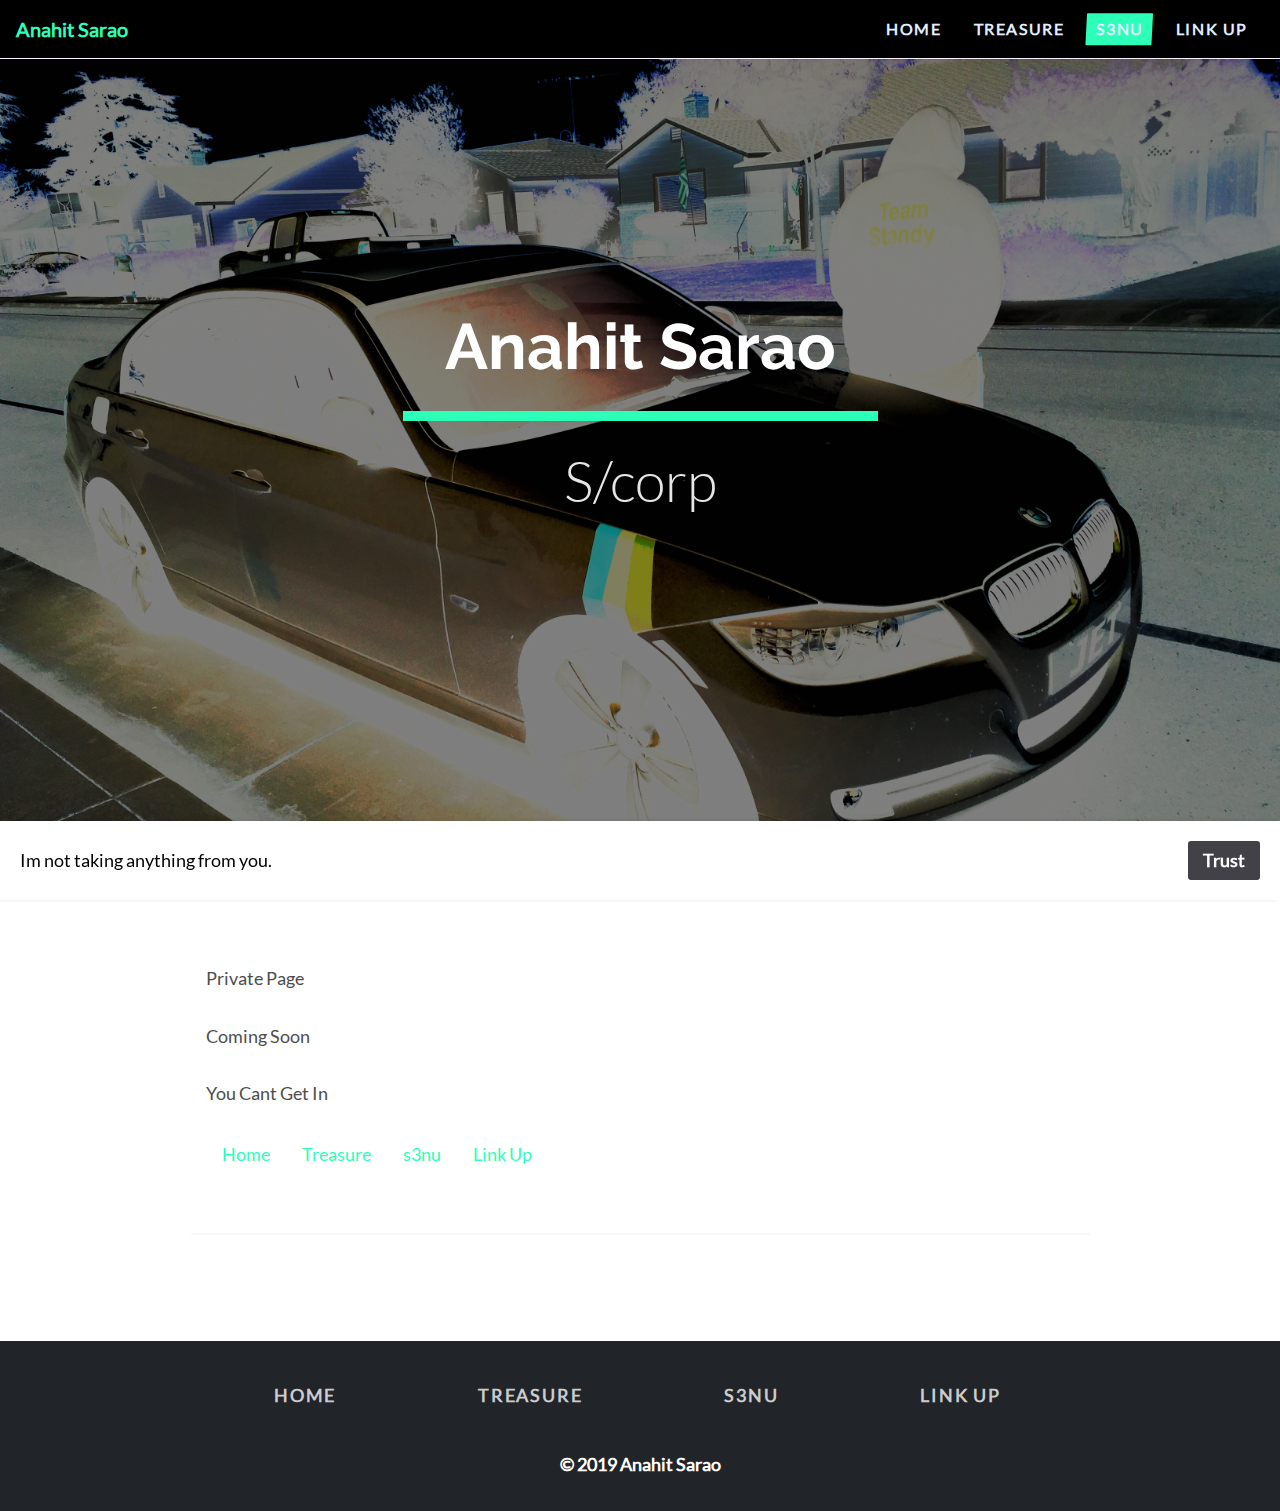
==== commit 2a2c2169: "clean up" ====
--- a/sitemap/index.html
+++ b/sitemap/index.html
@@ -10,7 +10,7 @@
 		
 	
 	<title>s3nu | Anahit Sarao</title>
-	<link rel="stylesheet" type="text/css" media="all" href="../rw_common/themes/Engineer/consolidated-1.css?rwcache=585666708" />
+	<link rel="stylesheet" type="text/css" media="all" href="../rw_common/themes/Engineer/consolidated-1.css?rwcache=588195010" />
 		
 	    
 </head>
@@ -26,7 +26,7 @@
 				<span class="navbar-toggler-icon"></span>
 			</button>
 			<div class="collapse navbar-collapse" id="navbarNav">
-				<ul class="navbar-nav ml-auto"><li class="nav-item"><a href="../" rel="" class="nav-link">Home</a></li><li class="nav-item"><a href="../downloads/" rel="" class="nav-link">Treasure</a></li><li class="nav-item"><a href="../photos/" rel="" class="nav-link">Untitled Page</a></li><li class="nav-item active"><a href="./" rel="" class="nav-link">s3nu</a></li><li class="nav-item"><a href="../contact-form/" rel="" class="nav-link">Link Up</a></li></ul>
+				<ul class="navbar-nav ml-auto"><li class="nav-item"><a href="../" rel="" class="nav-link">Home</a></li><li class="nav-item"><a href="../downloads/" rel="" class="nav-link">Treasure</a></li><li class="nav-item active"><a href="./" rel="" class="nav-link">s3nu</a></li><li class="nav-item"><a href="../contact-form/" rel="" class="nav-link">Link Up</a></li></ul>
 			</div>
 		</nav>
 
@@ -50,7 +50,6 @@
 	<ul class="tree">
 		<li><a href="../" title="Home">Home</a></li>
 		<li><a href="../downloads/" title="Treasure">Treasure</a></li>
-		<li><a href="../photos/" title="Untitled Page">Untitled Page</a></li>
 		<li><a href="./" title="s3nu">s3nu</a></li>
 		<li><a href="../contact-form/" title="Link Up">Link Up</a></li>
 	</ul>
@@ -71,20 +70,20 @@
 		<div class="container">
 			<div class="row">
 				<div class="col-sm-12 footer-content">
-					<ul class="navbar-nav ml-auto"><li class="nav-item"><a href="../" rel="" class="nav-link">Home</a></li><li class="nav-item"><a href="../downloads/" rel="" class="nav-link">Treasure</a></li><li class="nav-item"><a href="../photos/" rel="" class="nav-link">Untitled Page</a></li><li class="nav-item active"><a href="./" rel="" class="nav-link">s3nu</a></li><li class="nav-item"><a href="../contact-form/" rel="" class="nav-link">Link Up</a></li></ul>
+					<ul class="navbar-nav ml-auto"><li class="nav-item"><a href="../" rel="" class="nav-link">Home</a></li><li class="nav-item"><a href="../downloads/" rel="" class="nav-link">Treasure</a></li><li class="nav-item active"><a href="./" rel="" class="nav-link">s3nu</a></li><li class="nav-item"><a href="../contact-form/" rel="" class="nav-link">Link Up</a></li></ul>
 					&copy; 2019 Anahit Sarao
 				</div>
 			</div>
 		</div>
 	</footer>
 
-	<script type="text/javascript" src="../rw_common/themes/Engineer/js/main.js?rwcache=585666708"></script>
+	<script type="text/javascript" src="../rw_common/themes/Engineer/js/main.js?rwcache=588195010"></script>
 <div id="rapidweaver_privacy_message">
     <p><span style="font:13px .AppleSystemUIFont; color:#000000;">Im not taking anything from you.</span></p>
     <button id="rapidweaver_privacy_message_dismiss_button">Trust</button>
 </div>
 
-<script src="../rw_common/assets/message.js?rwcache=585666708"></script>
+<script src="../rw_common/assets/message.js?rwcache=588195010"></script>
 </body>
 
 </html>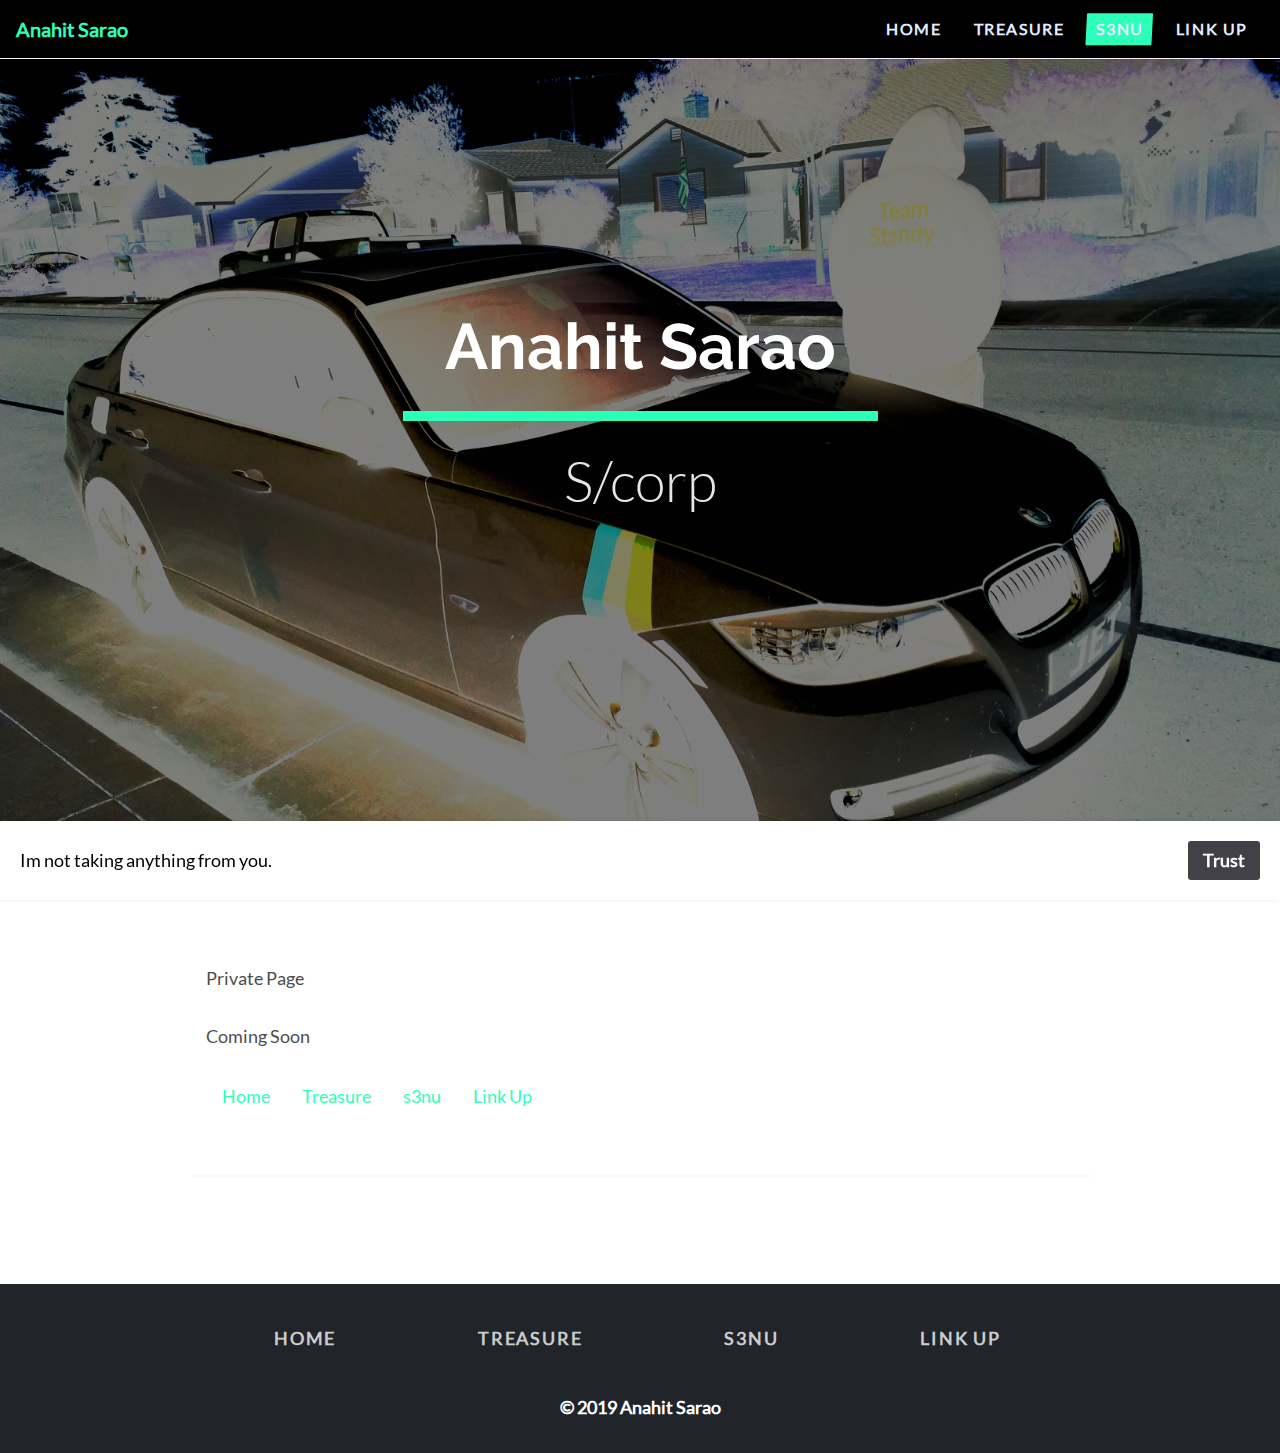
==== commit 2a7bb7ea: "remove files" ====
--- a/sitemap/index.html
+++ b/sitemap/index.html
@@ -10,7 +10,7 @@
 		
 	
 	<title>s3nu | Anahit Sarao</title>
-	<link rel="stylesheet" type="text/css" media="all" href="../rw_common/themes/Engineer/consolidated-1.css?rwcache=588195010" />
+	<link rel="stylesheet" type="text/css" media="all" href="../rw_common/themes/Engineer/consolidated-1.css?rwcache=590542832" />
 		
 	    
 </head>
@@ -46,7 +46,7 @@
             <div class="container">
                 <div class="row">
                     <div class="col-sm-12 main">
-                        <div class="sitemap-header">Private Page<br /><br />Coming Soon<br /><br />You Cant Get In</div><div class="rw-sitemap">
+                        <div class="sitemap-header">Private Page<br /><br />Coming Soon</div><div class="rw-sitemap">
 	<ul class="tree">
 		<li><a href="../" title="Home">Home</a></li>
 		<li><a href="../downloads/" title="Treasure">Treasure</a></li>
@@ -77,13 +77,13 @@
 		</div>
 	</footer>
 
-	<script type="text/javascript" src="../rw_common/themes/Engineer/js/main.js?rwcache=588195010"></script>
+	<script type="text/javascript" src="../rw_common/themes/Engineer/js/main.js?rwcache=590542832"></script>
 <div id="rapidweaver_privacy_message">
     <p><span style="font:13px .AppleSystemUIFont; color:#000000;">Im not taking anything from you.</span></p>
     <button id="rapidweaver_privacy_message_dismiss_button">Trust</button>
 </div>
 
-<script src="../rw_common/assets/message.js?rwcache=588195010"></script>
+<script src="../rw_common/assets/message.js?rwcache=590542832"></script>
 </body>
 
 </html>